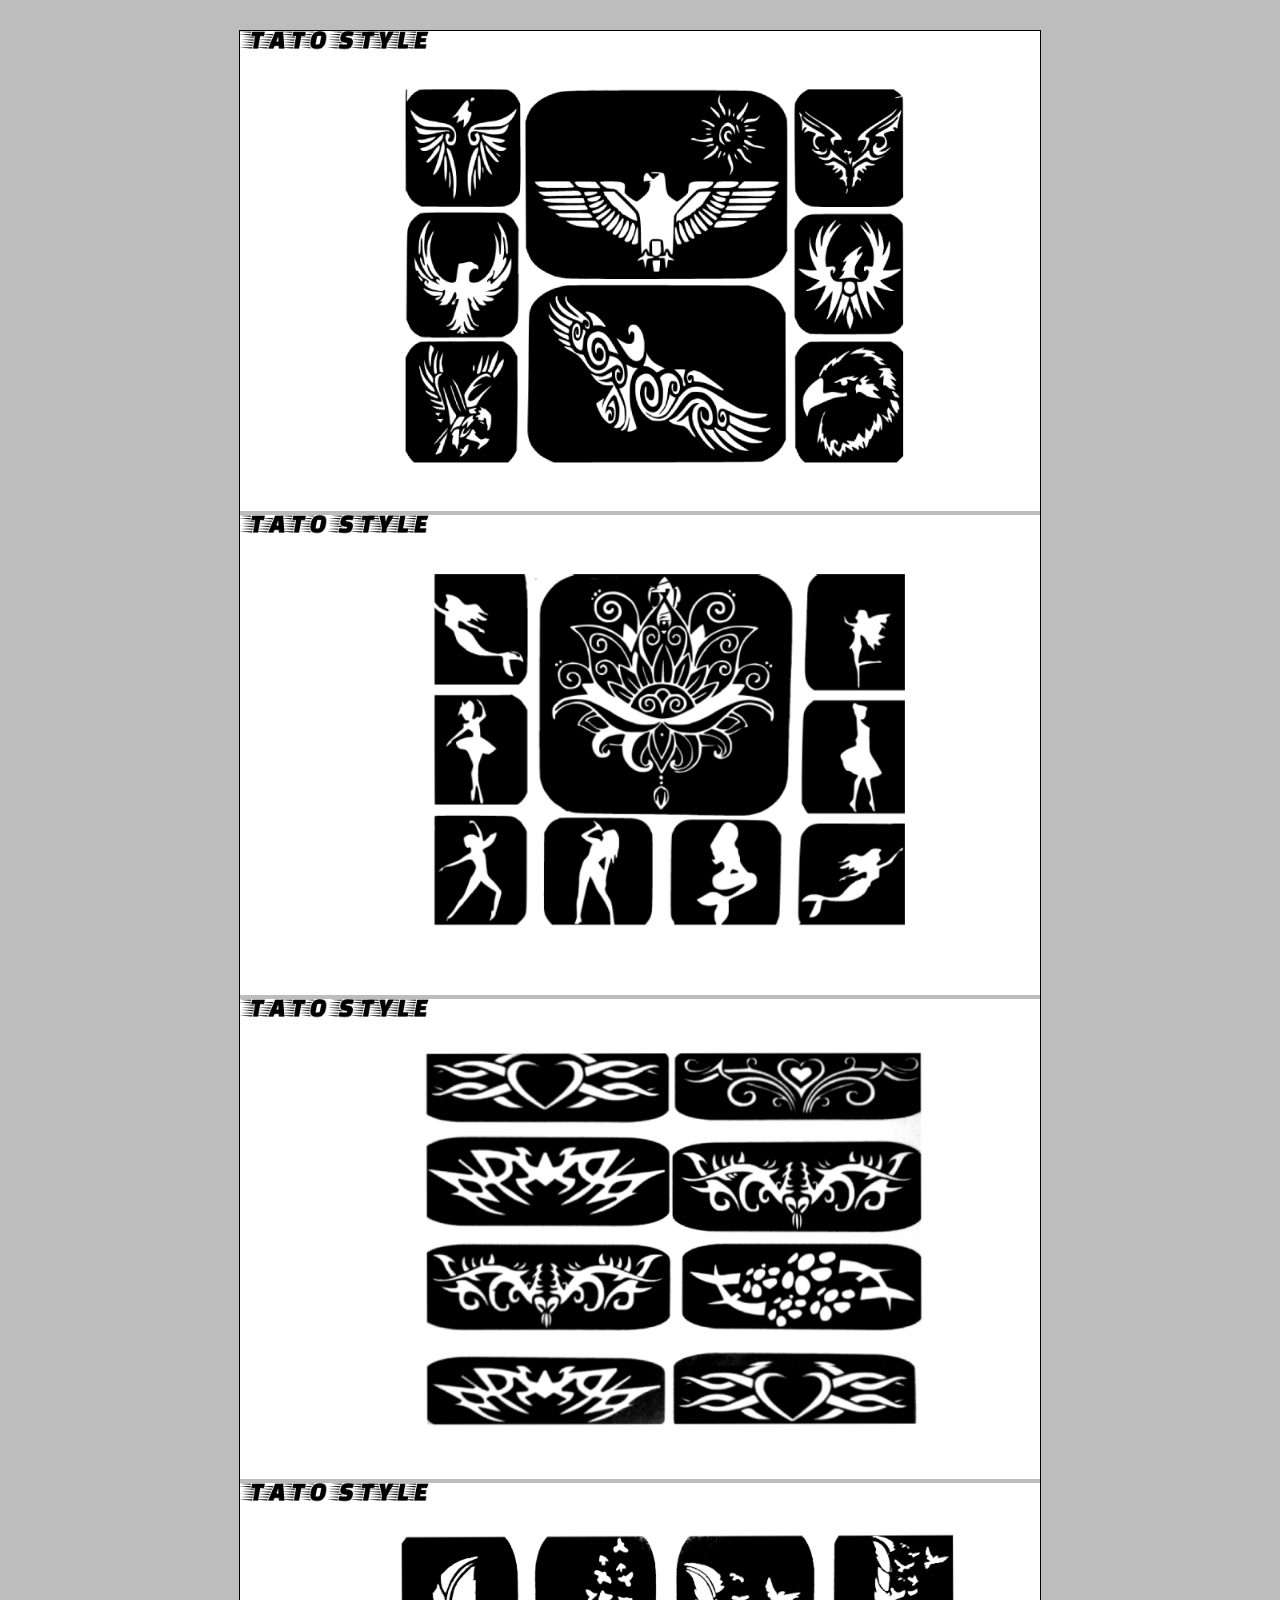
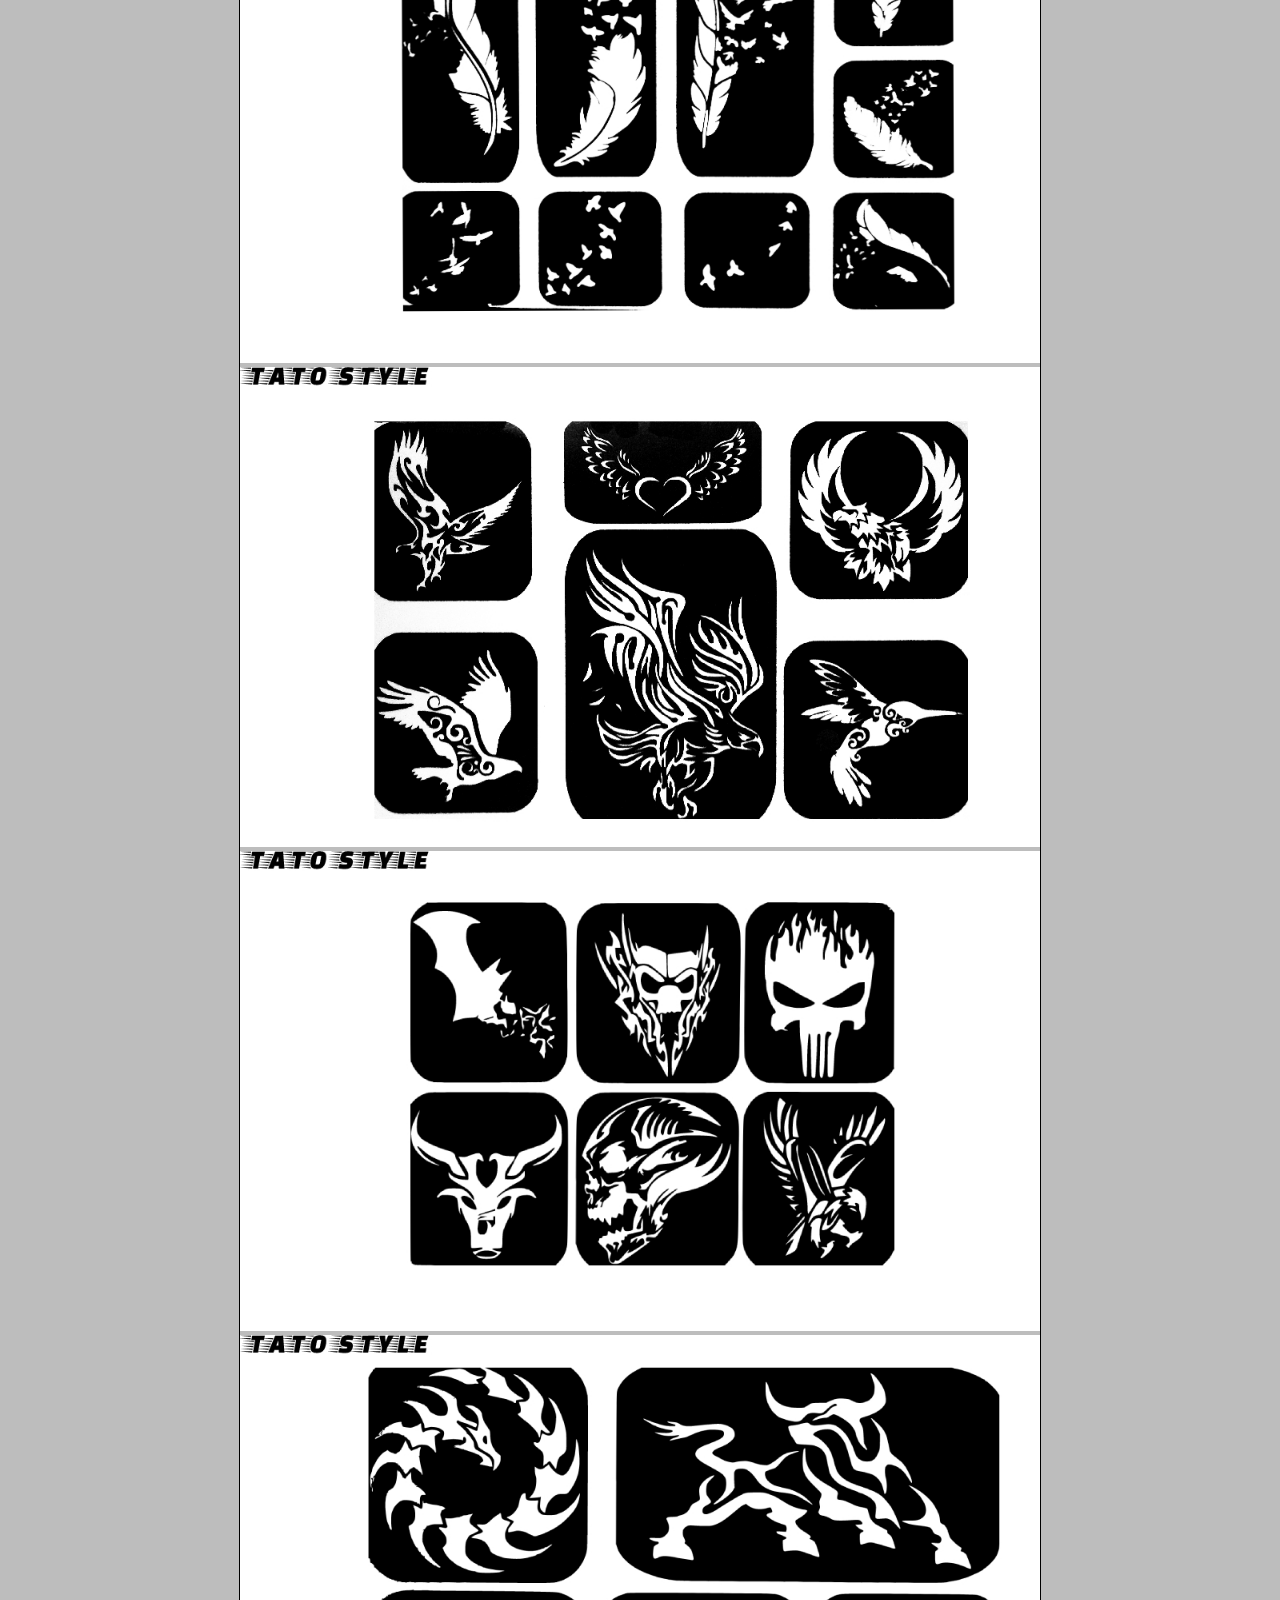
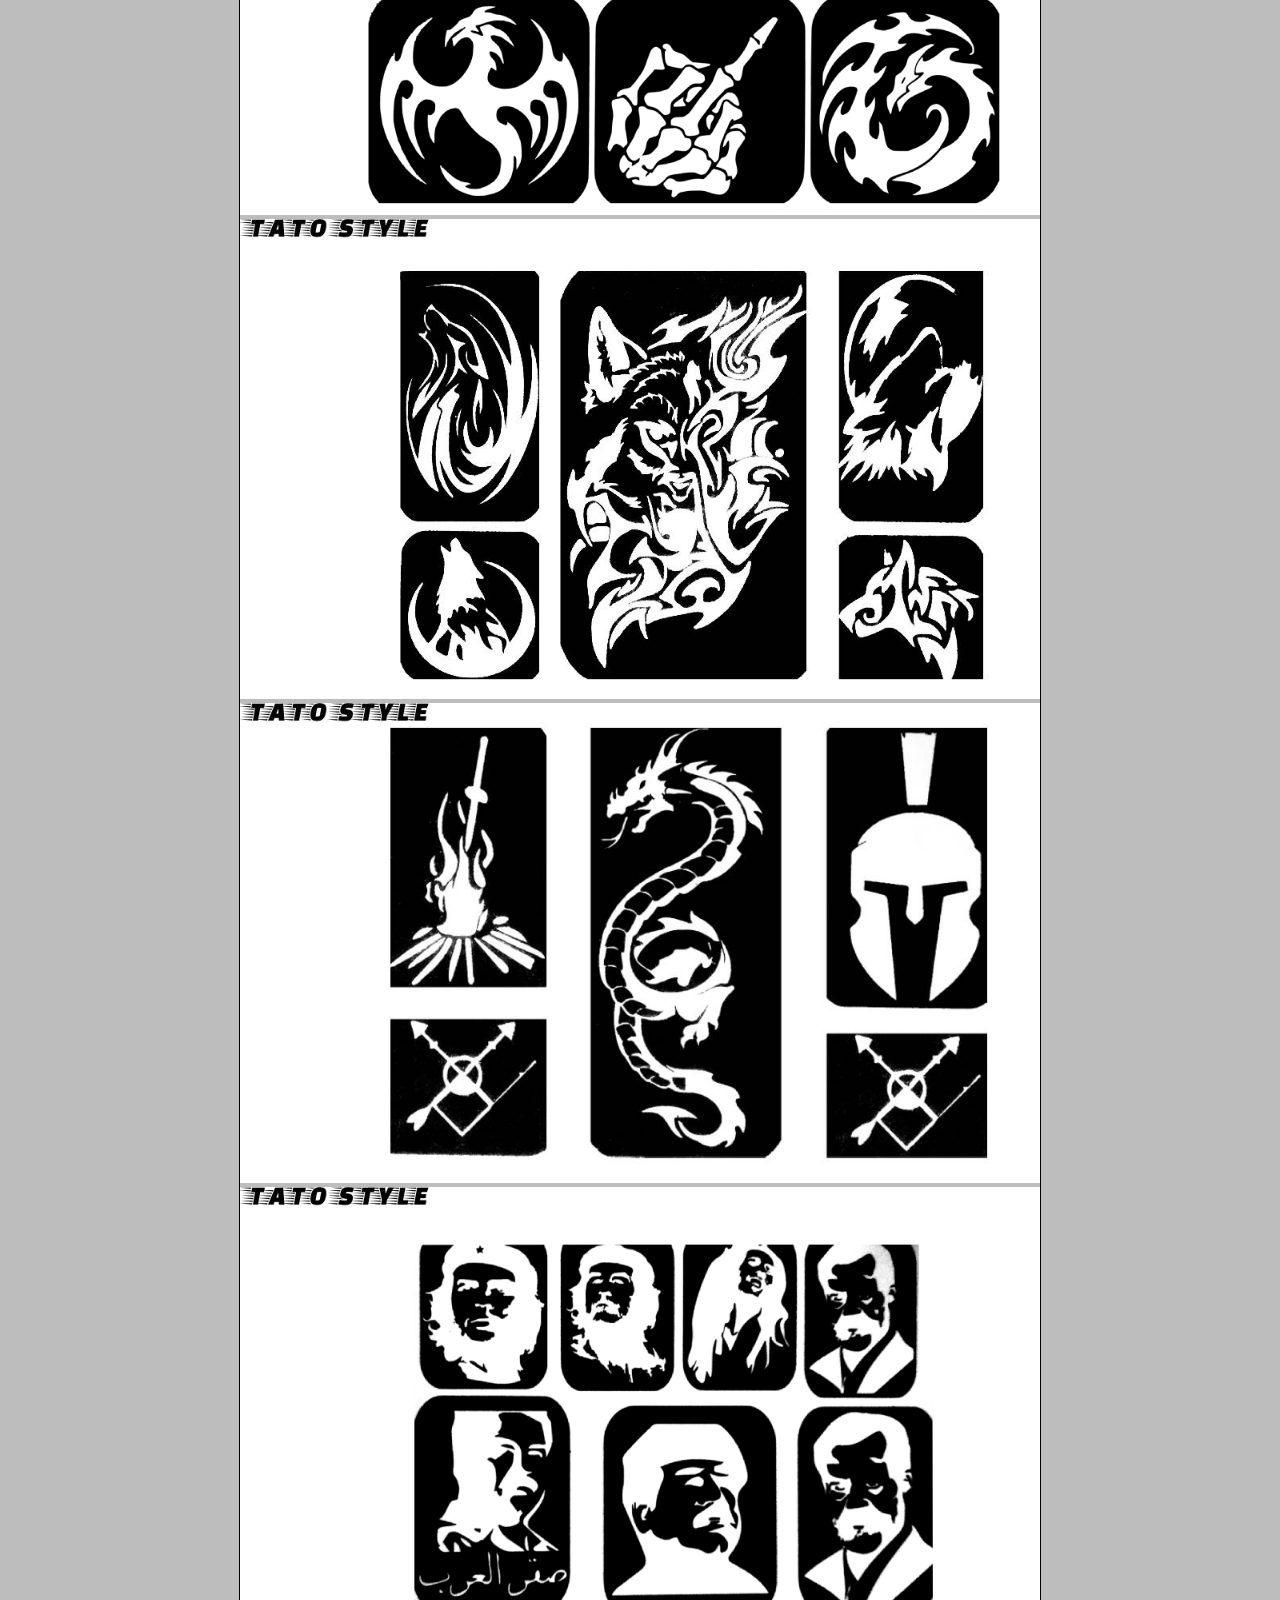
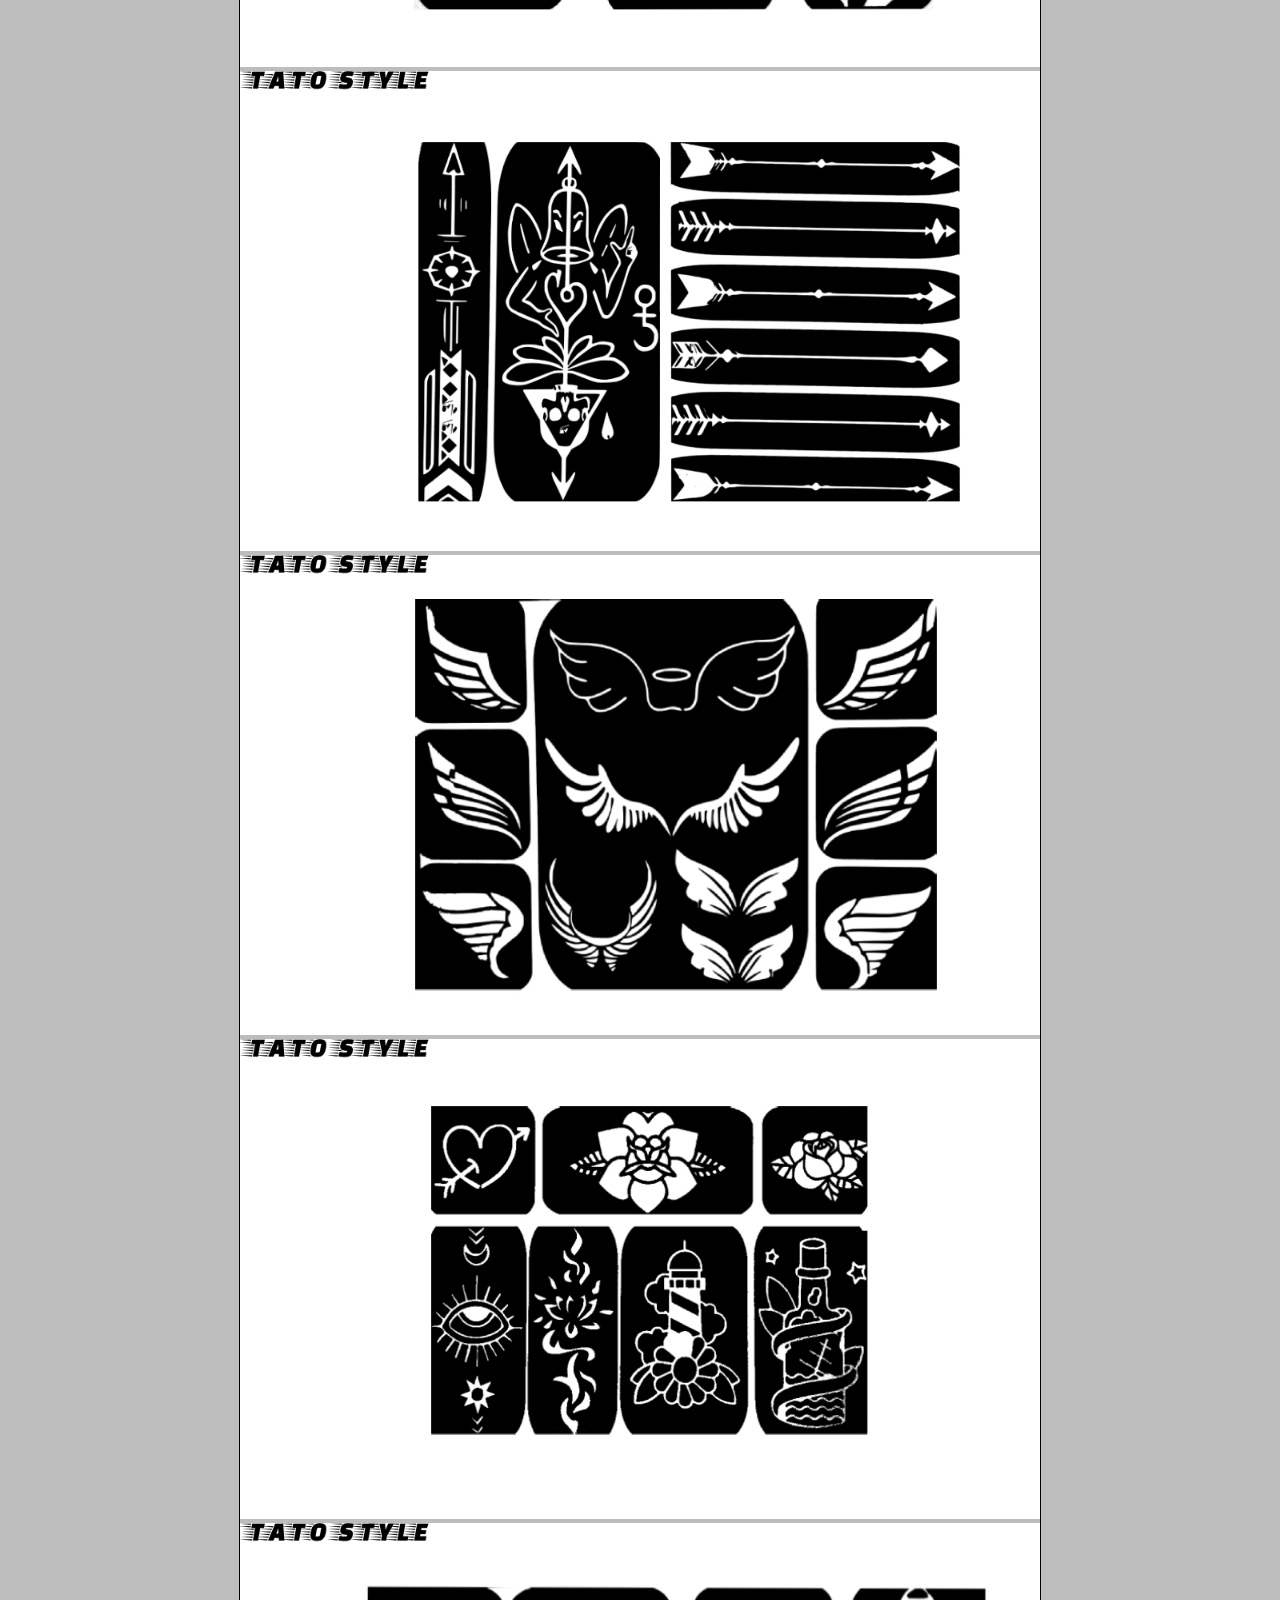
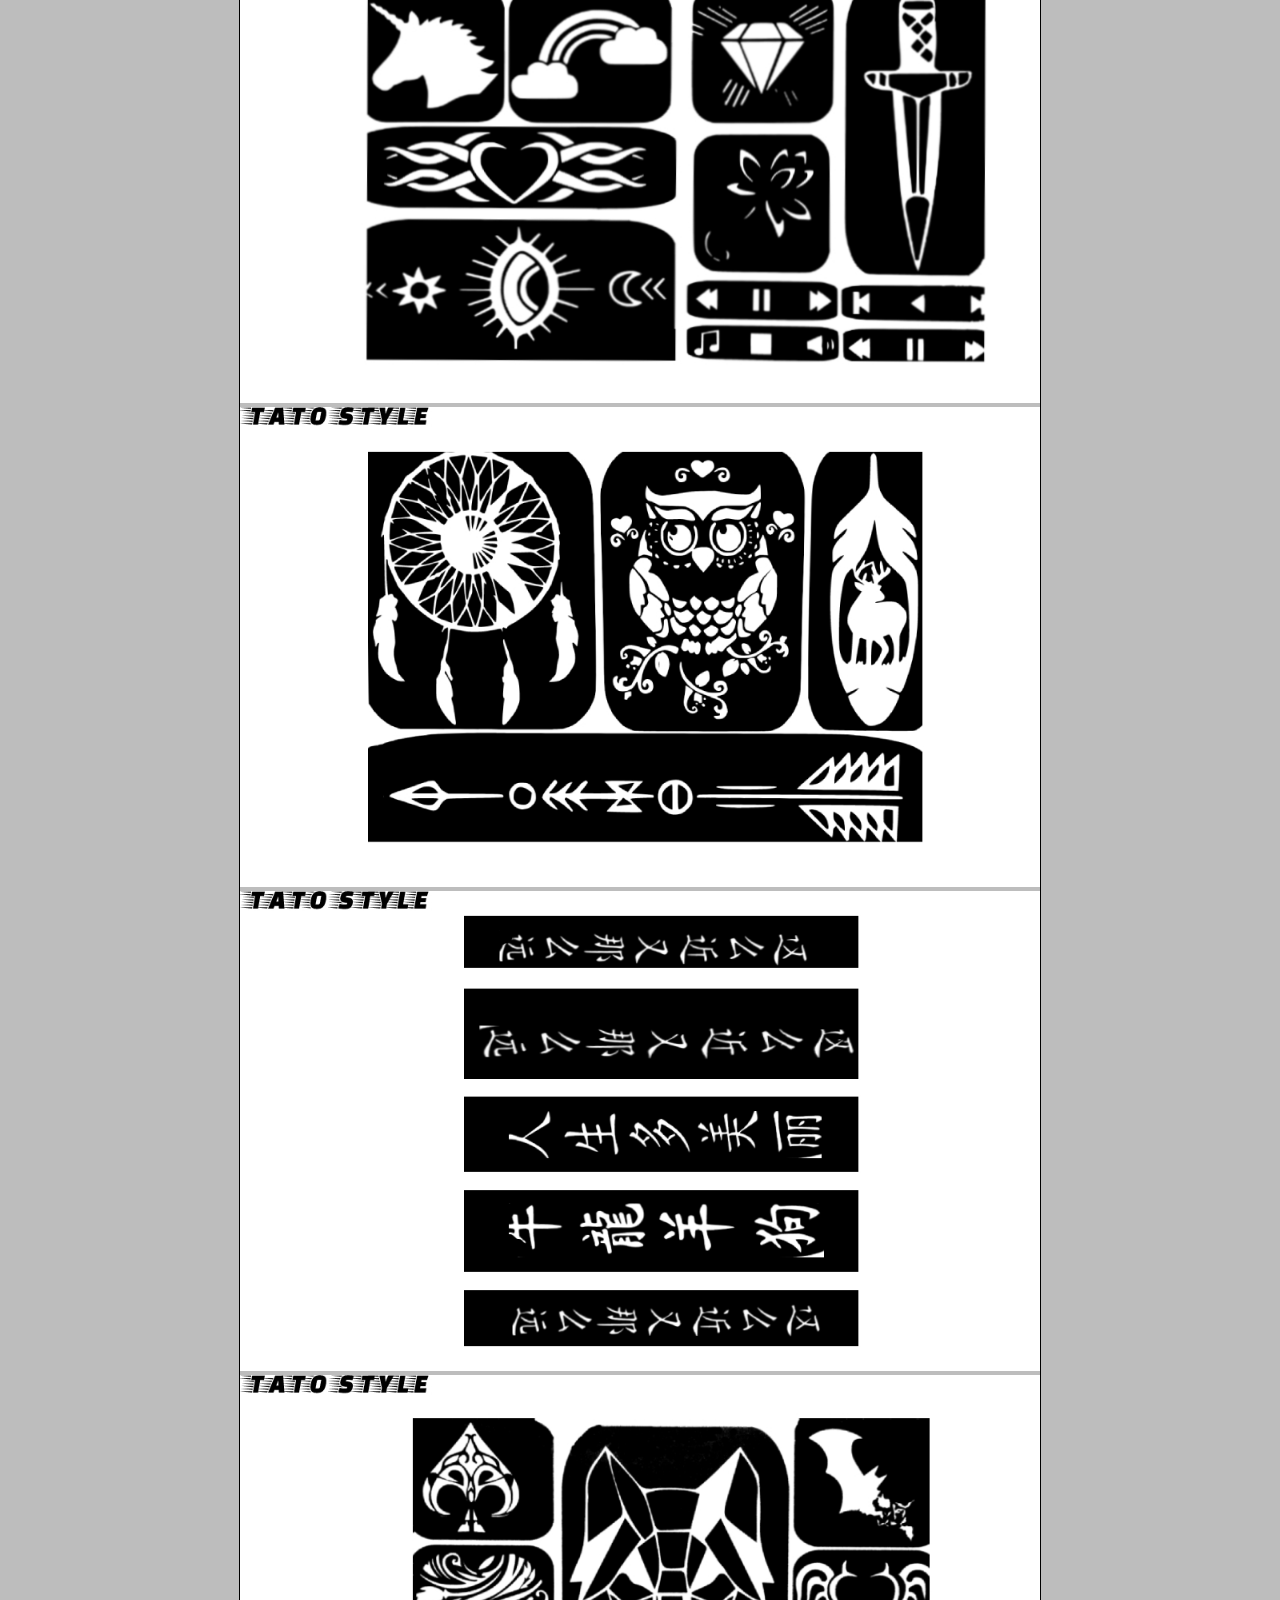
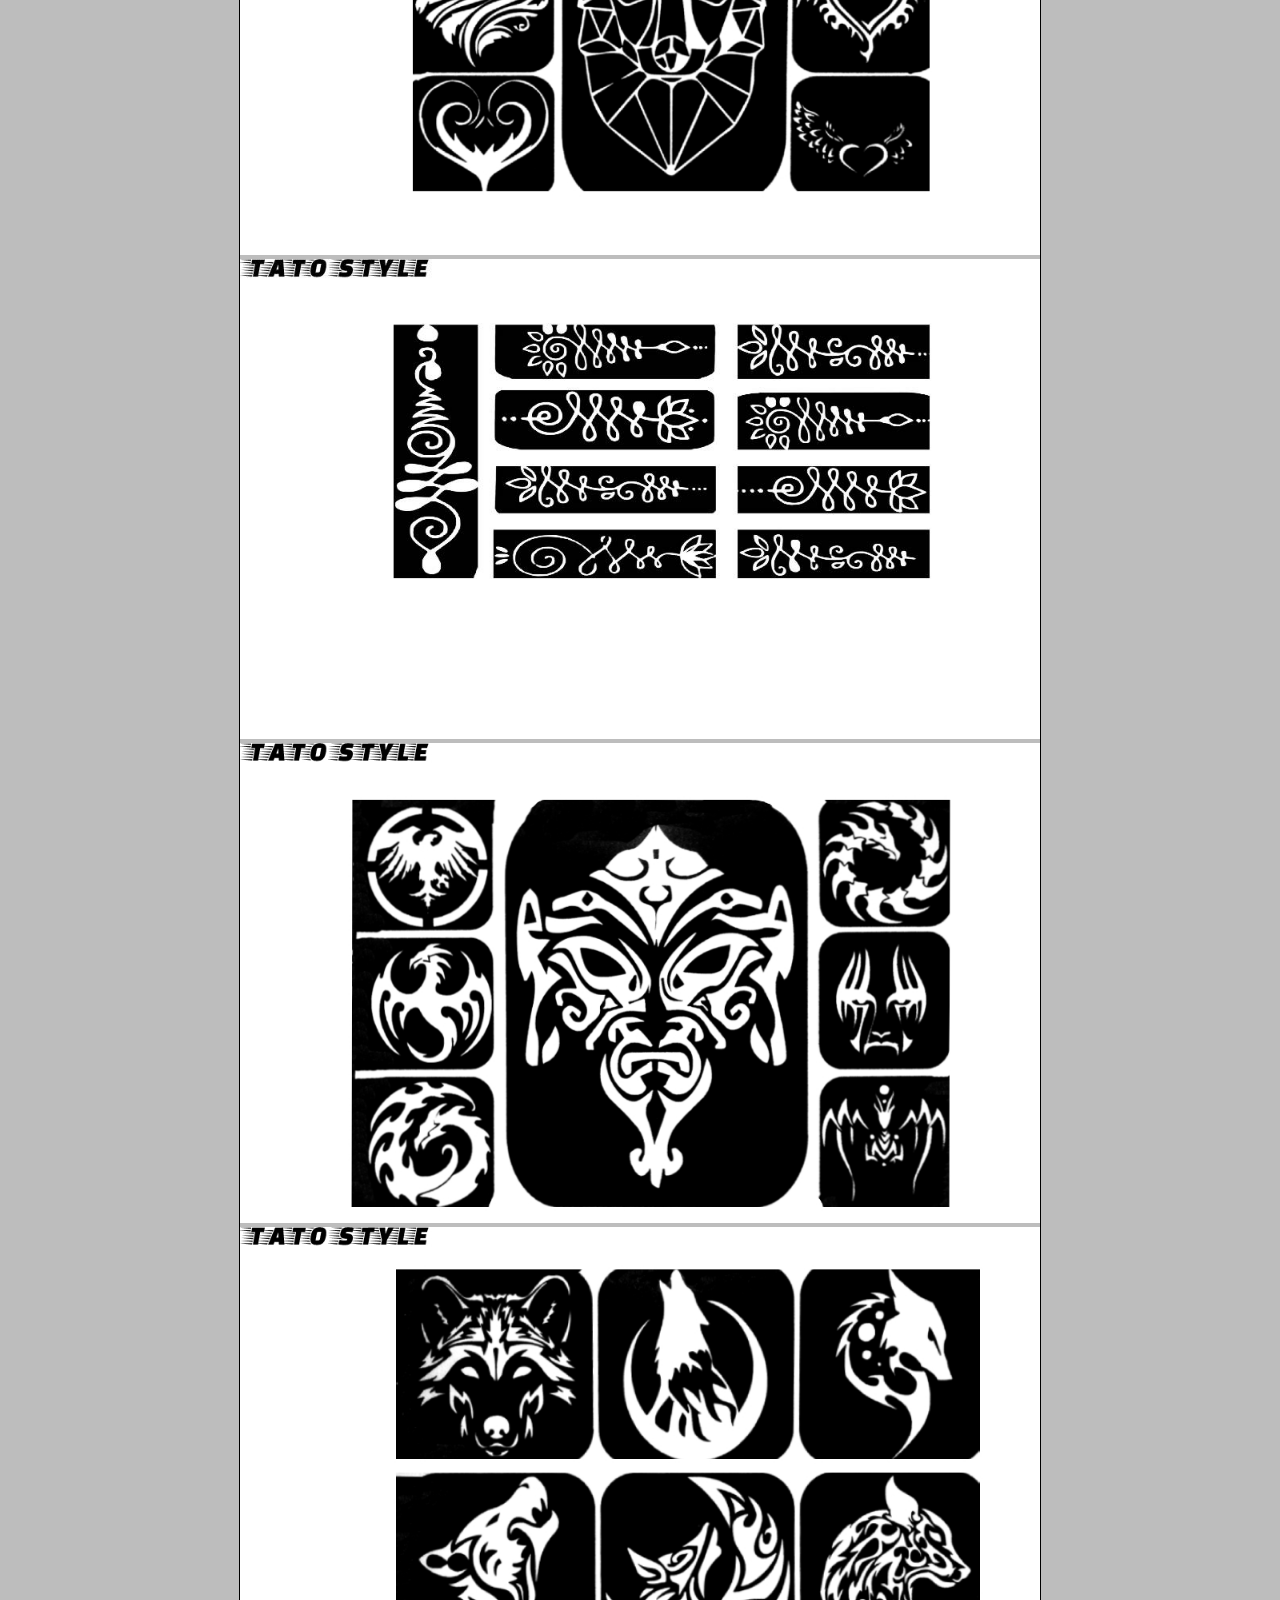
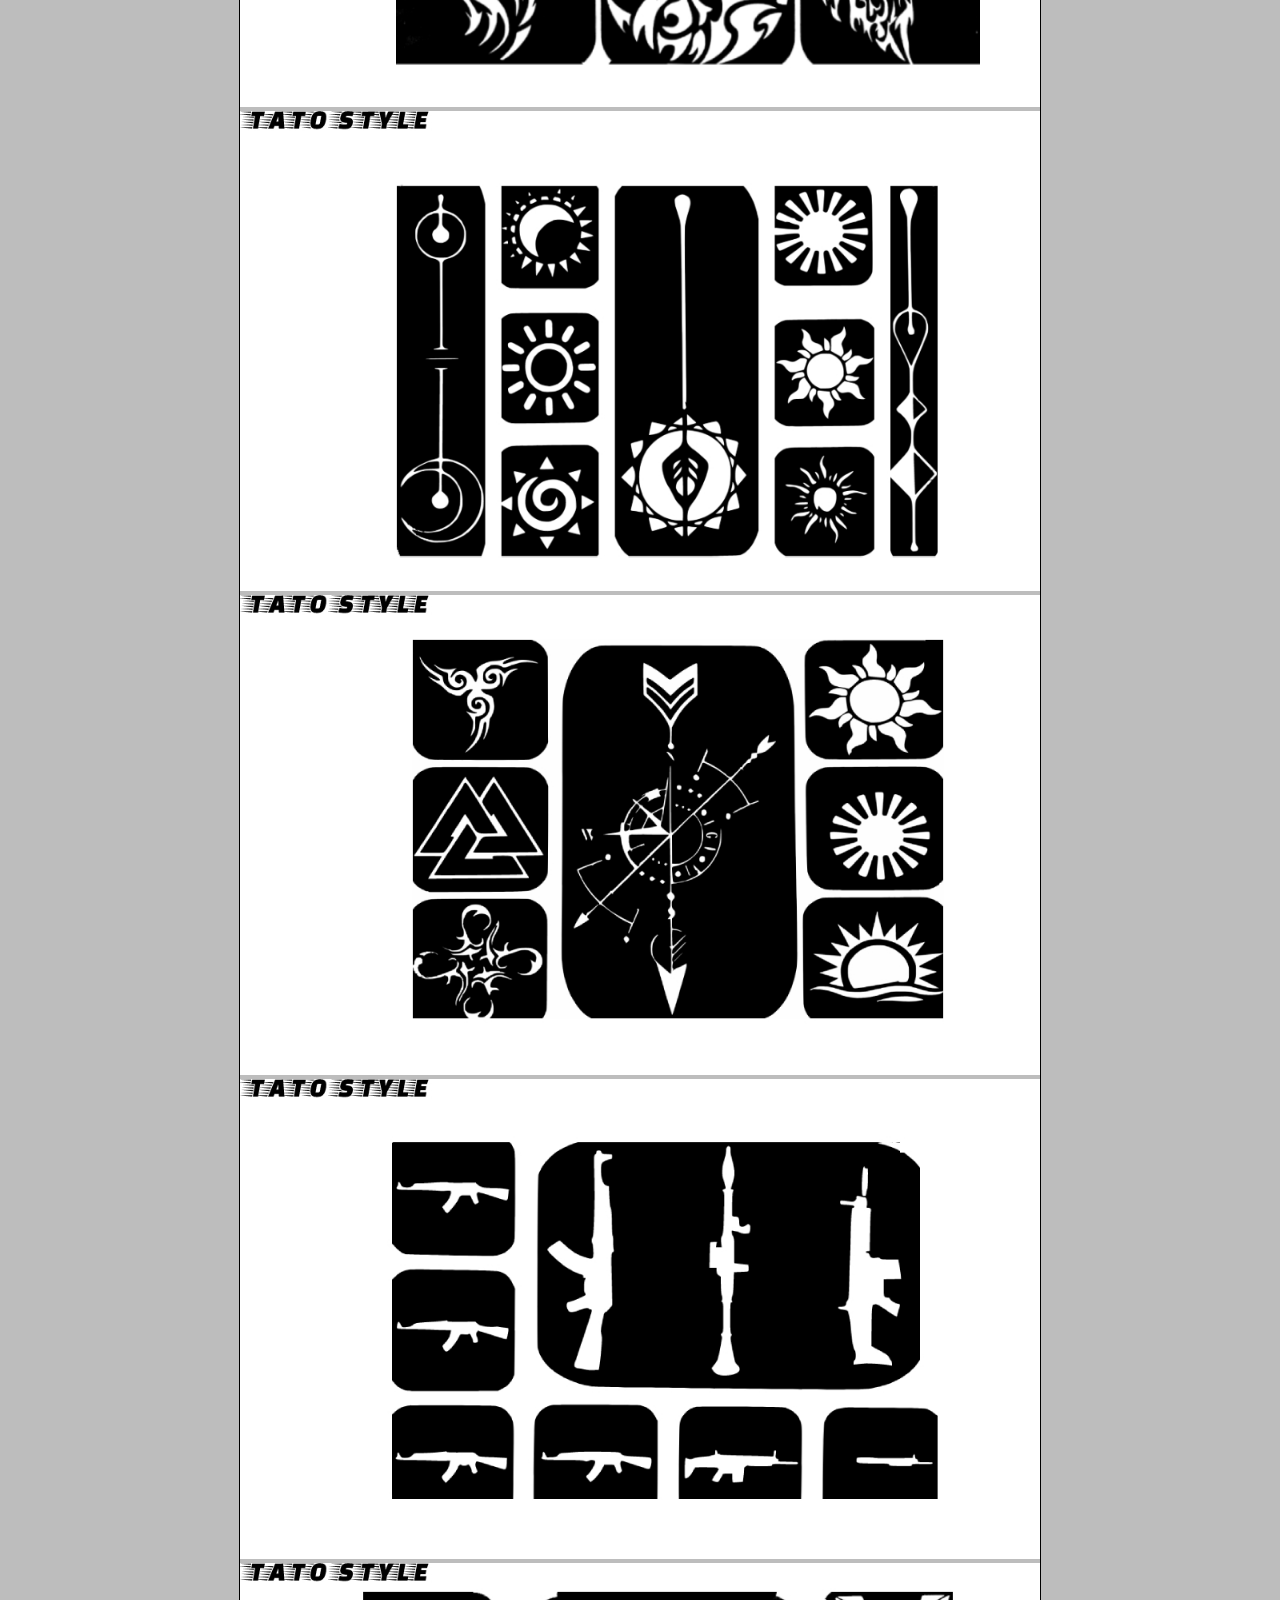
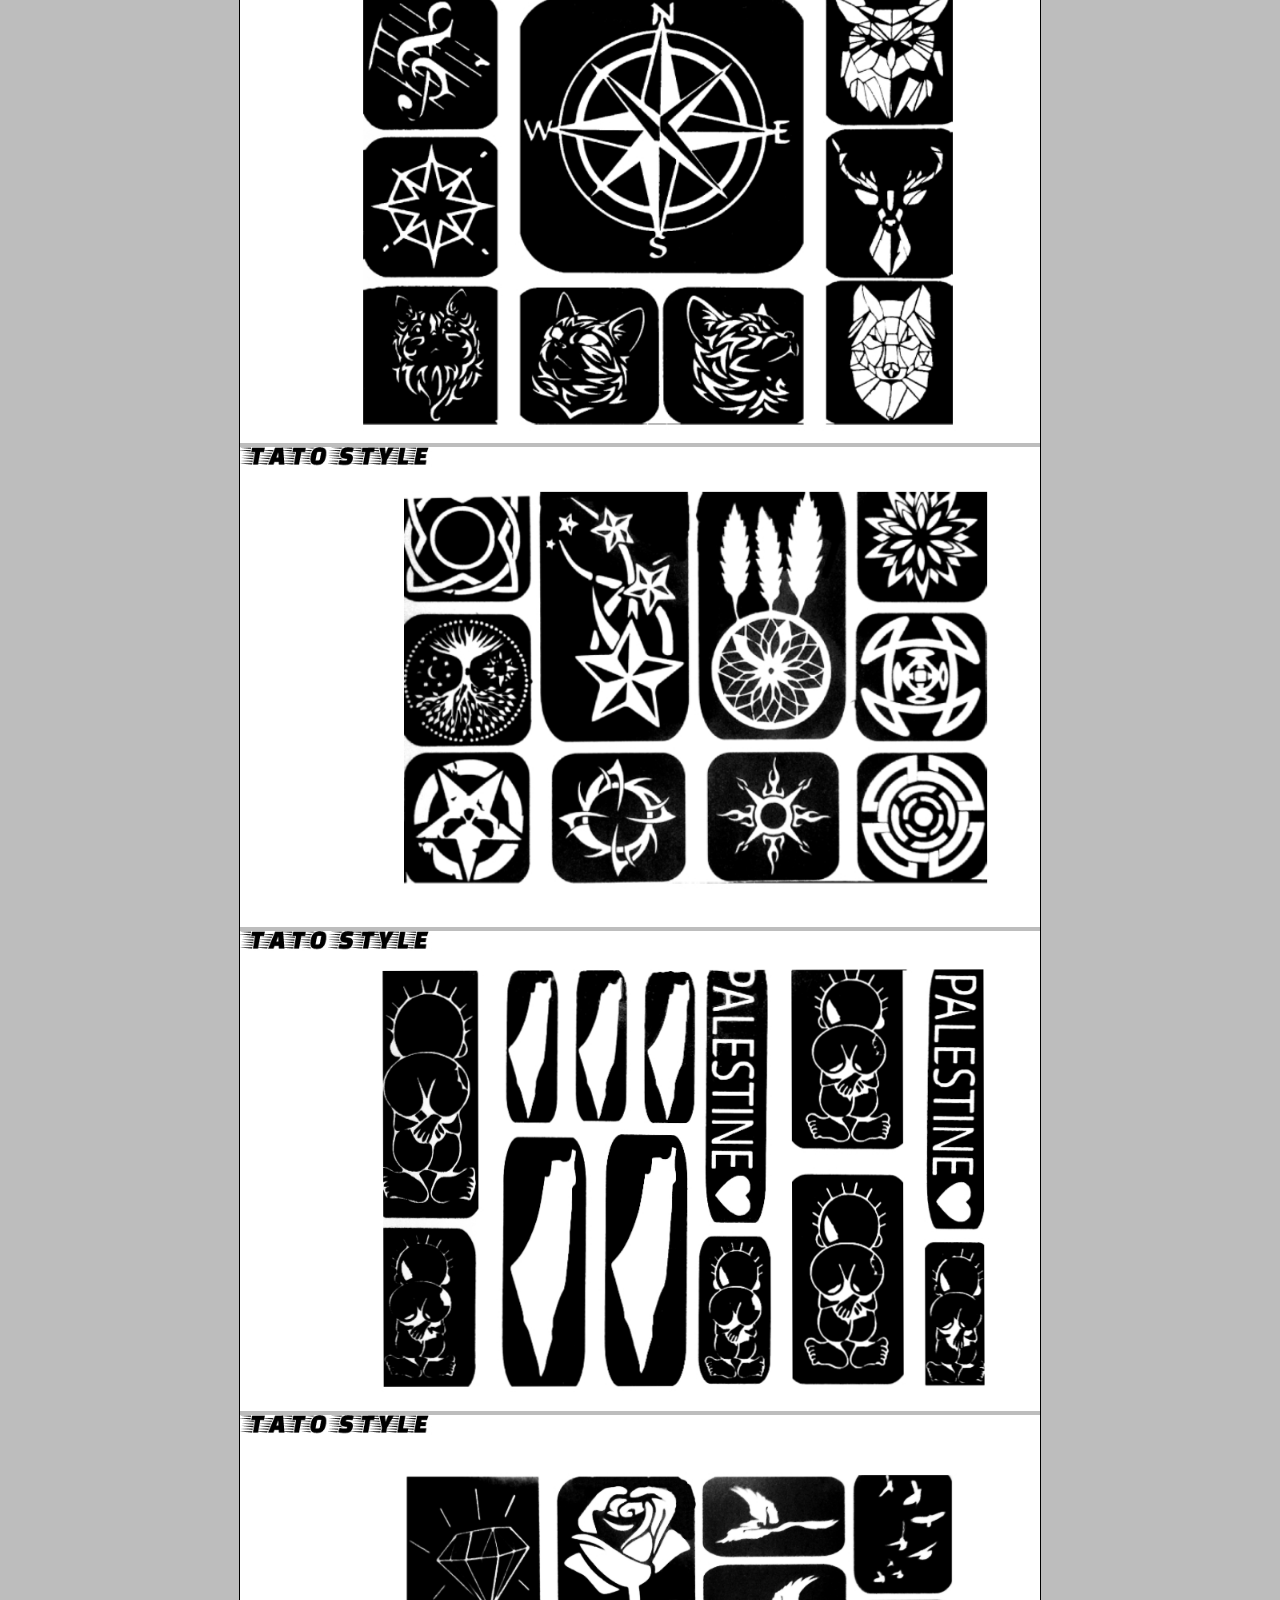
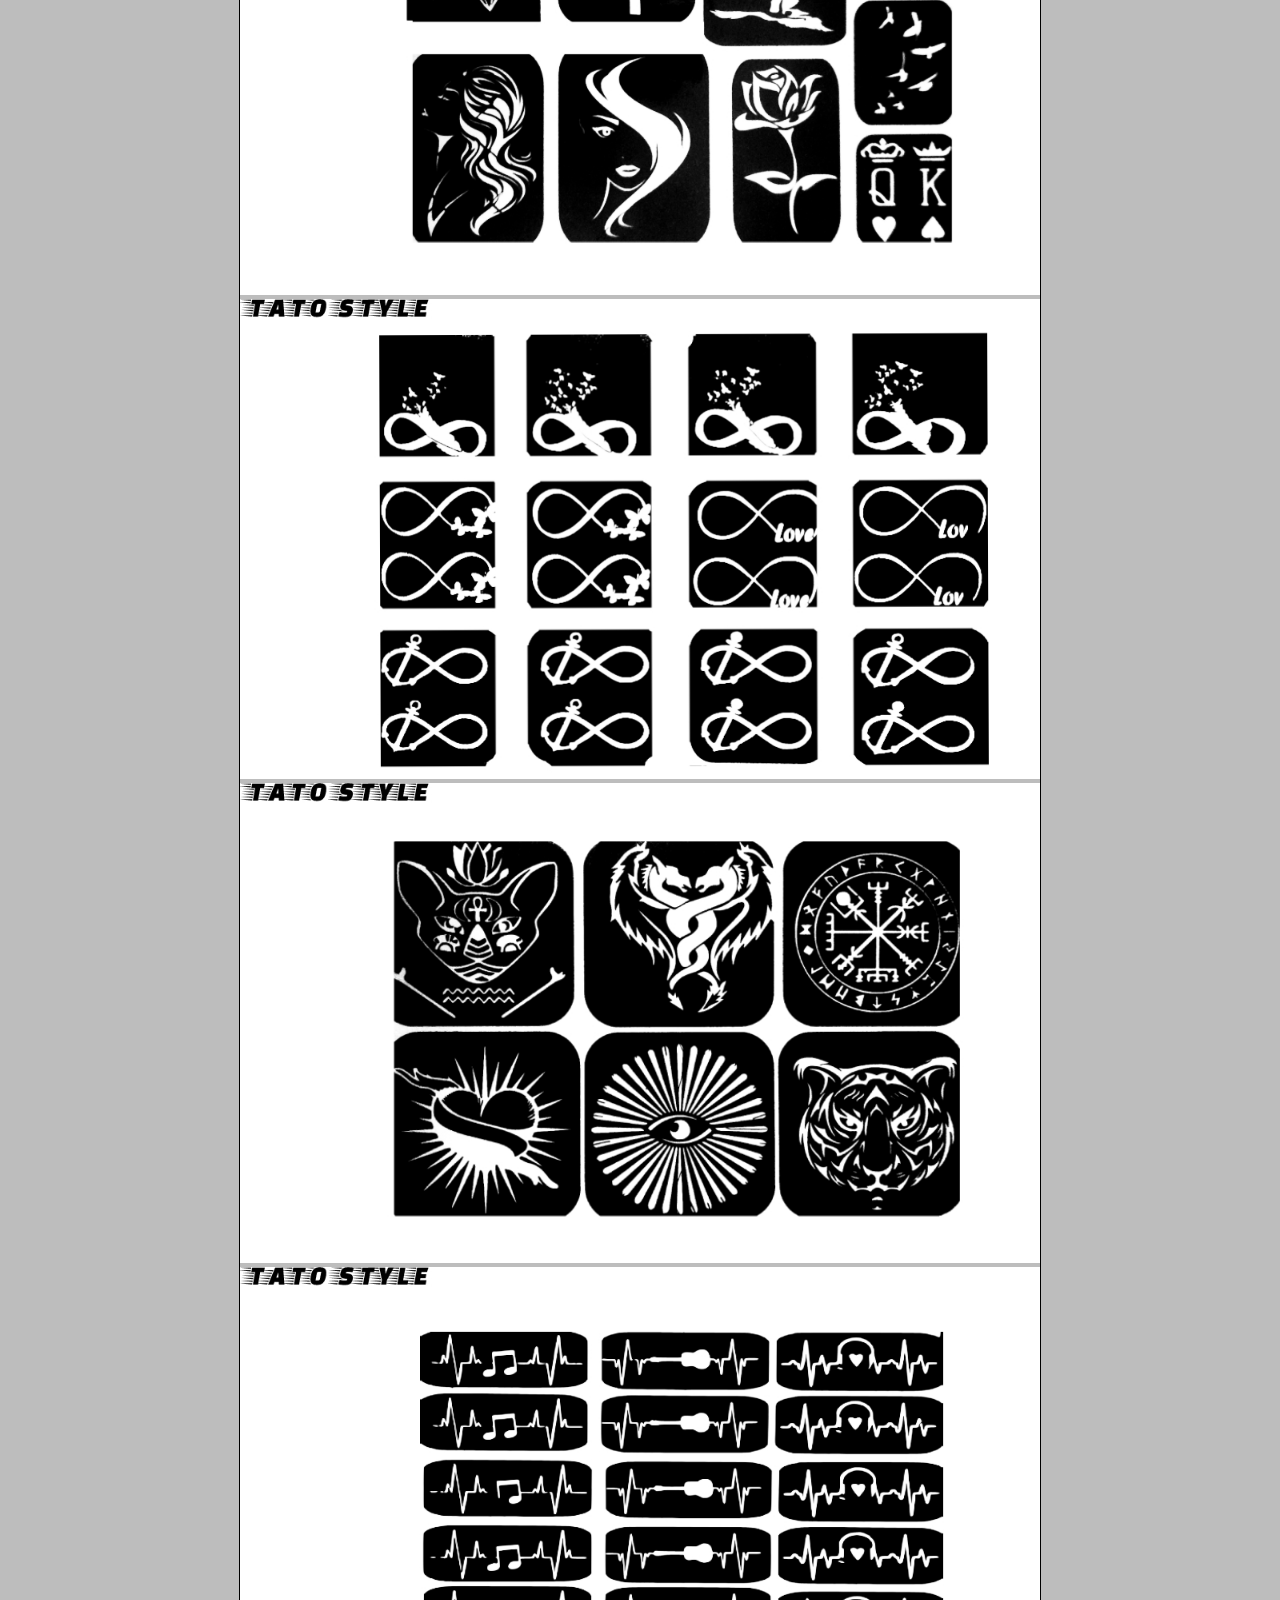
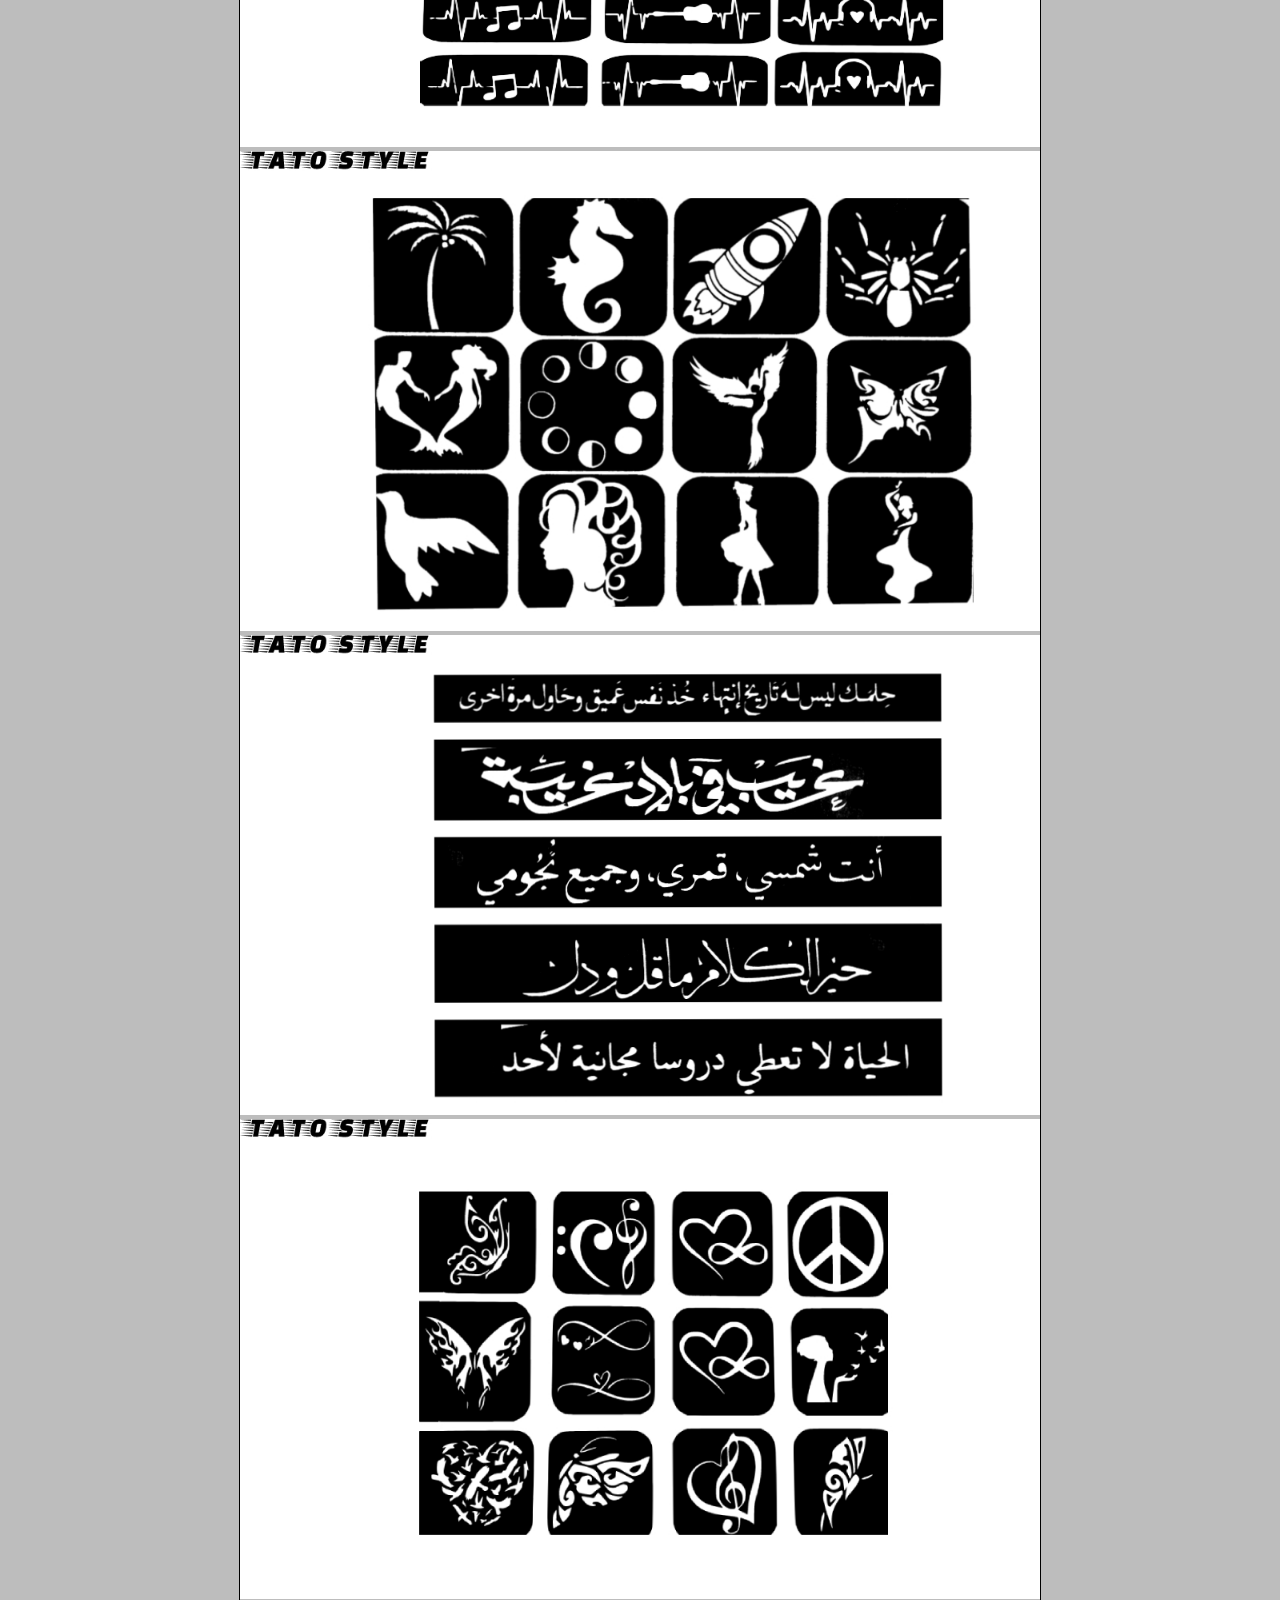
==== index.html @ 299eb209 "Update index.html" ====
<!doctype html>
<html>
     <head>
              <title>Tato-style</title>
              <meta name="viewport" content="width=device-width, initial-scale=1.0">
              <script type="text/javascript" src="js/jquery-3.6.0.min.js"></script>
              <script type="text/javascript" src="js/jquery.cycle2.min.s"></script>
              <link rel="stylesheet" type="text/css" href="style.css">

     </head>
     <body>









      <div class="cycle-slideshow" data-cycle-speed="5000" >
   
 
         <samp class="cycle-prev"></samp>
     <samp class="cycle-next"></samp>
     

    
    
   	<img src="images/09.jpg" alt="luse" >  
	<img src="images/10.jpg" alt="luse" > 
	<img src="images/13.jpg" alt="luse" >    
 	<img src="images/31.jpg" alt="luse" >  
	<img src="images/38.jpg" alt="luse" > 
	<img src="images/11.jpg" alt="luse" >   
 	<img src="images/16.jpg" alt="luse" >  
	
	<img src="images/57.jpg" alt="luse" >   
 	<img src="images/58.jpg" alt="luse" >  
	
	
        <img src="images/18.jpg" alt="luse" >  
        <img src="images/14.jpg" alt="luse" >  
        <img src="images/15.jpg" alt="luse" >
        <img src="images/07.jpg" alt="luse" >  
	<img src="images/17.jpg" alt="luse" > 
	<img src="images/03.jpg" alt="luse" >    
 	<img src="images/26.jpg" alt="luse" >  
	<img src="images/20.jpg" alt="luse" > 
	<img src="images/21.jpg" alt="luse" >   
 	<img src="images/22.jpg" alt="luse" >  
	<img src="images/23.jpg" alt="luse" > 
	<img src="images/24.jpg" alt="luse" >   
 	<img src="images/25.jpg" alt="luse" >  
	<img src="images/19.jpg" alt="luse" > 
	<img src="images/27.jpg" alt="luse" >  
        <img src="images/28.jpg" alt="luse" >  
        <img src="images/29.jpg" alt="luse" > 
        <img src="images/30.jpg" alt="luse" > 
    
	<img src="images/32.jpg" alt="luse" > 
	<img src="images/33.jpg" alt="luse" >    
 	<img src="images/34.jpg" alt="luse" >  
	<img src="images/35.jpg" alt="luse" > 
	<img src="images/36.jpg" alt="luse" >   
 	
	<img src="images/05.jpg" alt="luse" > 
	<img src="images/39.jpg" alt="luse" >   
 	<img src="images/40.jpg" alt="luse" >  
	 <img src="images/41.jpg" alt="luse" >  
        <img src="images/42.jpg" alt="luse" > 
        <img src="images/43.jpg" alt="luse" > 
  	<img src="images/44.jpg" alt="luse" >  
	<img src="images/45.jpg" alt="luse" > 
	<img src="images/46.jpg" alt="luse" >    
 	<img src="images/47.jpg" alt="luse" >  
	<img src="images/48.jpg" alt="luse" > 
	<img src="images/49.jpg" alt="luse" >   
 	
	<img src="images/50.jpg" alt="luse" > 
	<img src="images/51.jpg" alt="luse" >   
 	<img src="images/52.jpg" alt="luse" >  
	<img src="images/53.jpg" alt="luse" >  
        <img src="images/54.jpg" alt="luse" > 
        <img src="images/55.jpg" alt="luse" > 
  	<img src="images/56.jpg" alt="luse" >  
	<img src="images/01.jpg" alt="luse" > 
	<img src="images/02.jpg" alt="luse" >    

      </div>





     </body>
</html>
---- style.css ----
*, body, html {
  margin: 0;
  padding: 0;

}

html {
 height: 100%


}

body{

	background-color: #bdbdbd;
}
img {

	
	width: 100%;
	height: 100%;
}

.cycle-slideshow {


max-width: 800px;
display: relative;
position: 30px auto;
margin: 30px auto;
border: 1px solid black;

}

.cycle-prev{




font-size: 600%;

color: ;
display: block;
position: absolute;

top: 30%;
z-index: 999;

}
.cycle-next{




font-size: 600%;

color: ;
display: block;
position: absolute;

top: 30%;
z-index: 999;

}
.cycle-prev{left:1%}

.cycle-next{right:1%}

.cycle-pager  .cycle-pager-active{background-color: white;}
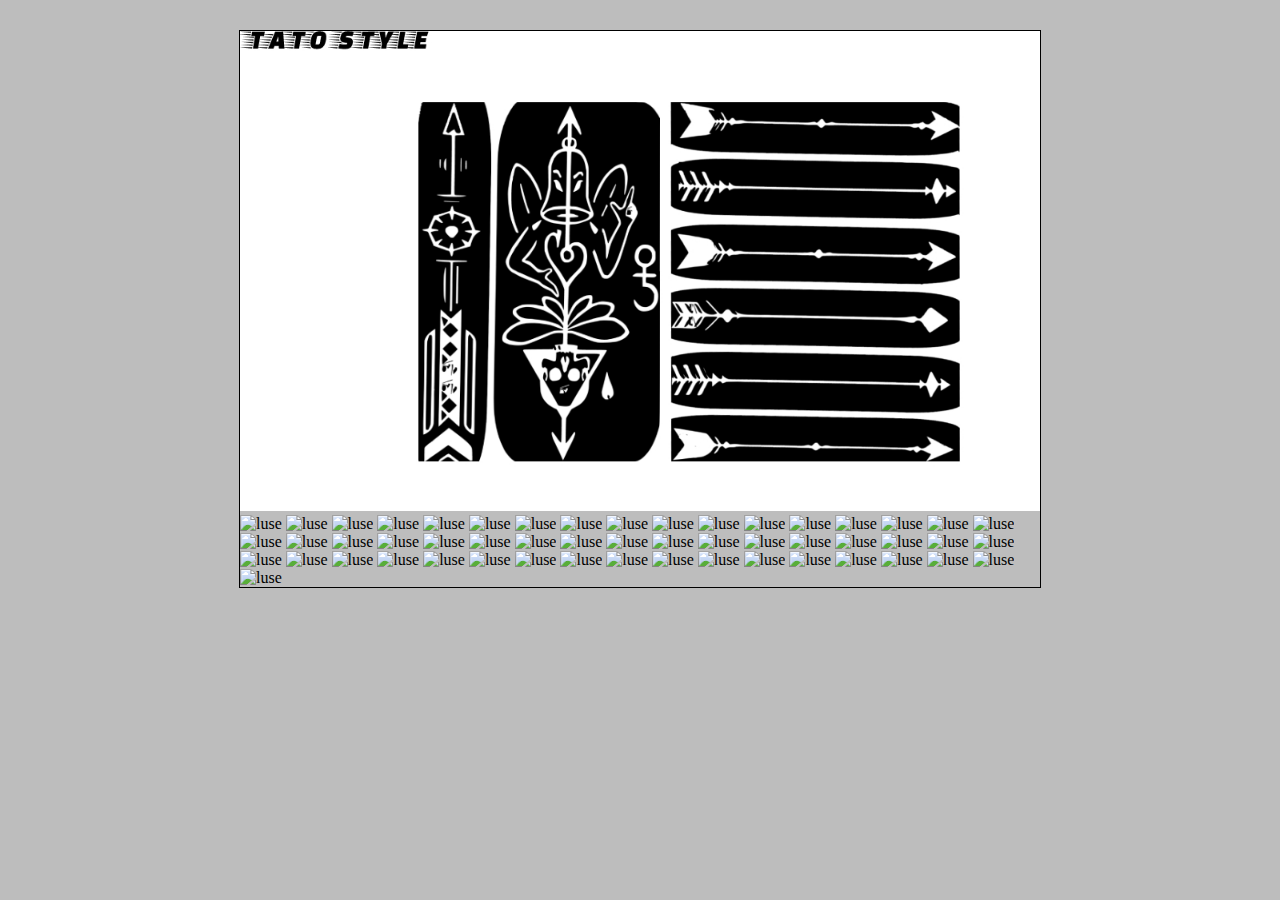
==== commit 308f426c: "Update index.html" ====
--- a/index.html
+++ b/index.html
@@ -27,7 +27,7 @@
 
     
     
-   	<img src="images/09.jpg" alt="luse" >  
+   	<img src="09.jpg" alt="luse" >  
 	<img src="images/10.jpg" alt="luse" > 
 	<img src="images/13.jpg" alt="luse" >    
  	<img src="images/31.jpg" alt="luse" >  
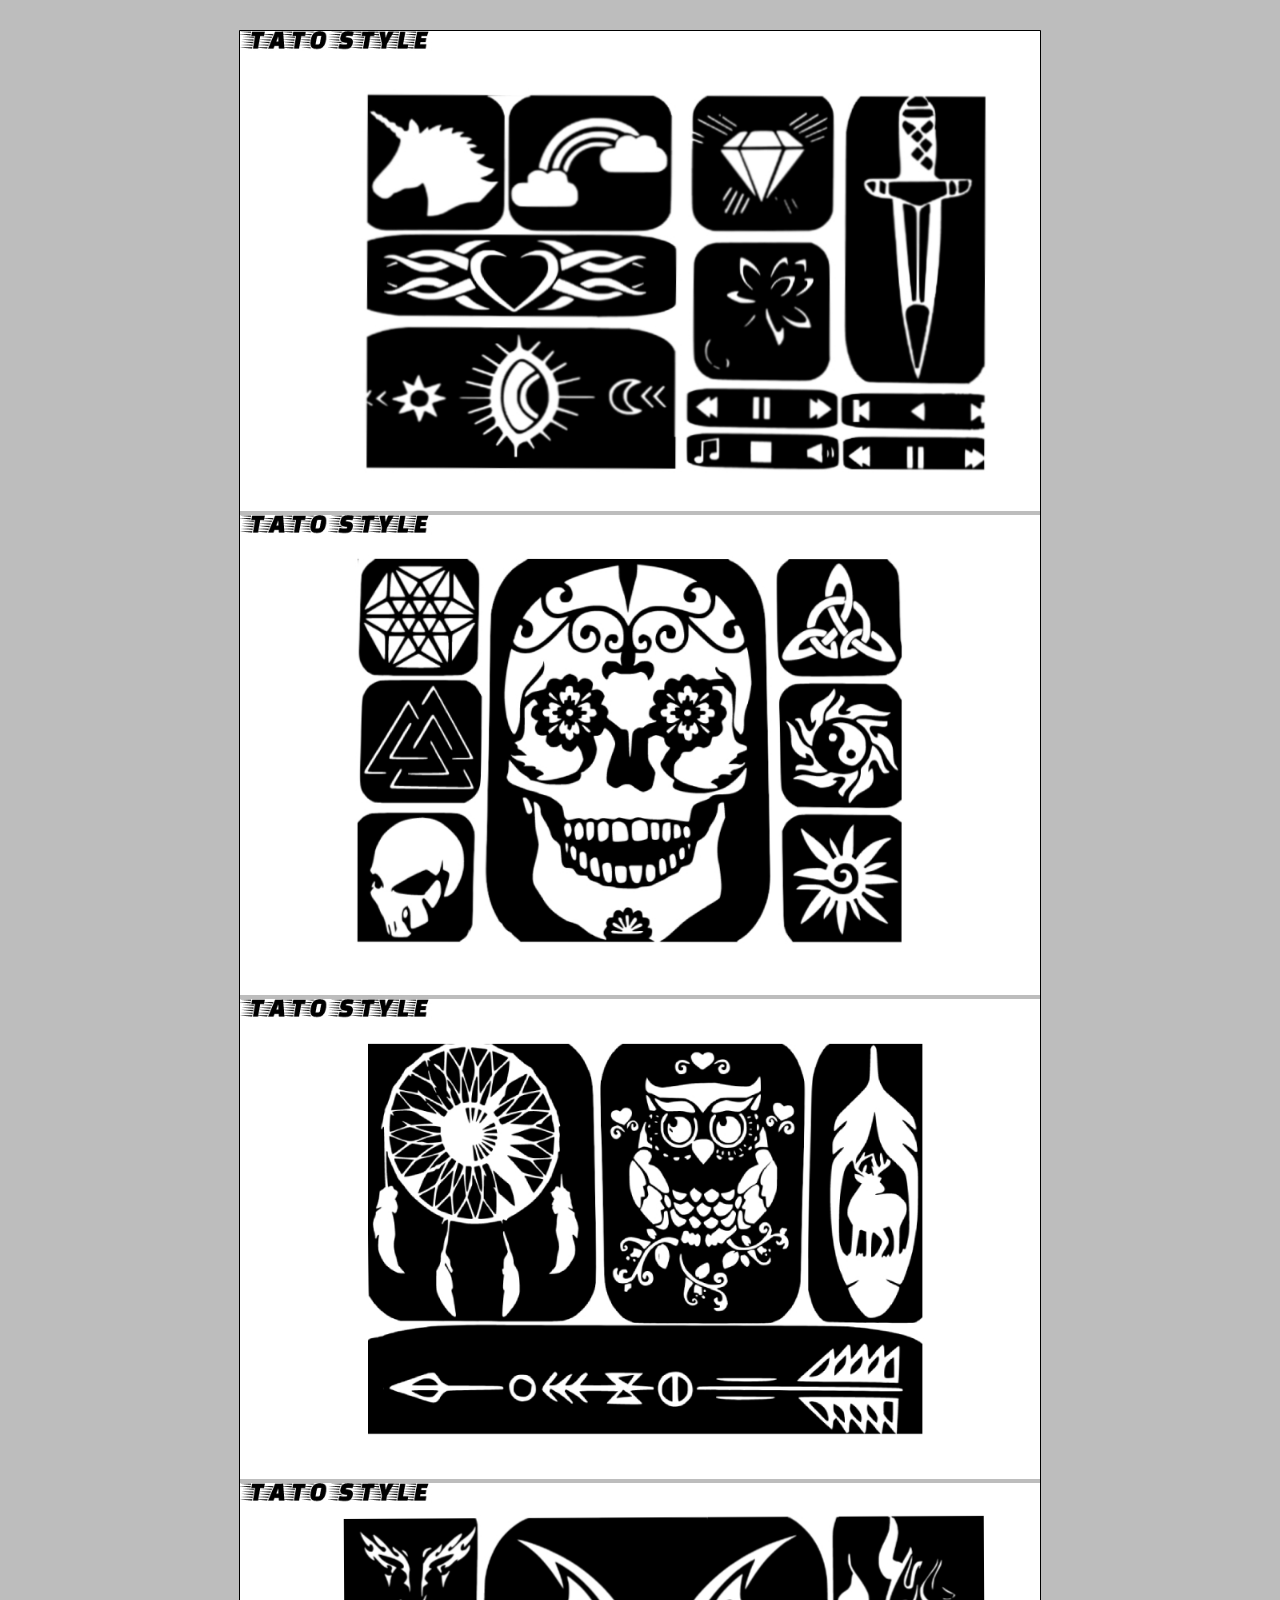
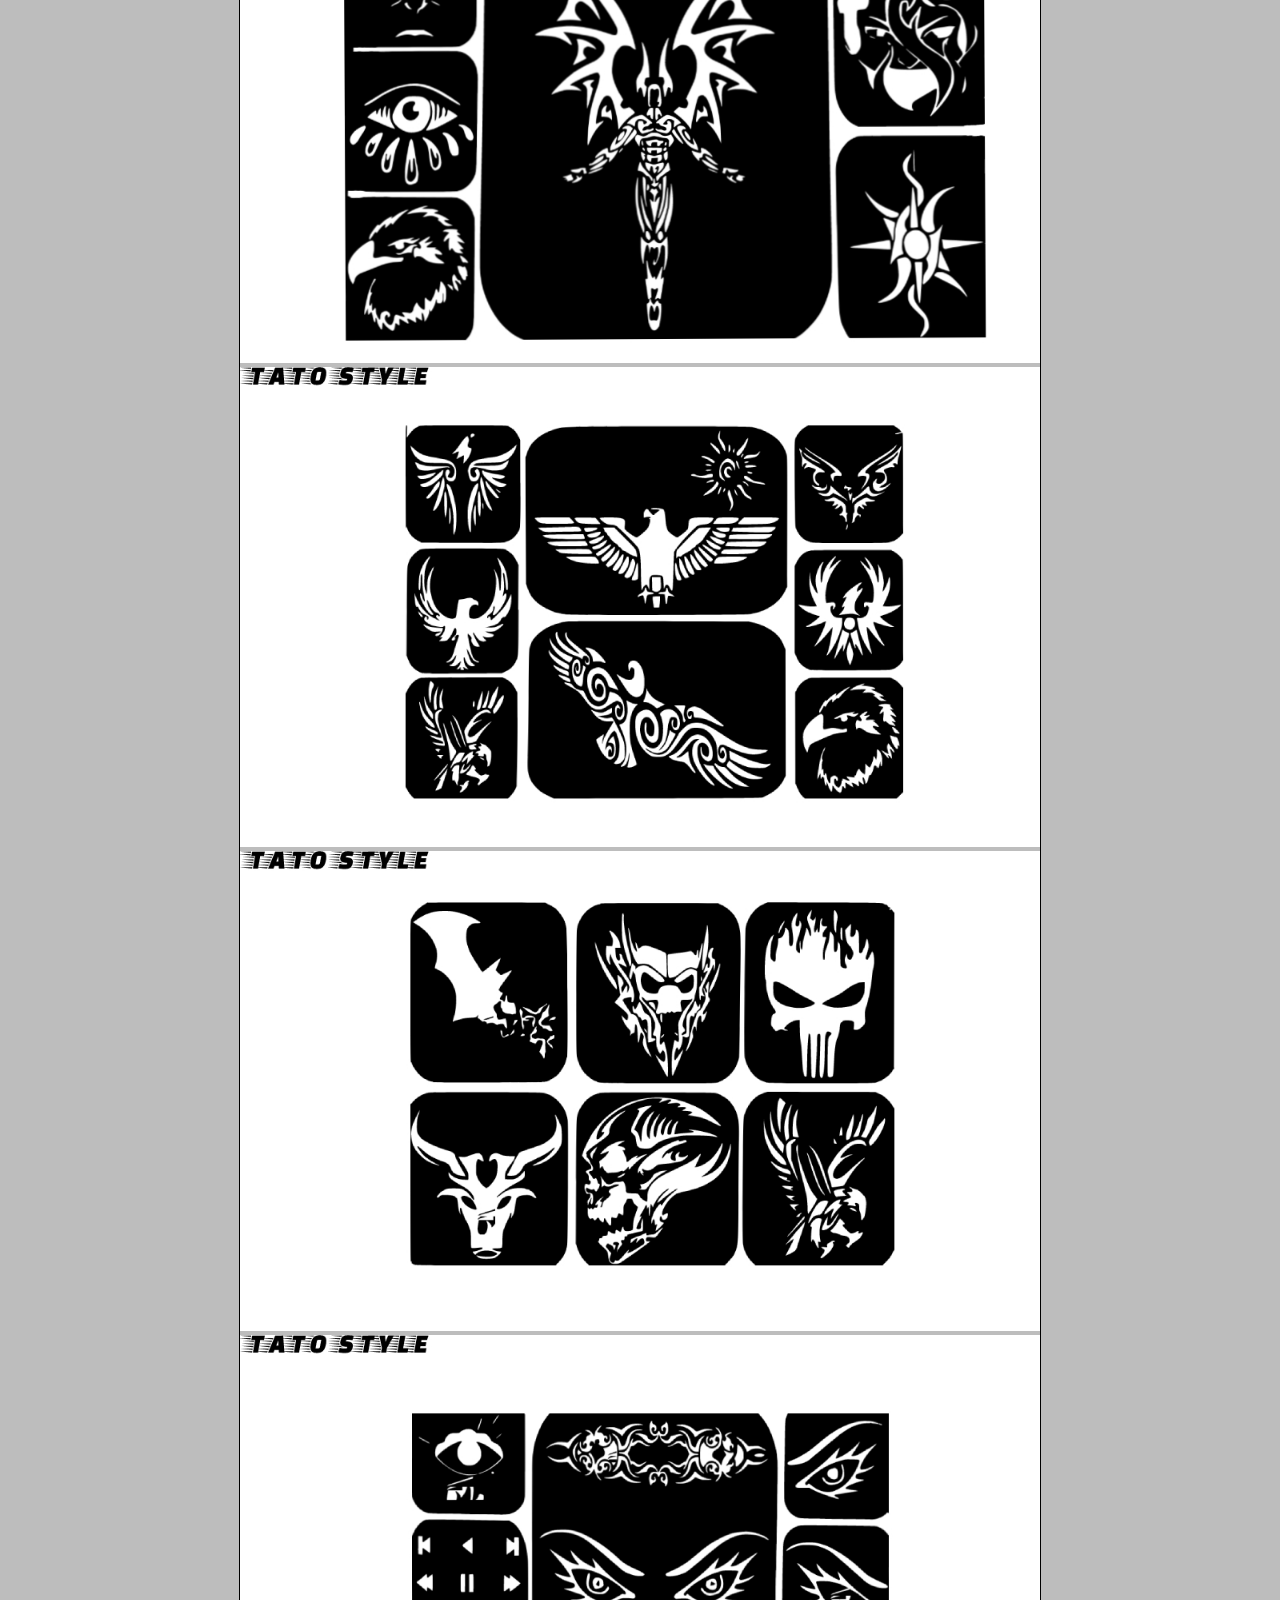
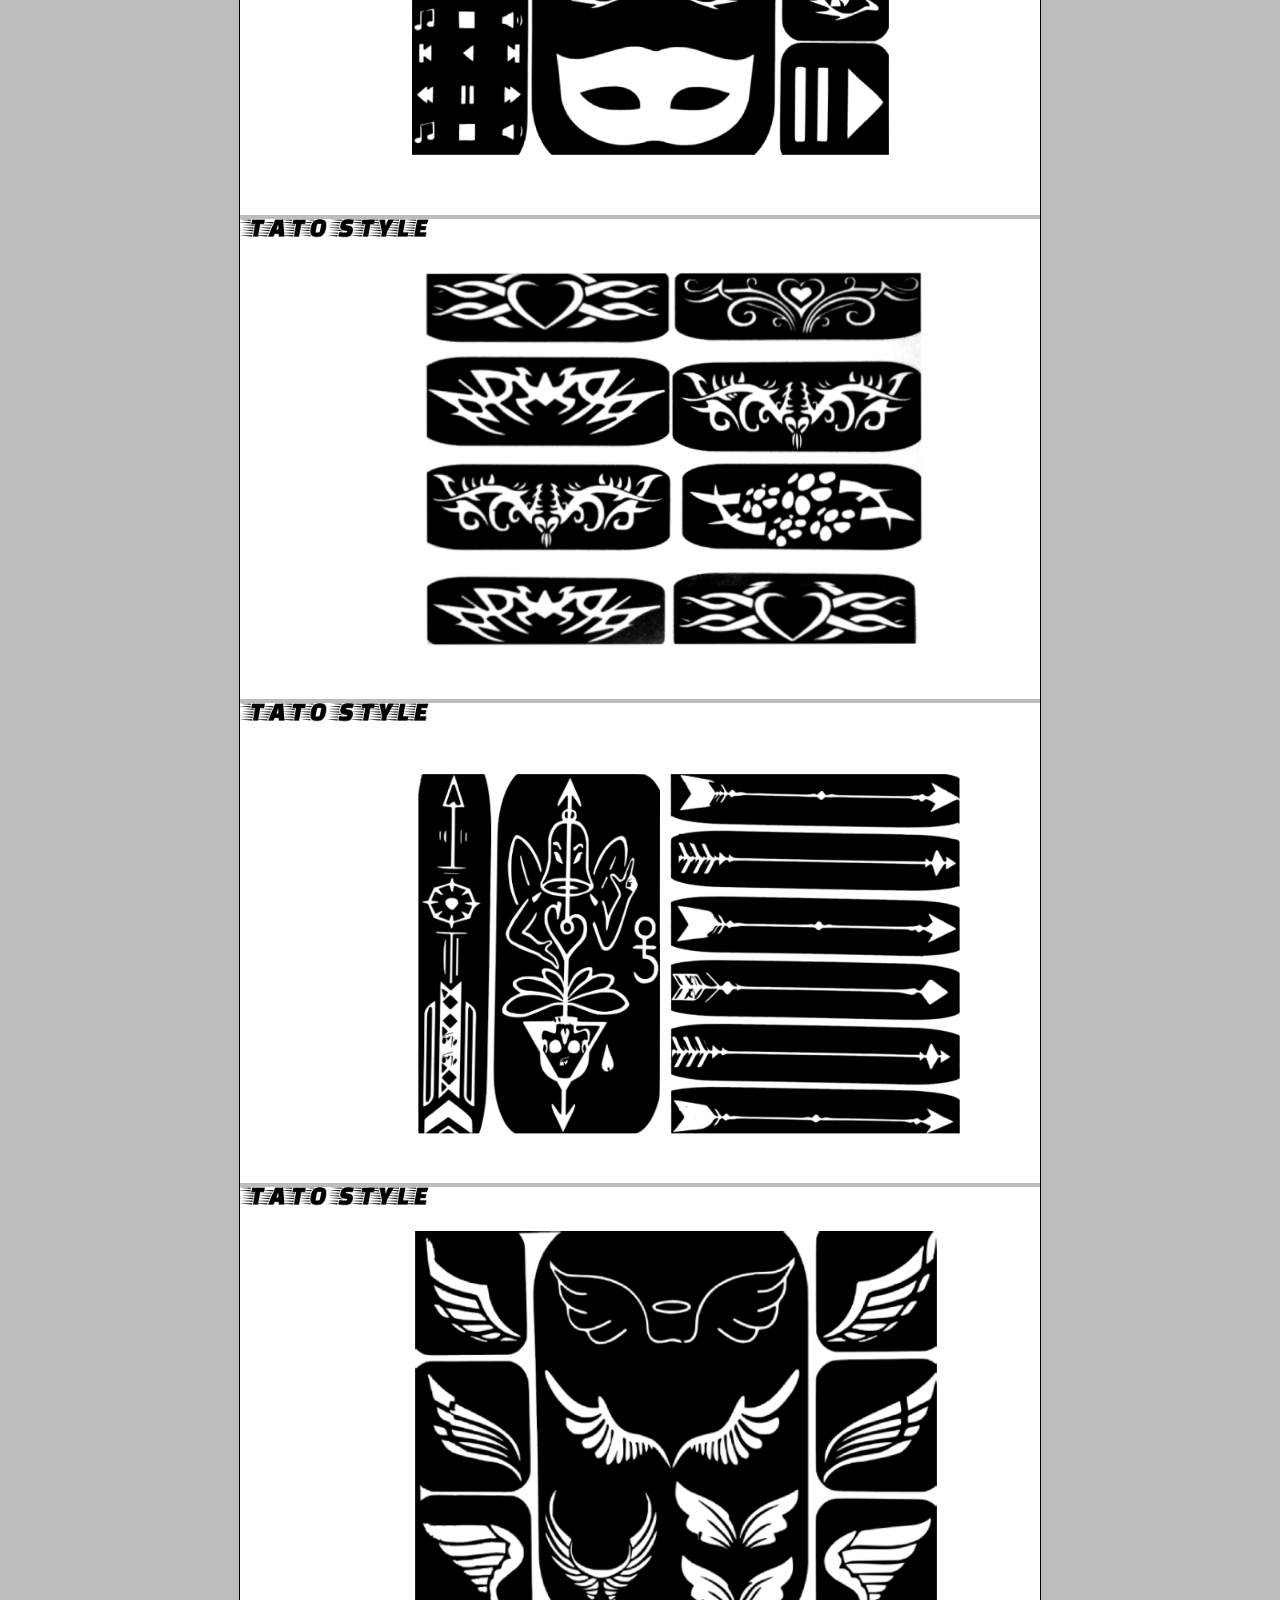
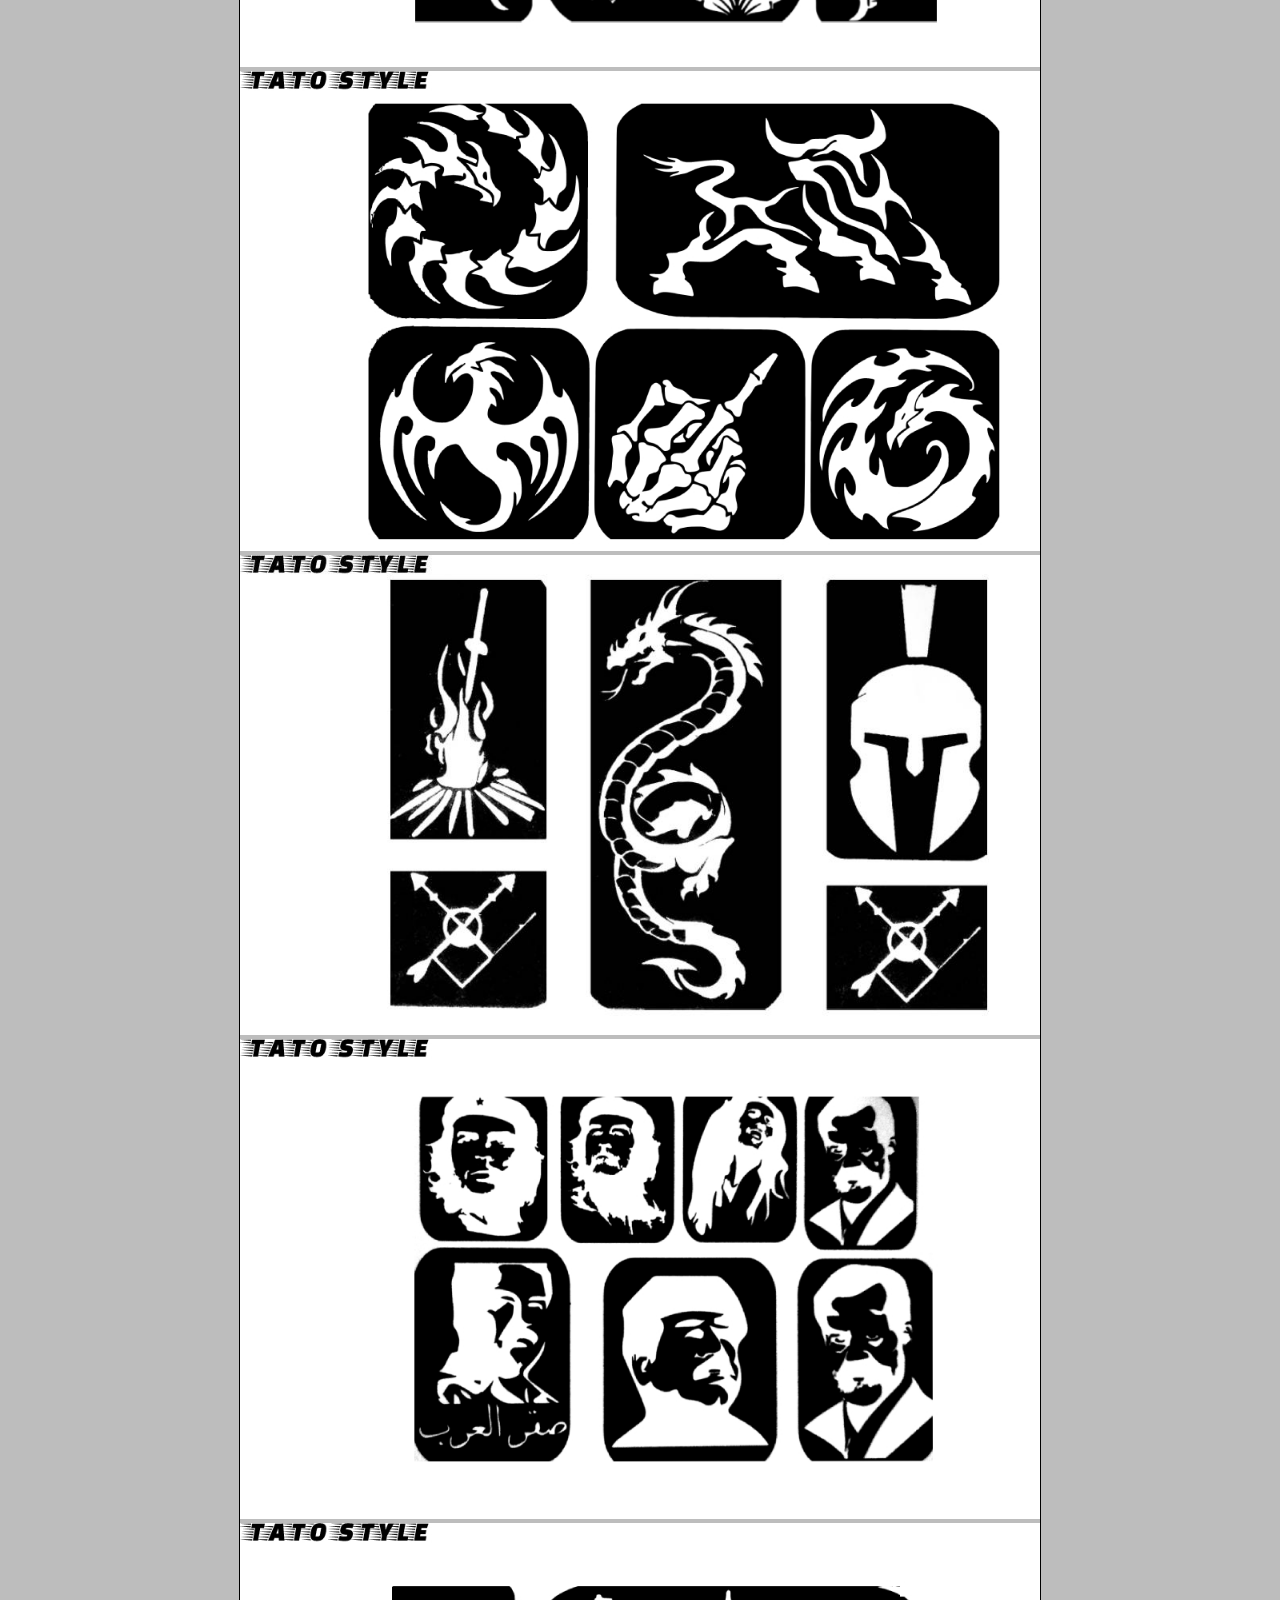
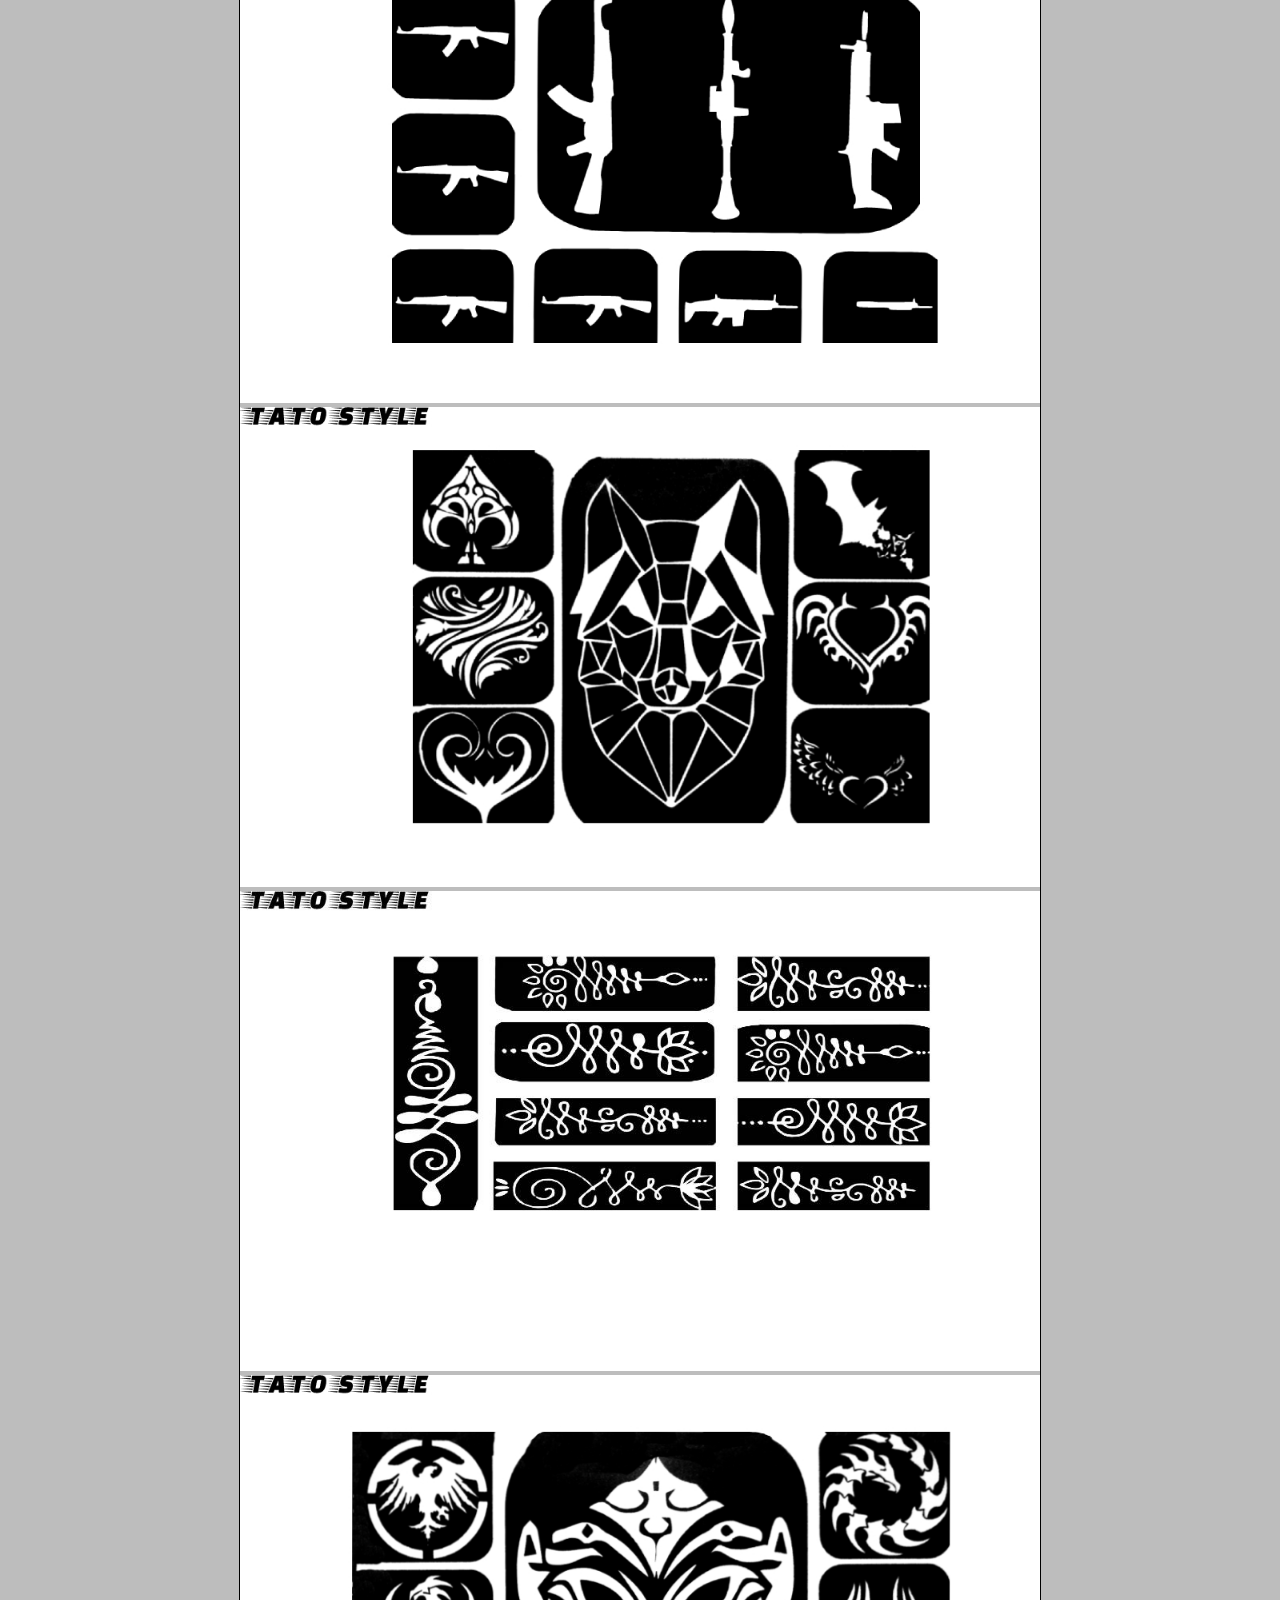
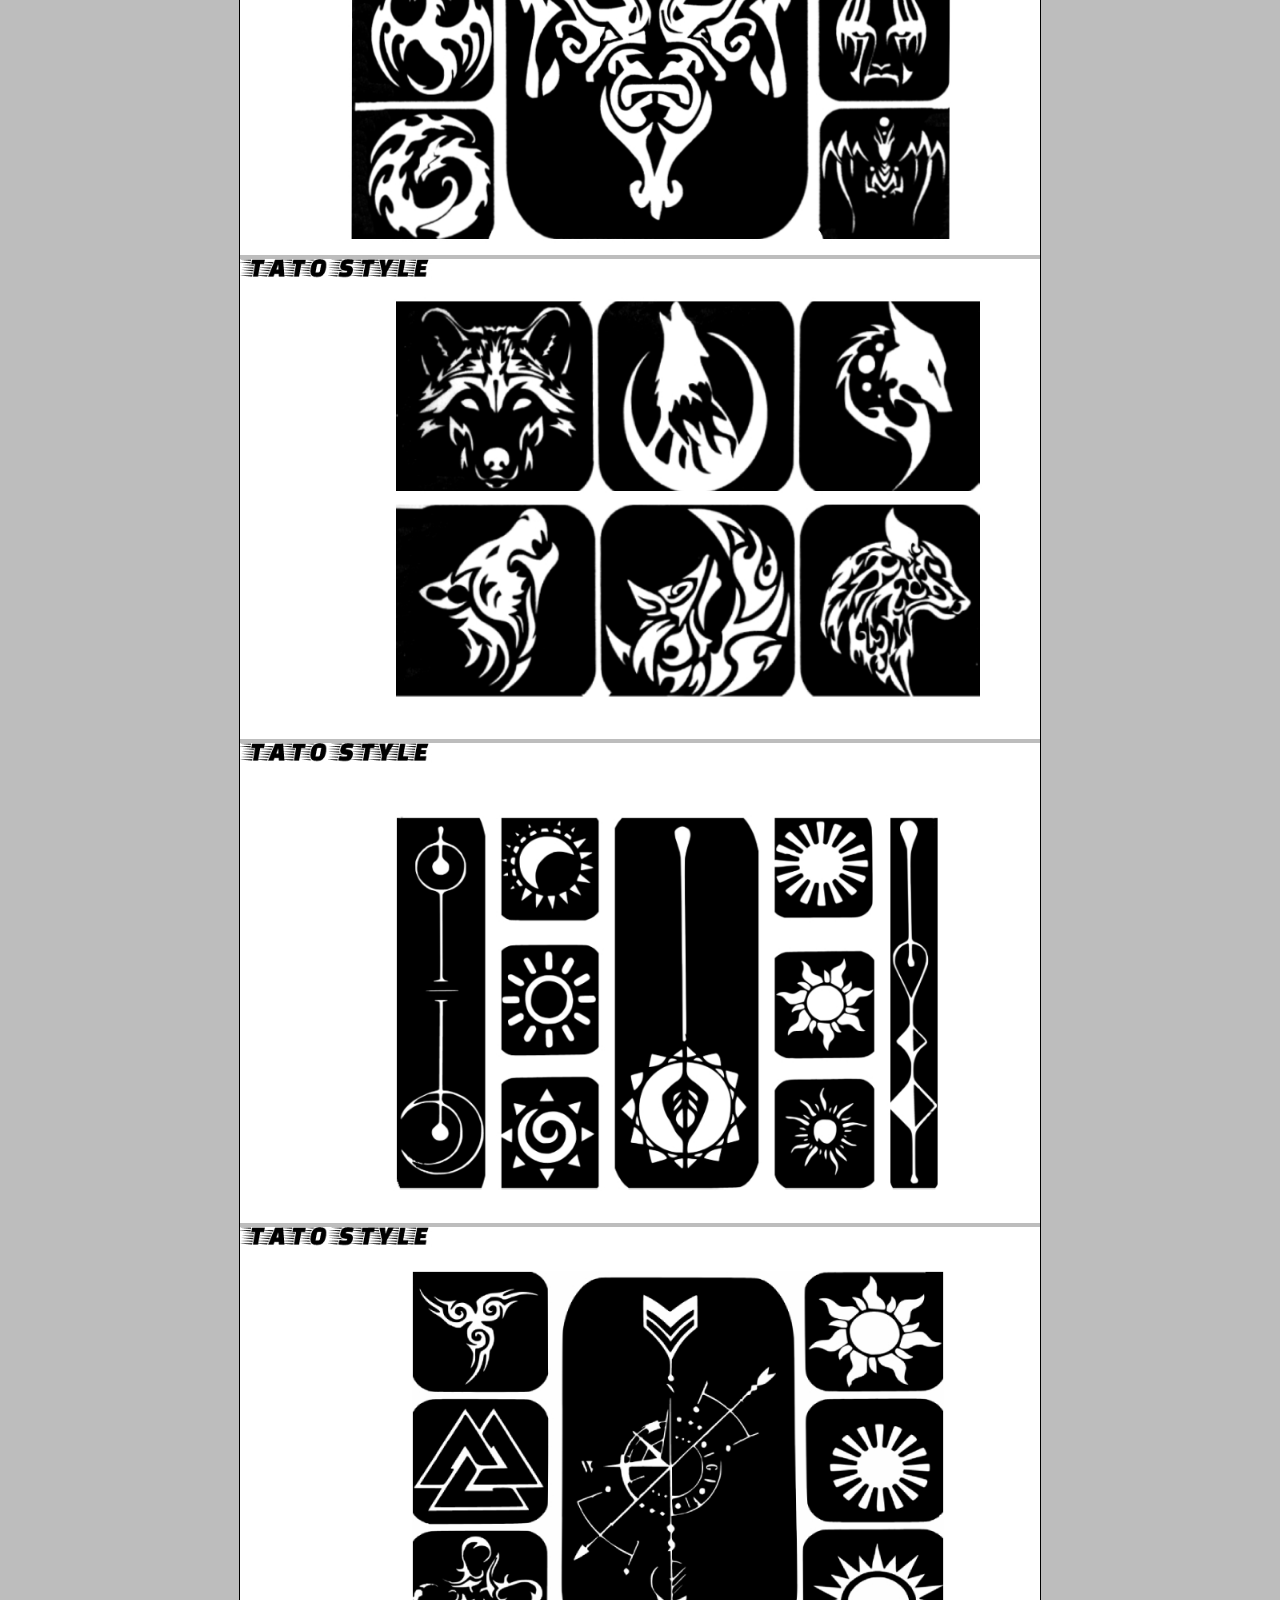
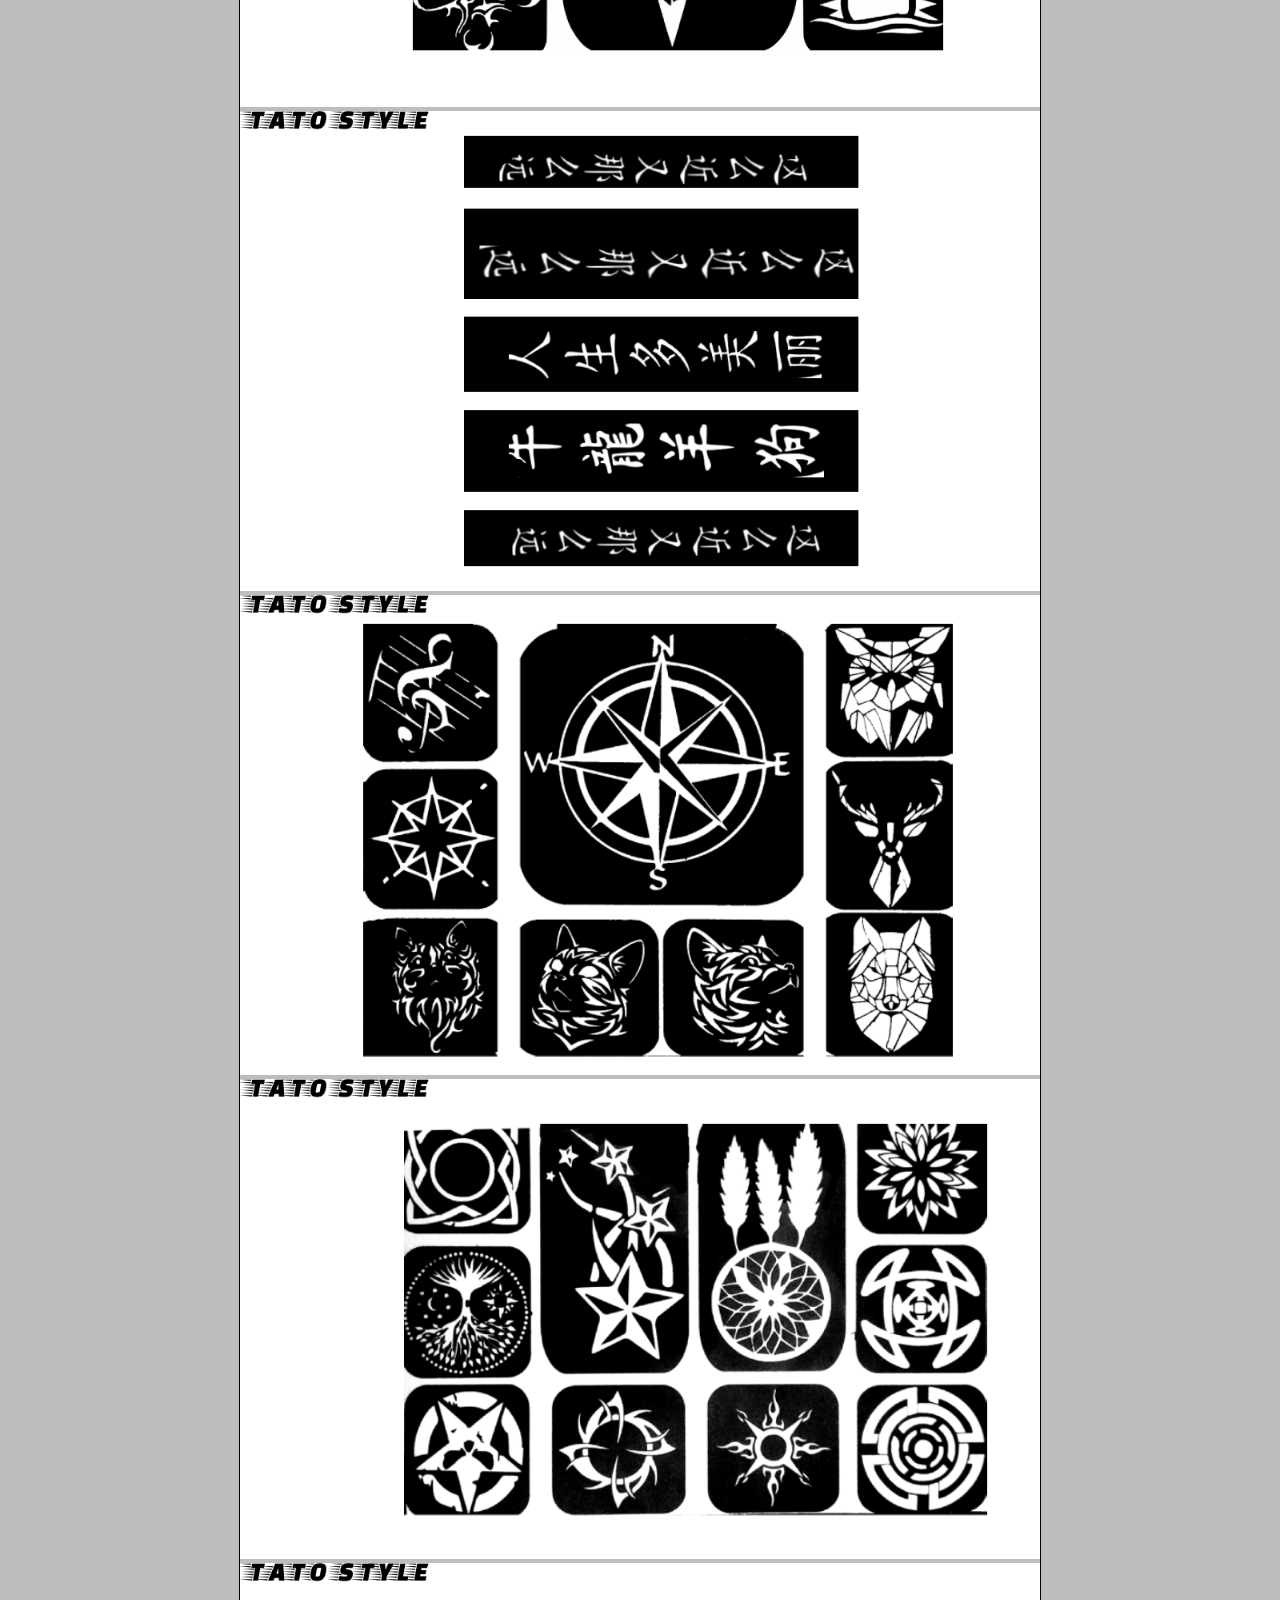
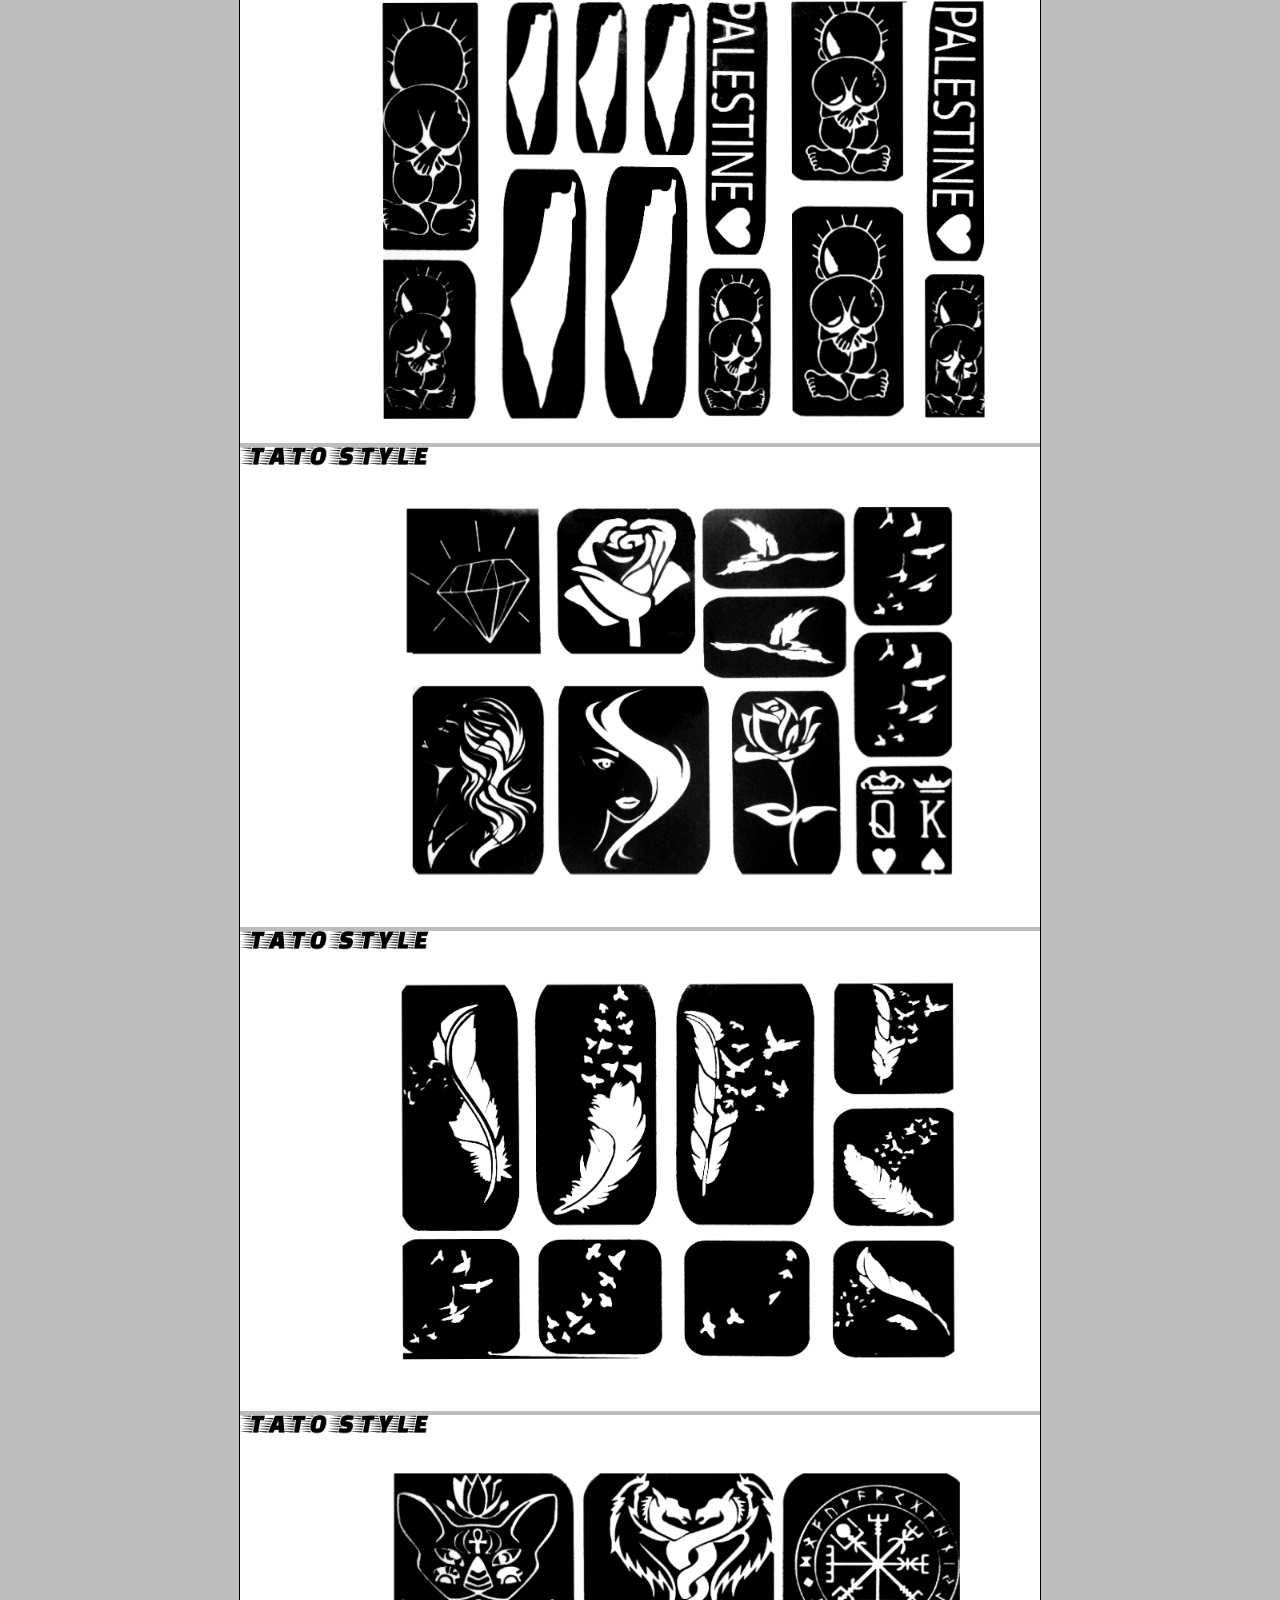
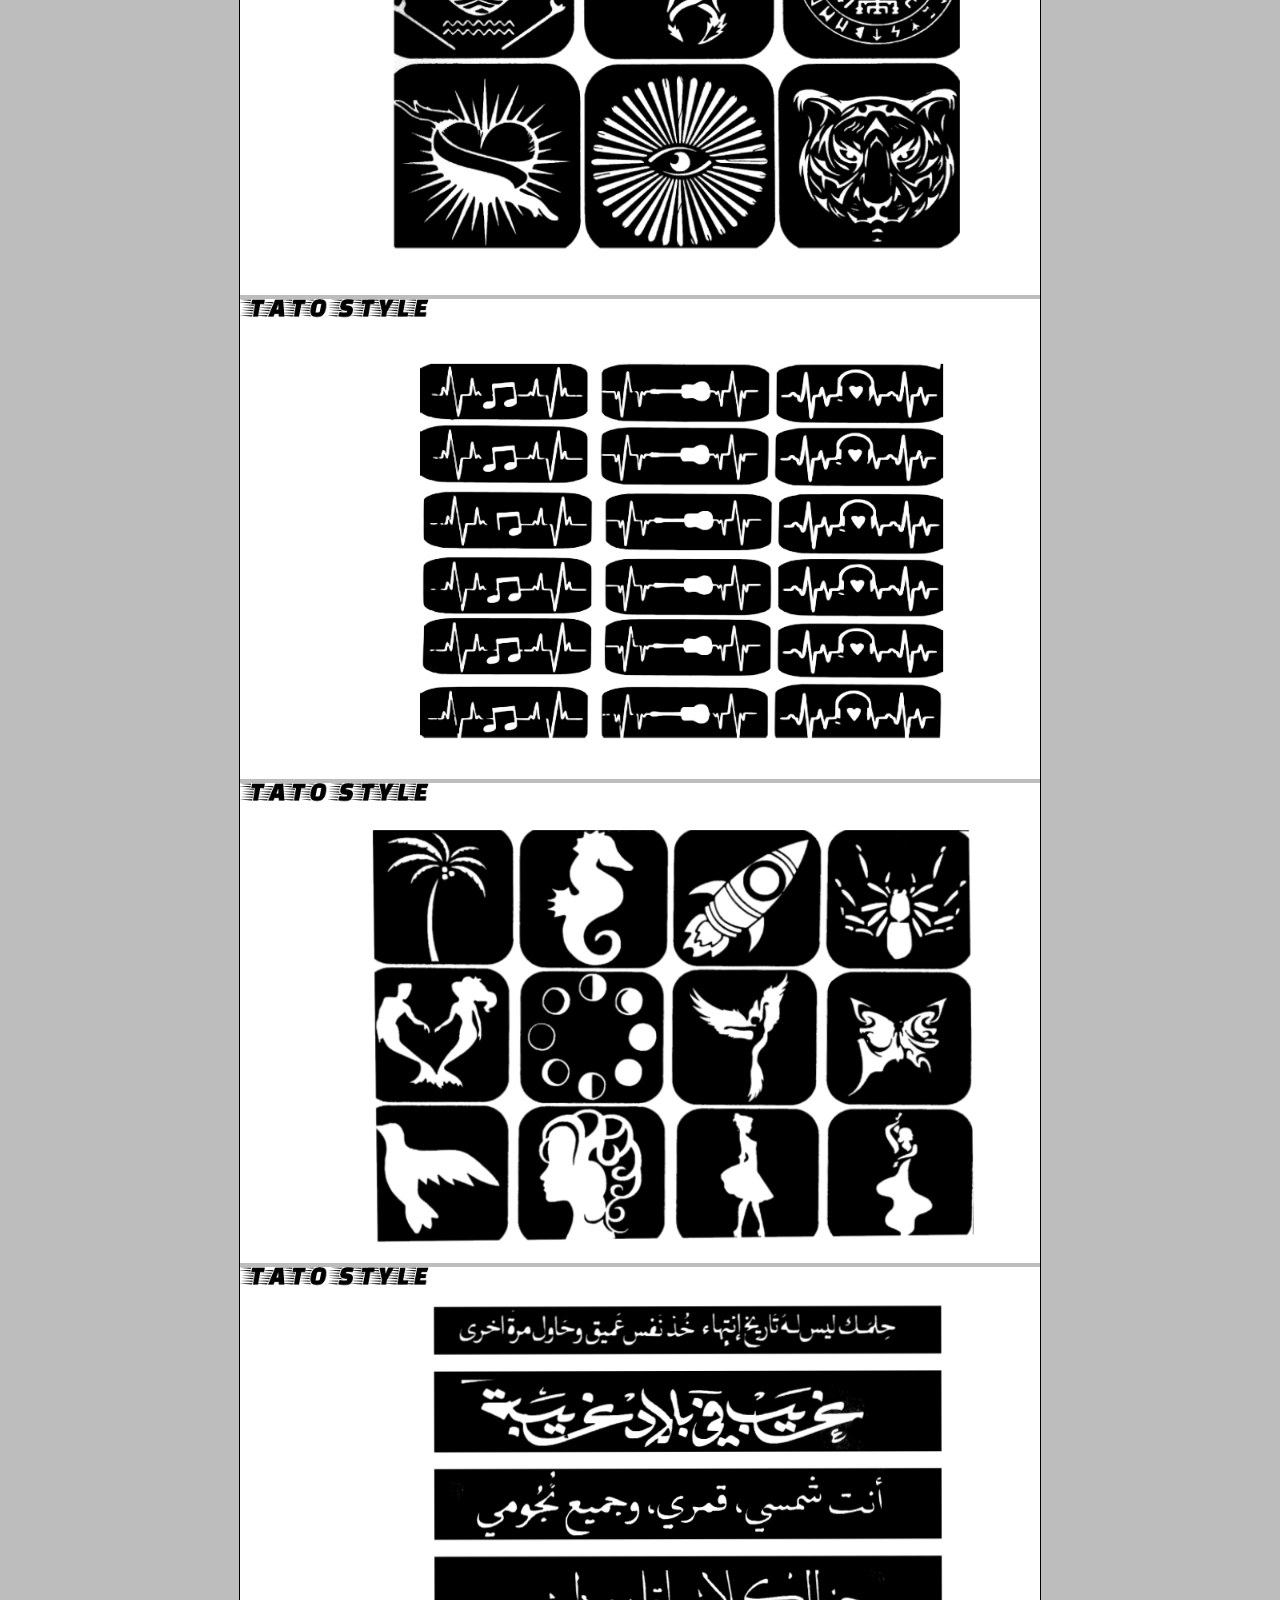
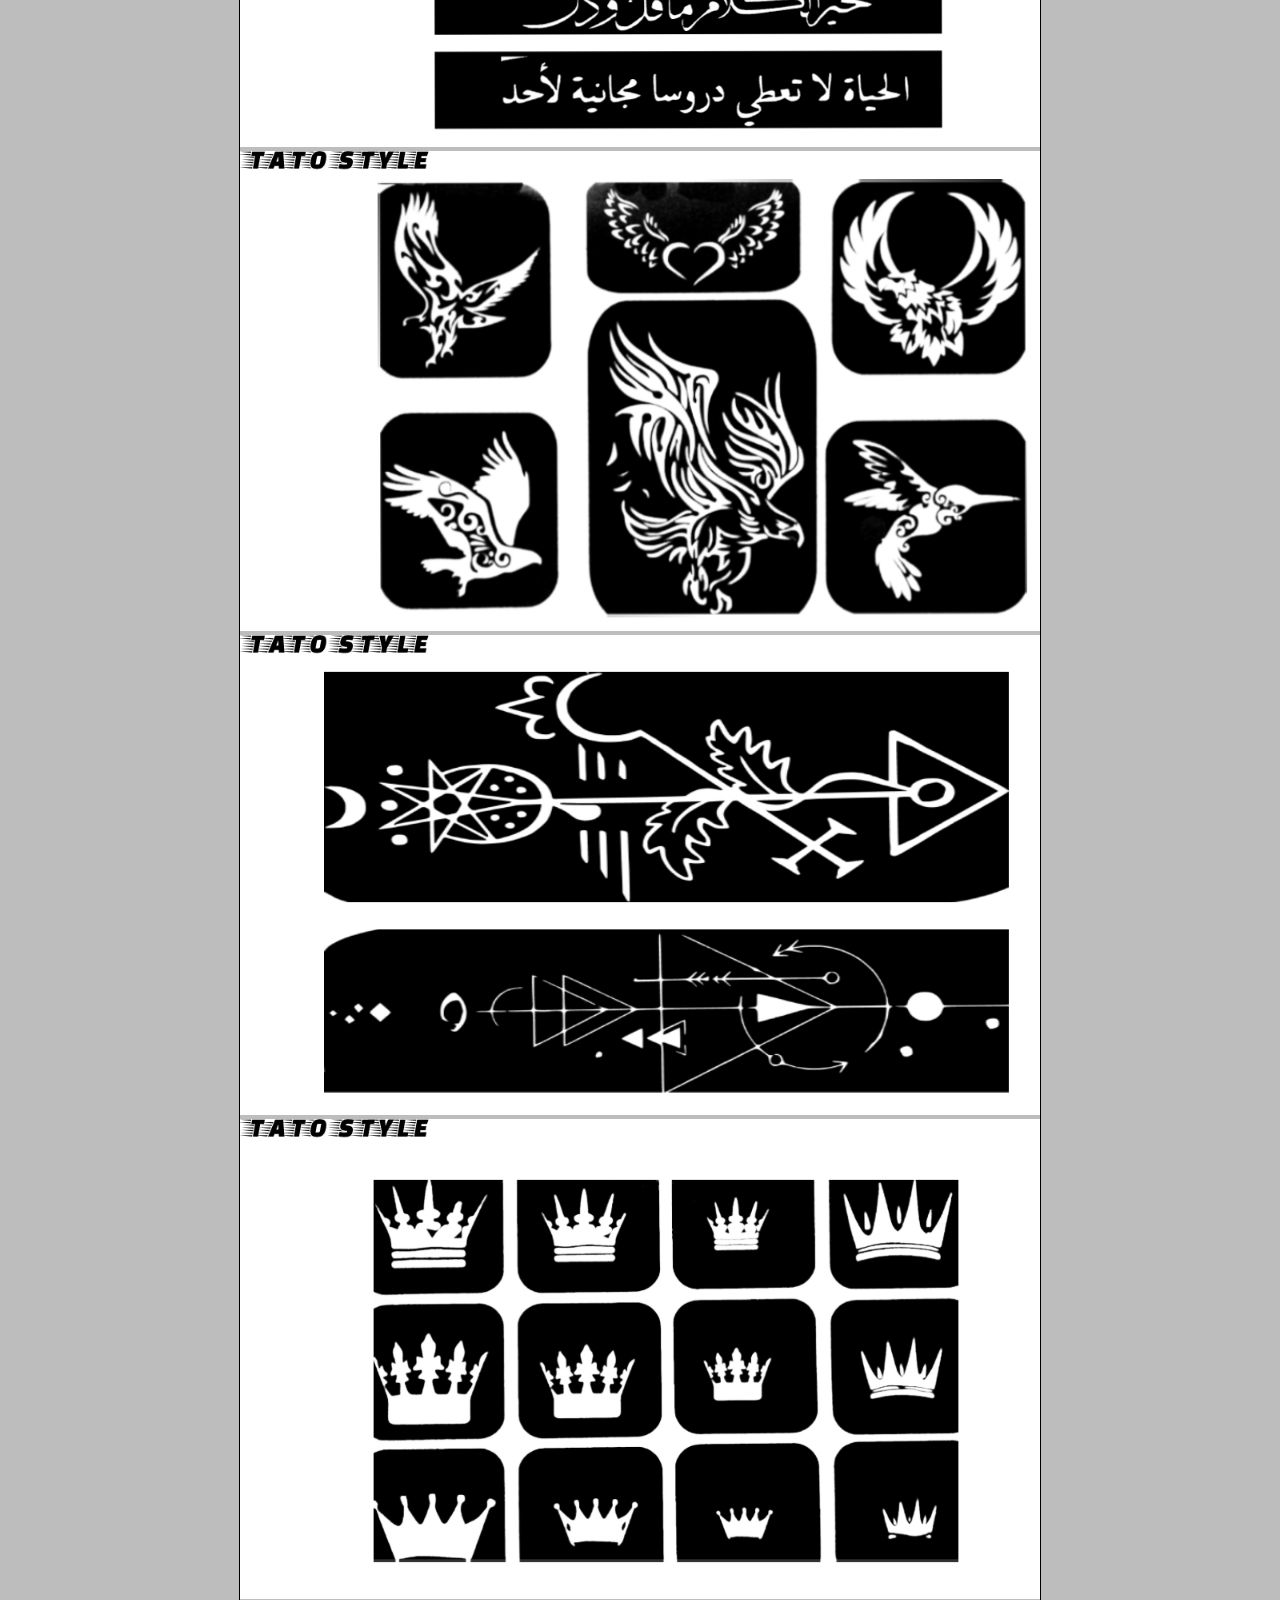
==== commit 7ad37f98: "Update index.html" ====
--- a/index.html
+++ b/index.html
@@ -26,66 +26,128 @@
      
 
     
-    
-   	<img src="09.jpg" alt="luse" >  
-	<img src="images/10.jpg" alt="luse" > 
-	<img src="images/13.jpg" alt="luse" >    
- 	<img src="images/31.jpg" alt="luse" >  
-	<img src="images/38.jpg" alt="luse" > 
-	<img src="images/11.jpg" alt="luse" >   
- 	<img src="images/16.jpg" alt="luse" >  
+        <img src="/01.jpg" alt="luse" > 
+	<img src="/02.jpg" alt="luse" > 
+	<img src="/03.jpg" alt="luse" >    
+ 	<img src="/04.jpg" alt="luse" >  
+	<img src="/05.jpg" alt="luse" > 
+	<img src="/06.jpg" alt="luse" >   
+ 	<img src="/07.jpg" alt="luse" >  
 	
-	<img src="images/57.jpg" alt="luse" >   
- 	<img src="images/58.jpg" alt="luse" >  
+	<img src="/08.jpg" alt="luse" >   
+ 	<img src="/09.jpg" alt="luse" >  
 	
 	
-        <img src="images/18.jpg" alt="luse" >  
-        <img src="images/14.jpg" alt="luse" >  
-        <img src="images/15.jpg" alt="luse" >
-        <img src="images/07.jpg" alt="luse" >  
-	<img src="images/17.jpg" alt="luse" > 
-	<img src="images/03.jpg" alt="luse" >    
- 	<img src="images/26.jpg" alt="luse" >  
-	<img src="images/20.jpg" alt="luse" > 
-	<img src="images/21.jpg" alt="luse" >   
- 	<img src="images/22.jpg" alt="luse" >  
-	<img src="images/23.jpg" alt="luse" > 
-	<img src="images/24.jpg" alt="luse" >   
- 	<img src="images/25.jpg" alt="luse" >  
-	<img src="images/19.jpg" alt="luse" > 
-	<img src="images/27.jpg" alt="luse" >  
-        <img src="images/28.jpg" alt="luse" >  
-        <img src="images/29.jpg" alt="luse" > 
-        <img src="images/30.jpg" alt="luse" > 
+        <img src="/10.jpg" alt="luse" >  
+        <img src="/11.jpg" alt="luse" >  
+        <img src="/12.jpg" alt="luse" >
+        <img src="/13.jpg" alt="luse" >  
+	<img src="/14.jpg" alt="luse" > 
+	<img src="/15.jpg" alt="luse" >    
+ 	<img src="/16.jpg" alt="luse" >  
+	<img src="/17.jpg" alt="luse" > 
+	<img src="/18.jpg" alt="luse" >   
+ 	<img src="/19.jpg" alt="luse" >  
+	<img src="/20.jpg" alt="luse" > 
+	<img src="/21.jpg" alt="luse" >   
+ 	<img src="/22.jpg" alt="luse" >  
+	<img src="/23.jpg" alt="luse" > 
+	<img src="/24.jpg" alt="luse" >  
+        <img src="/25.jpg" alt="luse" >  
+        <img src="/26.jpg" alt="luse" > 
+        <img src="/27.jpg" alt="luse" > 
     
-	<img src="images/32.jpg" alt="luse" > 
-	<img src="images/33.jpg" alt="luse" >    
- 	<img src="images/34.jpg" alt="luse" >  
-	<img src="images/35.jpg" alt="luse" > 
-	<img src="images/36.jpg" alt="luse" >   
+	<img src="/28.jpg" alt="luse" > 
+	<img src="/29.jpg" alt="luse" >    
+ 	<img src="/30.jpg" alt="luse" >  
+	<img src="/31.jpg" alt="luse" > 
+	<img src="/32.jpg" alt="luse" >   
  	
-	<img src="images/05.jpg" alt="luse" > 
-	<img src="images/39.jpg" alt="luse" >   
- 	<img src="images/40.jpg" alt="luse" >  
-	 <img src="images/41.jpg" alt="luse" >  
-        <img src="images/42.jpg" alt="luse" > 
-        <img src="images/43.jpg" alt="luse" > 
-  	<img src="images/44.jpg" alt="luse" >  
-	<img src="images/45.jpg" alt="luse" > 
-	<img src="images/46.jpg" alt="luse" >    
- 	<img src="images/47.jpg" alt="luse" >  
-	<img src="images/48.jpg" alt="luse" > 
-	<img src="images/49.jpg" alt="luse" >   
+	<img src="/33.jpg" alt="luse" > 
+	<img src="/34.jpg" alt="luse" >   
+ 	<img src="/35.jpg" alt="luse" >  
+	 <img src="/36.jpg" alt="luse" >  
+        <img src="/37.jpg" alt="luse" > 
+        <img src="/38.jpg" alt="luse" > 
+  	<img src="/39.jpg" alt="luse" >  
+	<img src="/40.jpg" alt="luse" > 
+	<img src="/41.jpg" alt="luse" >    
+ 	<img src="/42.jpg" alt="luse" >  
+	<img src="/43.jpg" alt="luse" > 
+	<img src="/44.jpg" alt="luse" >   
  	
-	<img src="images/50.jpg" alt="luse" > 
-	<img src="images/51.jpg" alt="luse" >   
- 	<img src="images/52.jpg" alt="luse" >  
-	<img src="images/53.jpg" alt="luse" >  
-        <img src="images/54.jpg" alt="luse" > 
-        <img src="images/55.jpg" alt="luse" > 
-  	<img src="images/56.jpg" alt="luse" >  
-	<img src="images/01.jpg" alt="luse" > 
-	<img src="images/02.jpg" alt="luse" >    
+	<img src="/45.jpg" alt="luse" > 
+	<img src="/46.jpg" alt="luse" >   
+ 	<img src="/47.jpg" alt="luse" >  
+	<img src="/48.jpg" alt="luse" >  
+        <img src="/49.jpg" alt="luse" > 
+        <img src="/50.jpg" alt="luse" > 
+  	<img src="/51.jpg" alt="luse" >  
+	<img src="/52.jpg" alt="luse" > 
+	<img src="/53.jpg" alt="luse" >    
+
+
+
+
+        
+	<img src="/54.jpg" alt="luse" > 
+	<img src="/55.jpg" alt="luse" >    
+ 	<img src="/56.jpg" alt="luse" >  
+	<img src="/57.jpg" alt="luse" > 
+	<img src="/58.jpg" alt="luse" >   
+ 	<img src="/59.jpg" alt="luse" >  
+	
+	<img src="/60.jpg" alt="luse" >   
+ 	<img src="/61.jpg" alt="luse" >  
+	
+	
+        <img src="/62.jpg" alt="luse" >  
+        <img src="/63.jpg" alt="luse" >  
+        <img src="/64.jpg" alt="luse" >
+        <img src="/65.jpg" alt="luse" >  
+	<img src="/66.jpg" alt="luse" > 
+	<img src="/67.jpg" alt="luse" >    
+ 	<img src="/68.jpg" alt="luse" >  
+	<img src="/69.jpg" alt="luse" > 
+	<img src="/70.jpg" alt="luse" >   
+ 	<img src="/71.jpg" alt="luse" >  
+	<img src="/72.jpg" alt="luse" > 
+	<img src="/73.jpg" alt="luse" >   
+ 	<img src="/74.jpg" alt="luse" >  
+	<img src="/75.jpg" alt="luse" > 
+	<img src="/76.jpg" alt="luse" >  
+        <img src="/77.jpg" alt="luse" >  
+        <img src="/78.jpg" alt="luse" > 
+        <img src="/79.jpg" alt="luse" > 
+    
+	<img src="/80.jpg" alt="luse" > 
+	<img src="/81.jpg" alt="luse" >    
+ 	<img src="/82.jpg" alt="luse" >  
+	<img src="/83.jpg" alt="luse" > 
+	<img src="/84.jpg" alt="luse" >   
+ 	
+	<img src="/85.jpg" alt="luse" > 
+	<img src="/86.jpg" alt="luse" >   
+ 	<img src="/87.jpg" alt="luse" >  
+	 <img src="/88.jpg" alt="luse" >  
+        <img src="/89.jpg" alt="luse" > 
+        <img src="/90.jpg" alt="luse" > 
+  	<img src="/91.jpg" alt="luse" >  
+	<img src="/92.jpg" alt="luse" > 
+	<img src="/93.jpg" alt="luse" >    
+ 	<img src="/94.jpg" alt="luse" >  
+	
+
+
+	<img src="/95.jpg" alt="luse" >    
+ 	<img src="/96.jpg" alt="luse" >  
+	<img src="/97.jpg" alt="luse" > 
+
+       <img src="/98.jpg" alt="luse" > 
+
+
+
+
 
       </div>
 
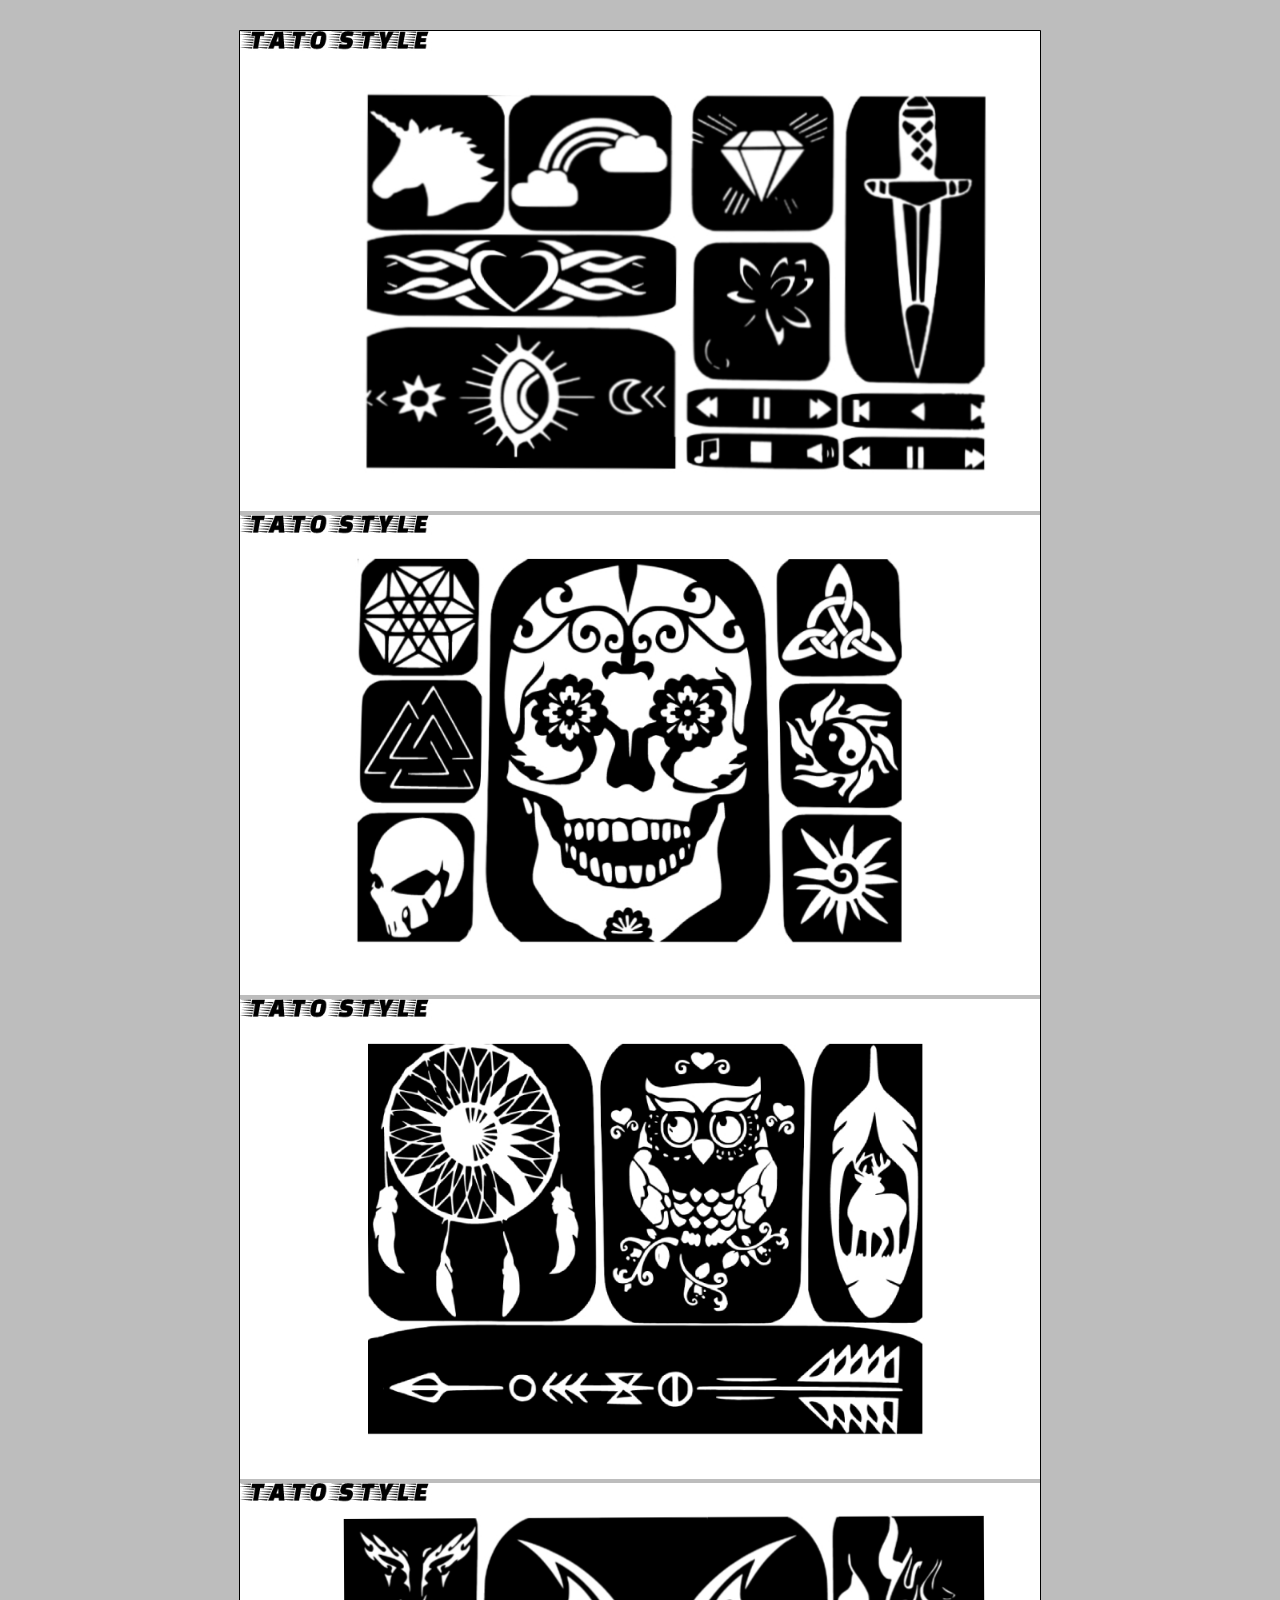
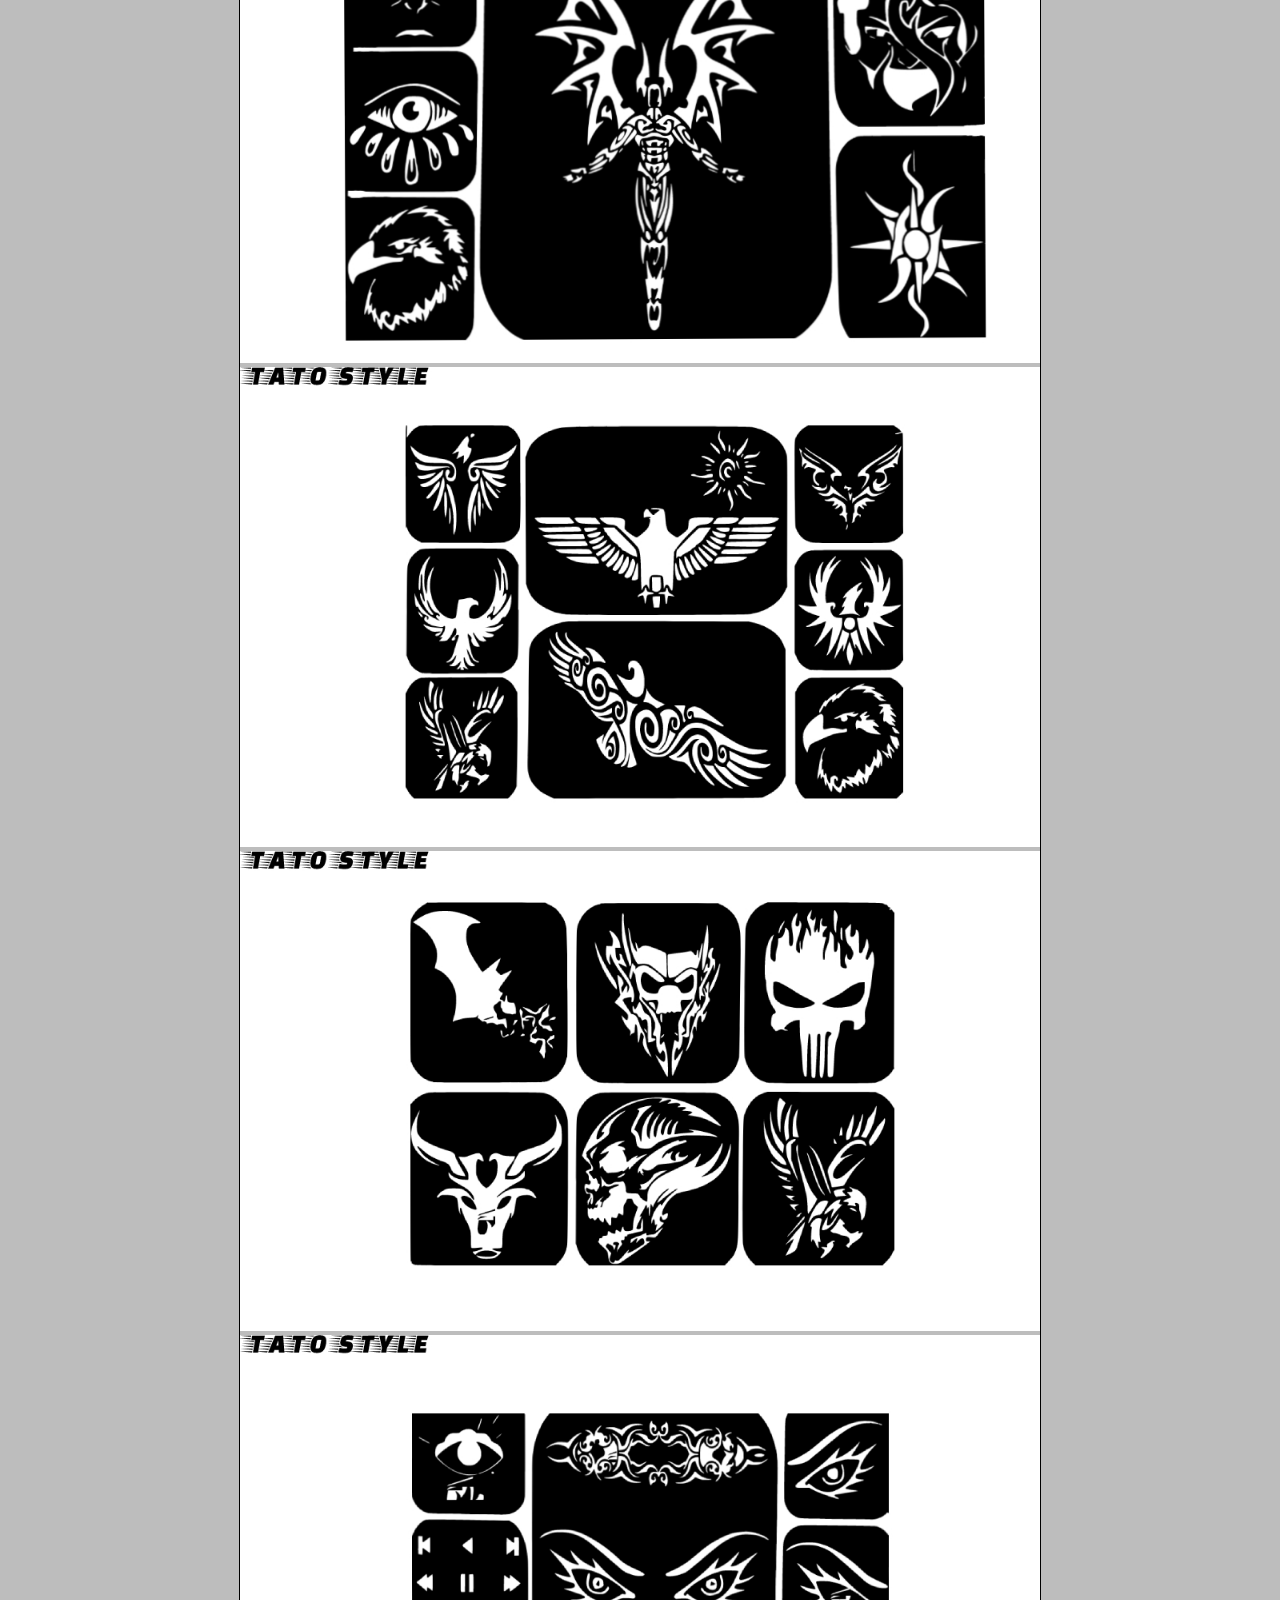
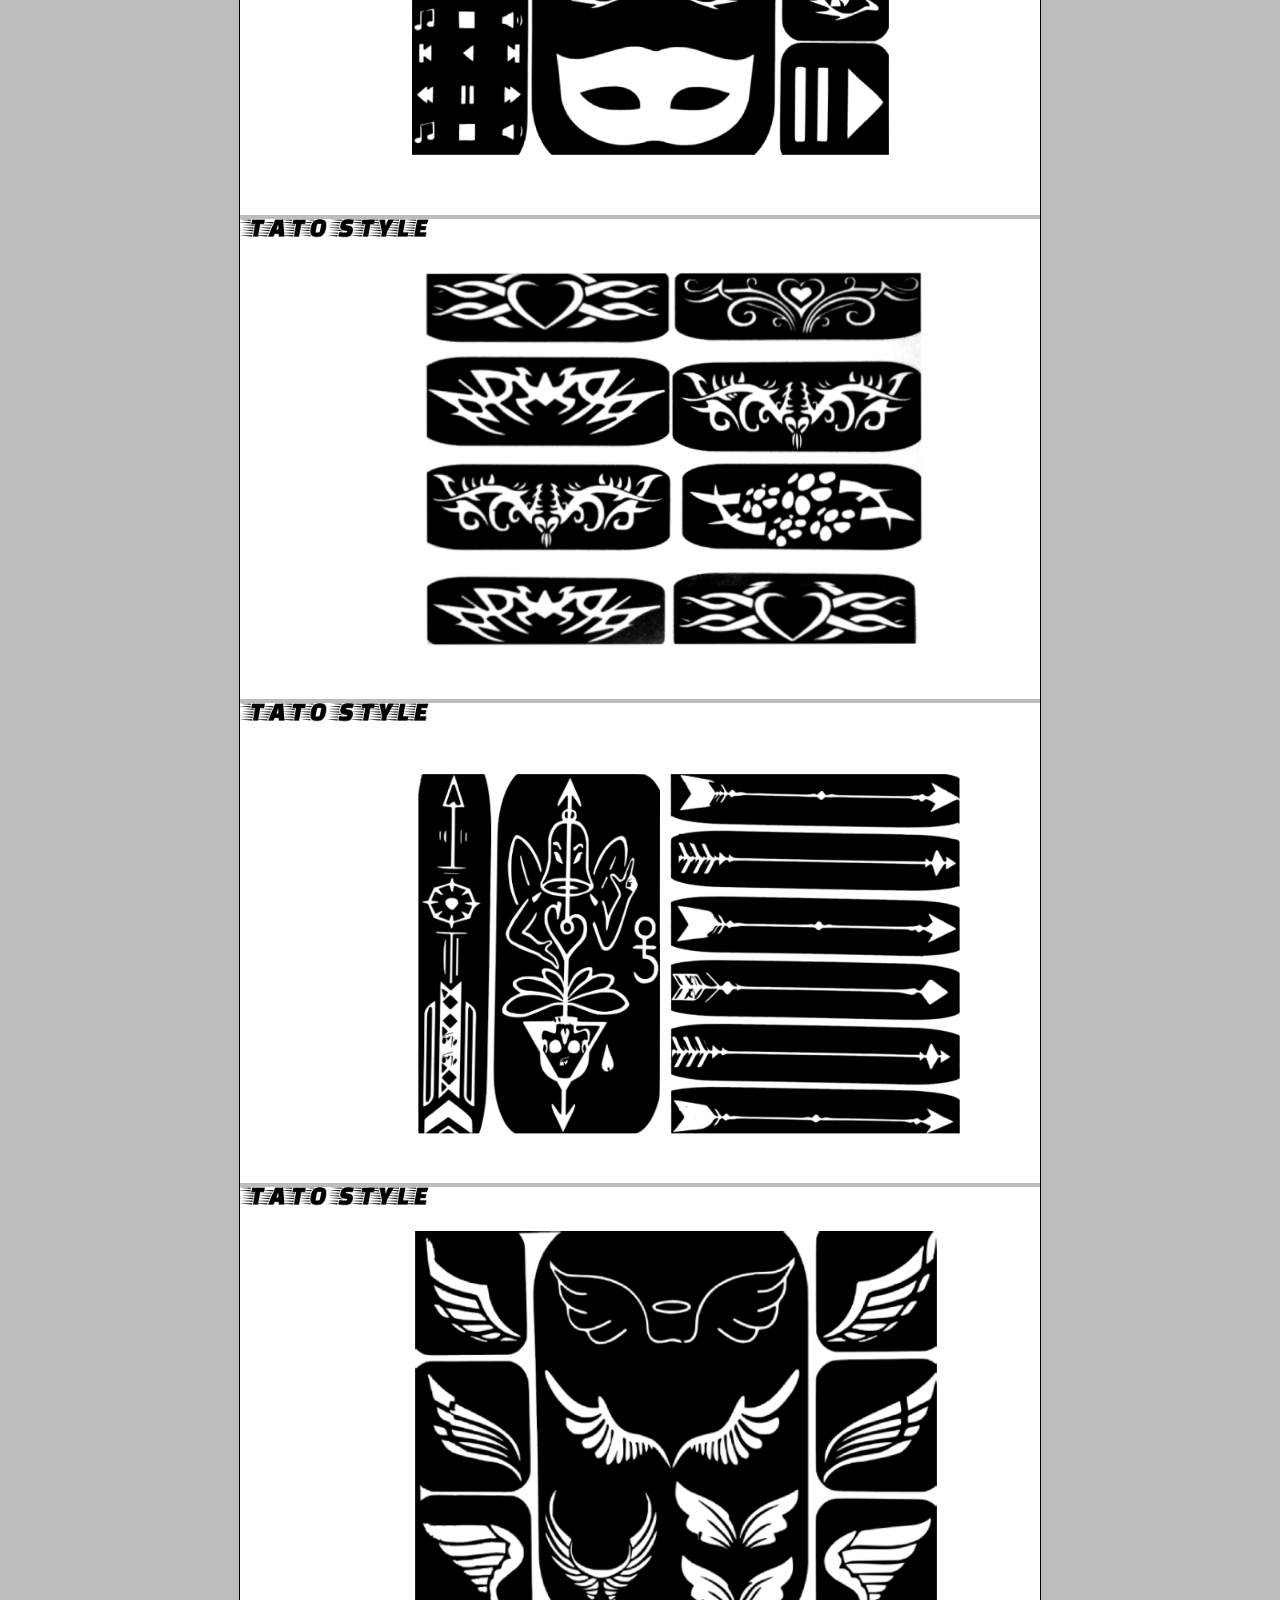
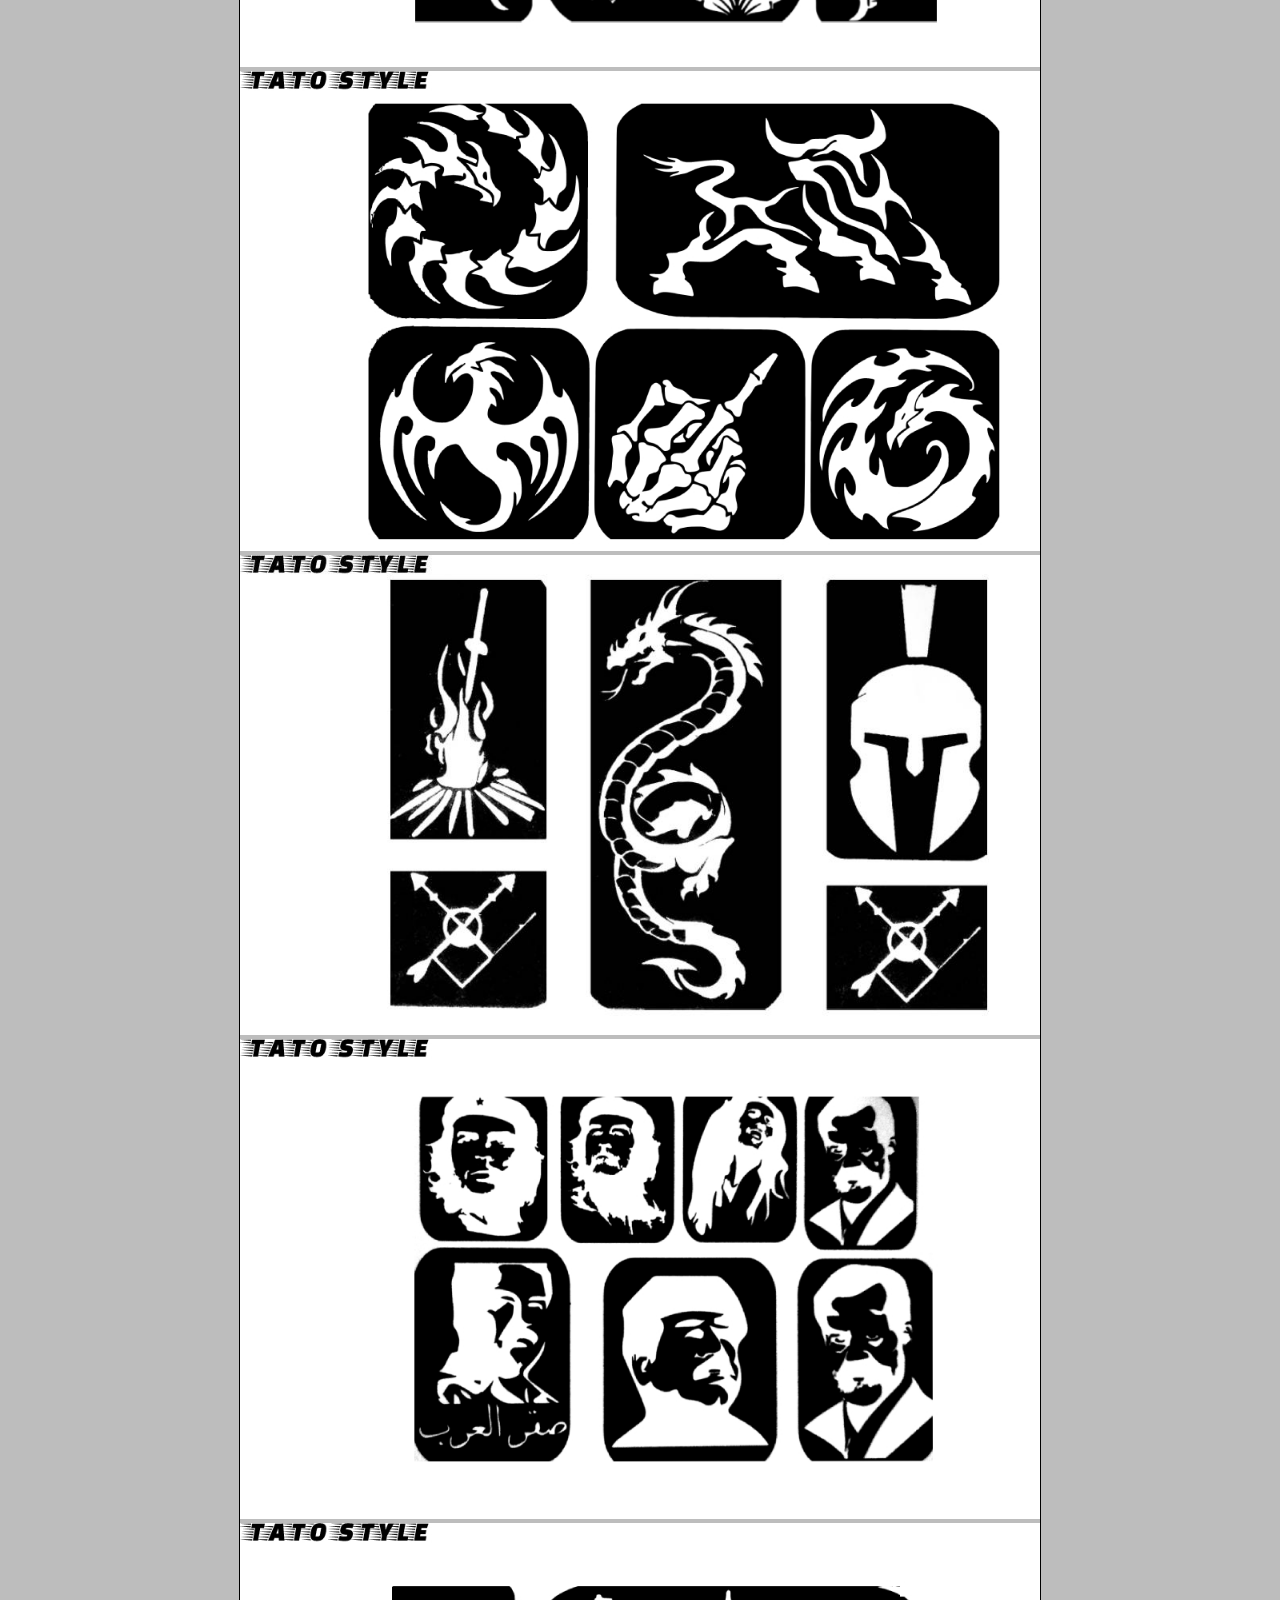
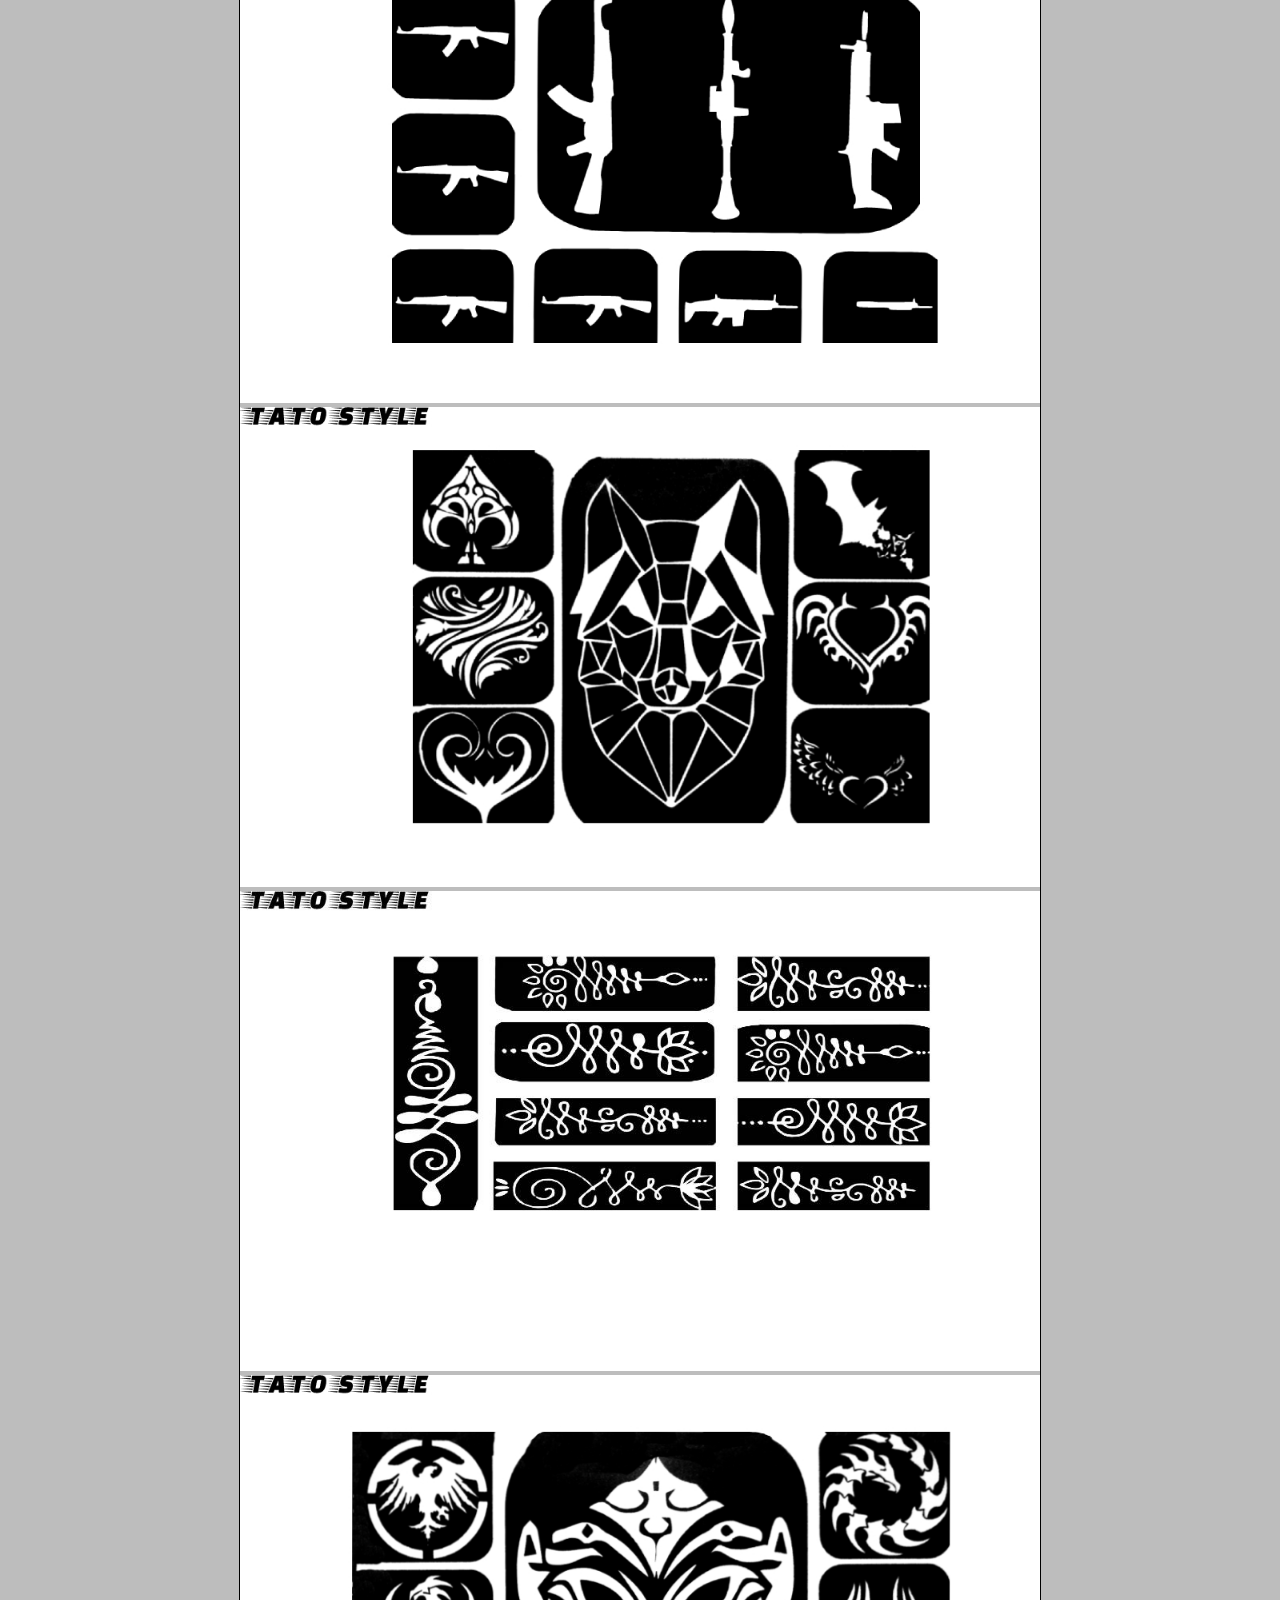
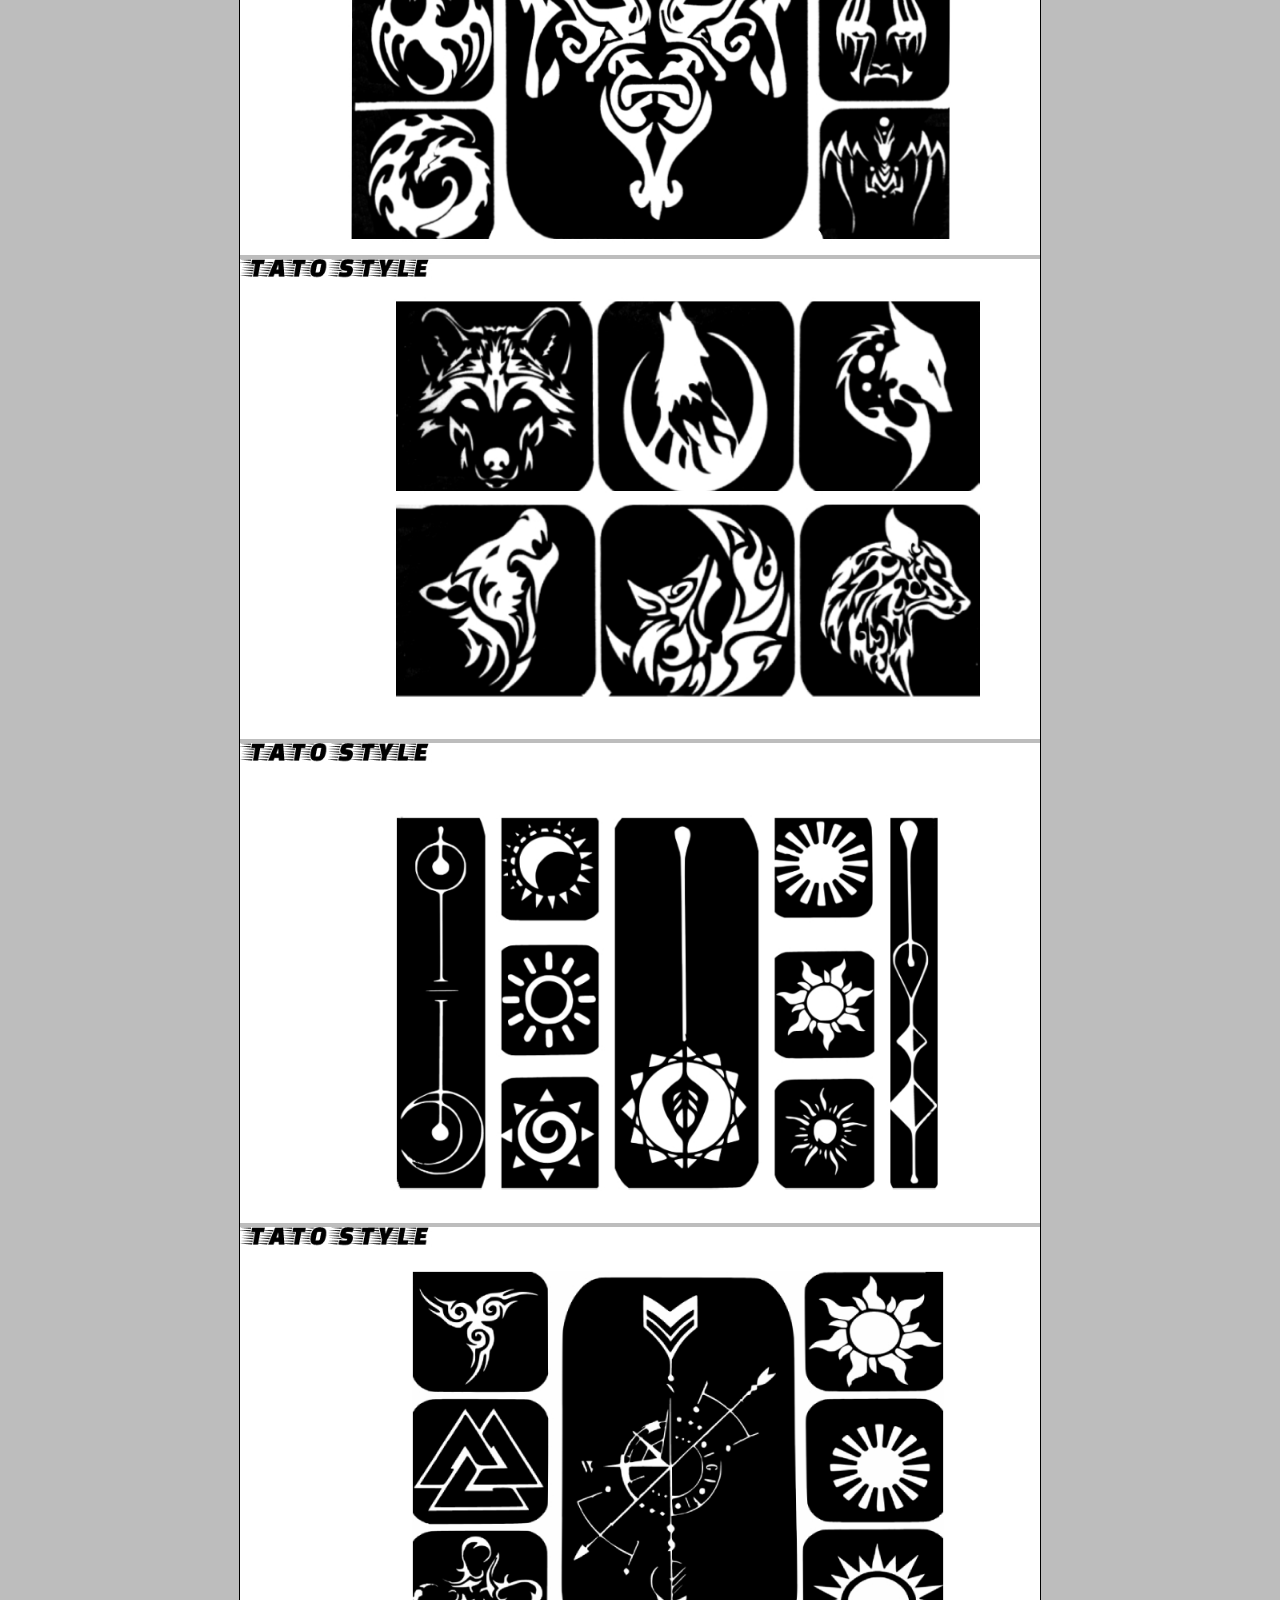
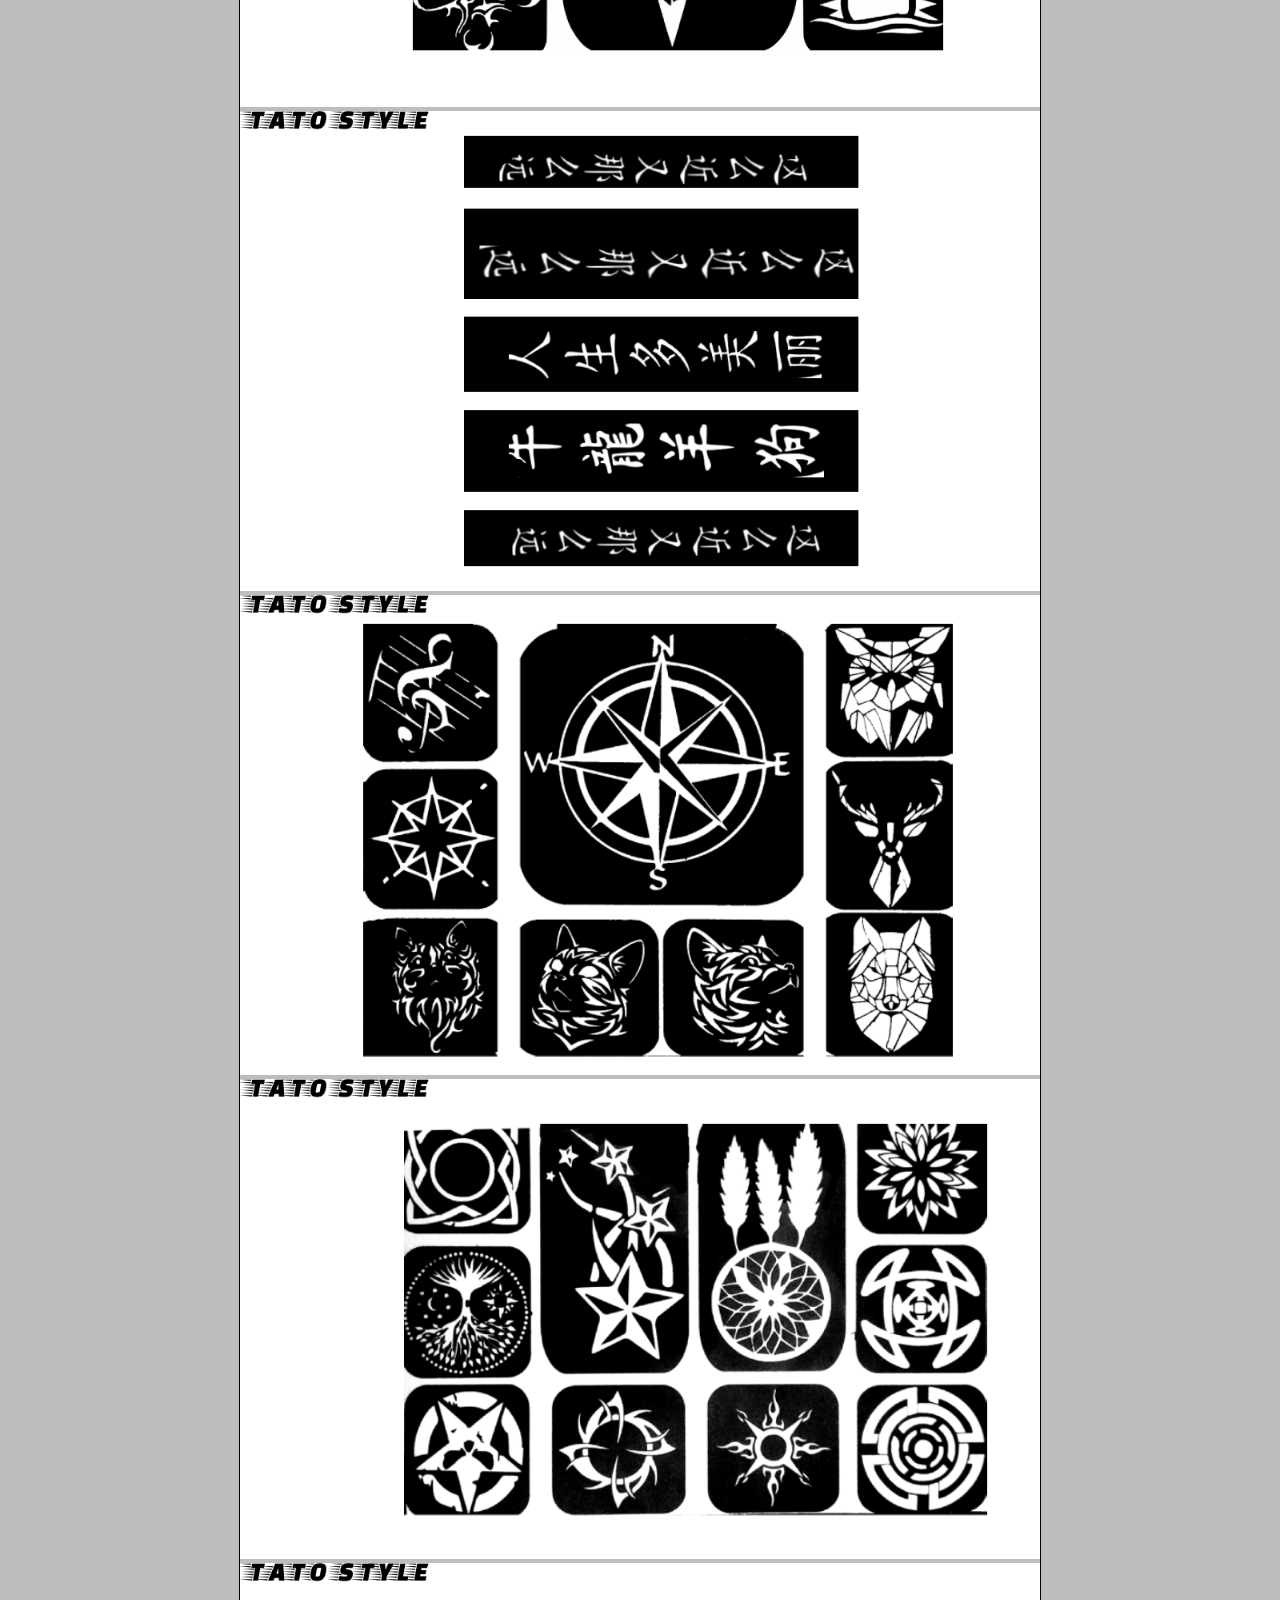
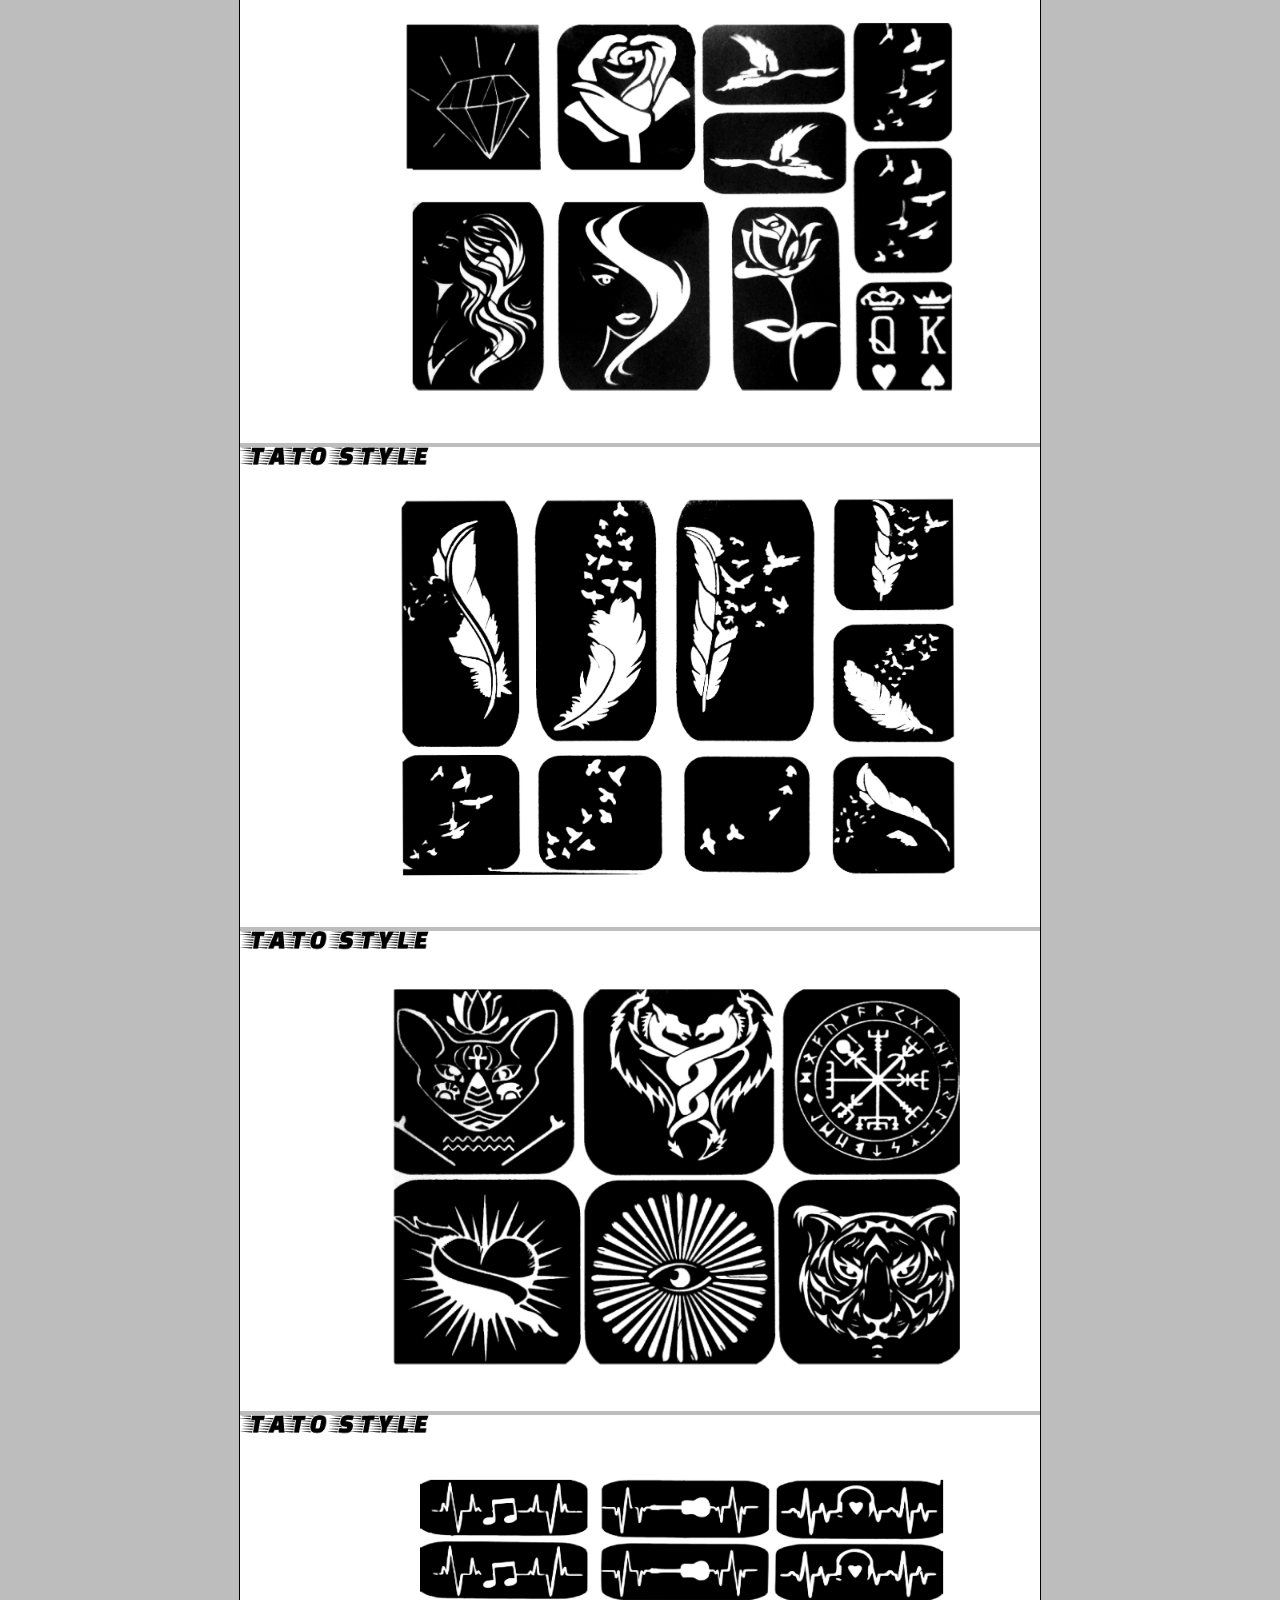
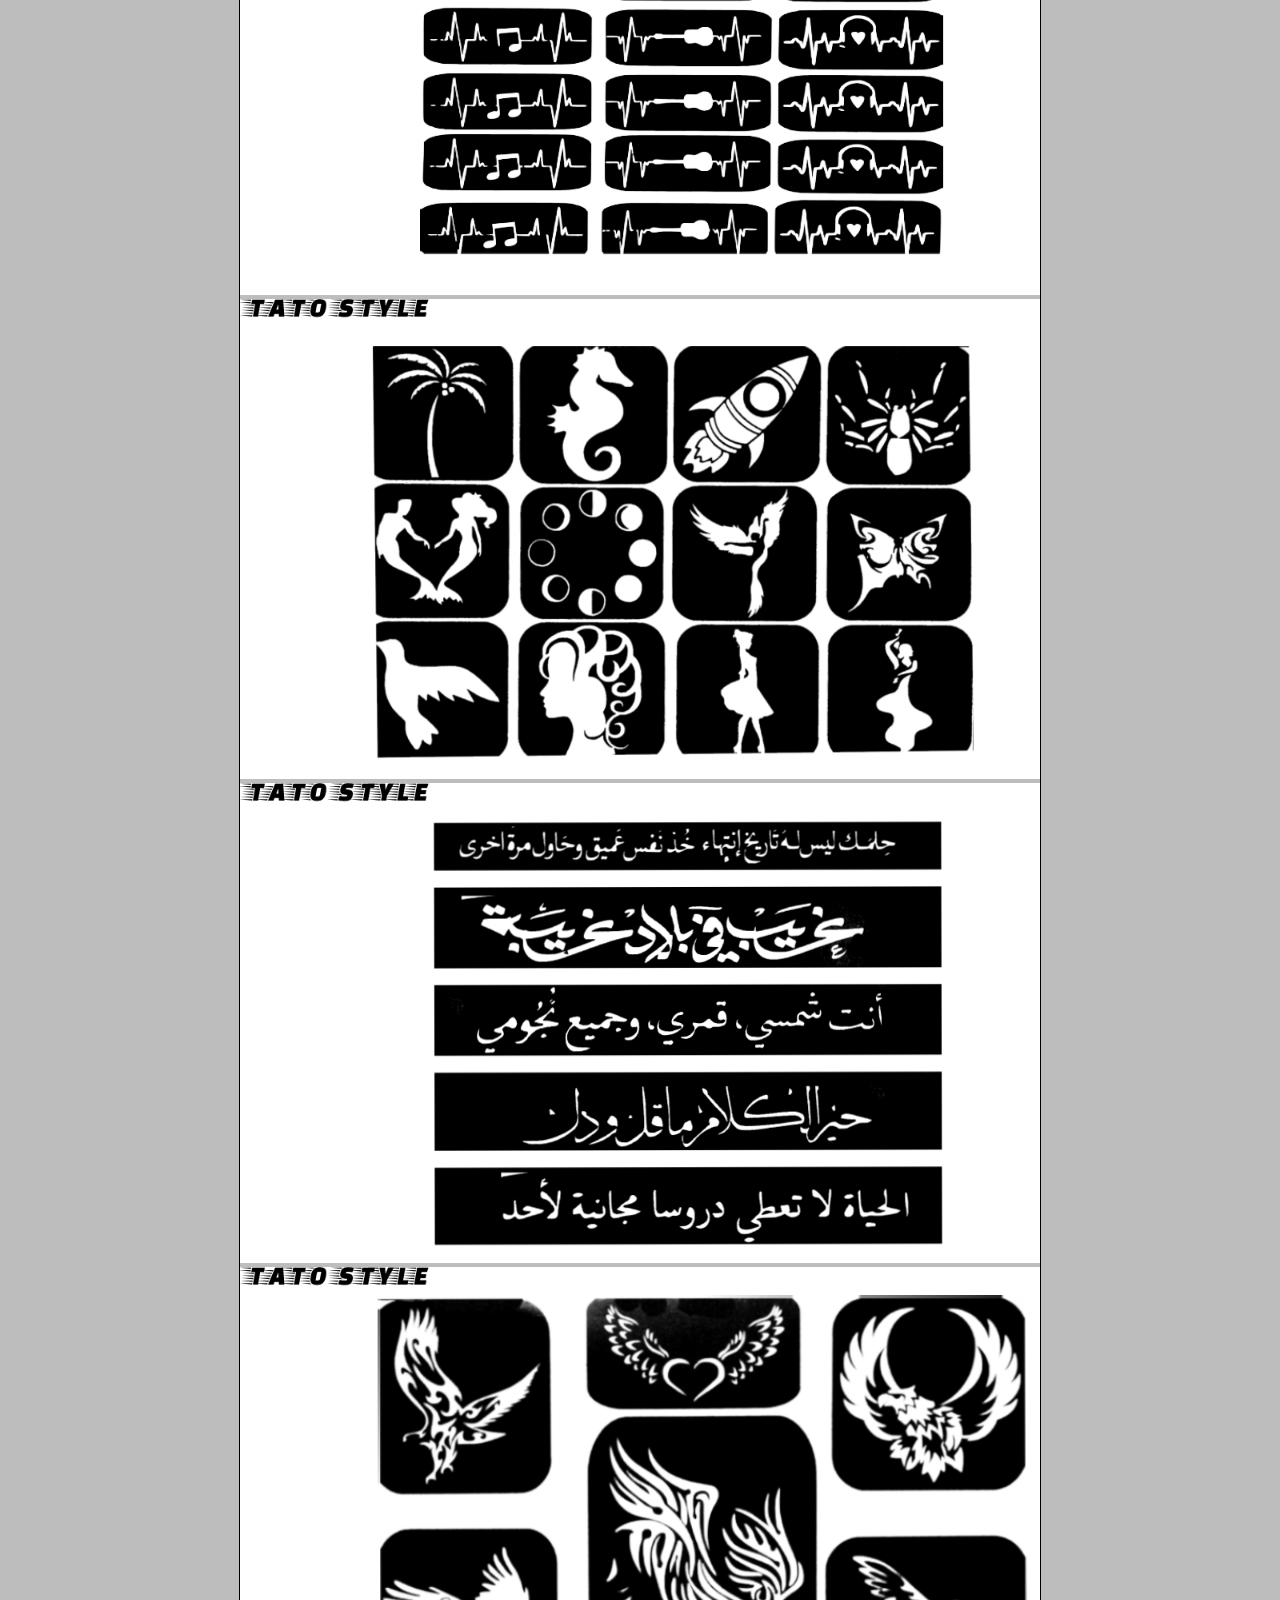
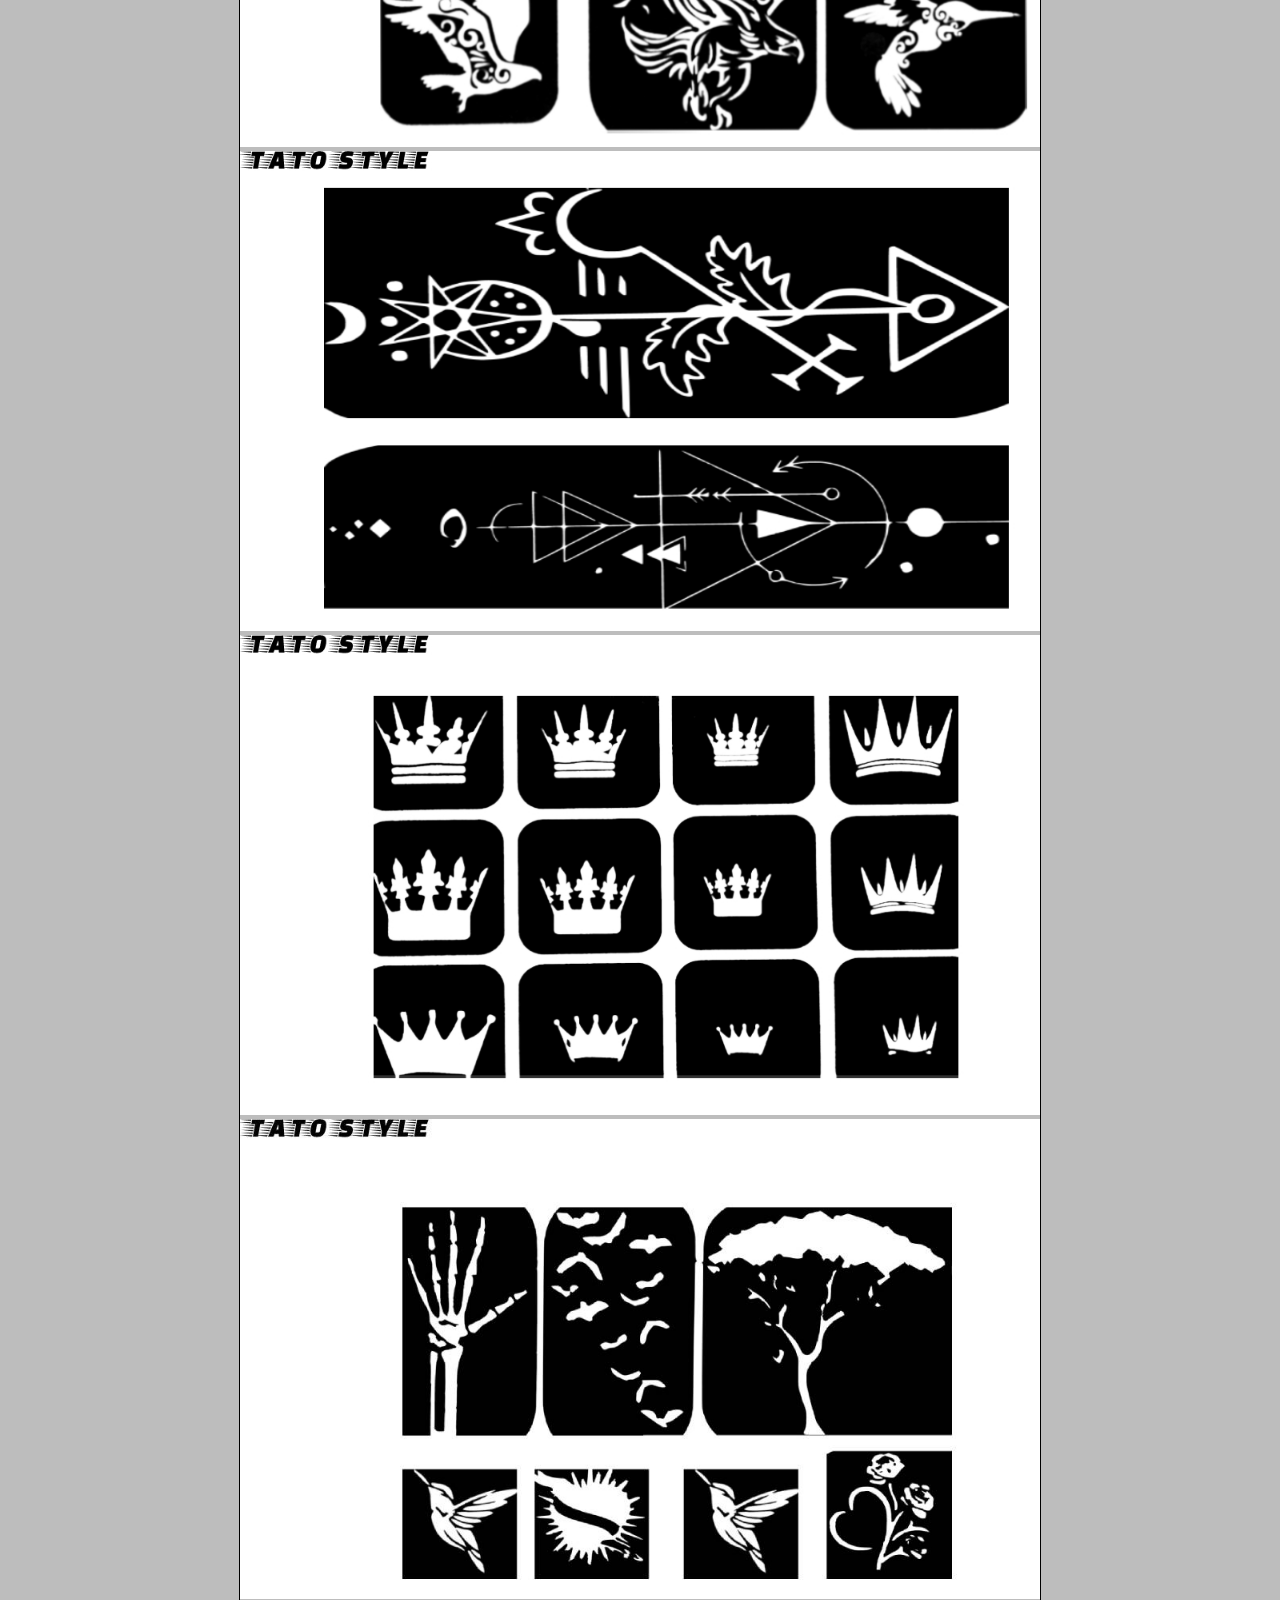
==== commit ddd7e430: "Update index.html" ====
--- a/index.html
+++ b/index.html
@@ -26,124 +26,124 @@
      
 
     
-        <img src="/01.jpg" alt="luse" > 
-	<img src="/02.jpg" alt="luse" > 
-	<img src="/03.jpg" alt="luse" >    
- 	<img src="/04.jpg" alt="luse" >  
-	<img src="/05.jpg" alt="luse" > 
-	<img src="/06.jpg" alt="luse" >   
- 	<img src="/07.jpg" alt="luse" >  
+        <img src="01.jpg" alt="luse" > 
+	<img src="02.jpg" alt="luse" > 
+	<img src="03.jpg" alt="luse" >    
+ 	<img src="04.jpg" alt="luse" >  
+	<img src="05.jpg" alt="luse" > 
+	<img src="06.jpg" alt="luse" >   
+ 	<img src="07.jpg" alt="luse" >  
 	
-	<img src="/08.jpg" alt="luse" >   
- 	<img src="/09.jpg" alt="luse" >  
+	<img src="08.jpg" alt="luse" >   
+ 	<img src="09.jpg" alt="luse" >  
 	
 	
-        <img src="/10.jpg" alt="luse" >  
-        <img src="/11.jpg" alt="luse" >  
-        <img src="/12.jpg" alt="luse" >
-        <img src="/13.jpg" alt="luse" >  
-	<img src="/14.jpg" alt="luse" > 
-	<img src="/15.jpg" alt="luse" >    
- 	<img src="/16.jpg" alt="luse" >  
-	<img src="/17.jpg" alt="luse" > 
-	<img src="/18.jpg" alt="luse" >   
- 	<img src="/19.jpg" alt="luse" >  
-	<img src="/20.jpg" alt="luse" > 
-	<img src="/21.jpg" alt="luse" >   
- 	<img src="/22.jpg" alt="luse" >  
-	<img src="/23.jpg" alt="luse" > 
-	<img src="/24.jpg" alt="luse" >  
-        <img src="/25.jpg" alt="luse" >  
-        <img src="/26.jpg" alt="luse" > 
-        <img src="/27.jpg" alt="luse" > 
+        <img src="10.jpg" alt="luse" >  
+        <img src="11.jpg" alt="luse" >  
+        <img src="12.jpg" alt="luse" >
+        <img src="13.jpg" alt="luse" >  
+	<img src="14.jpg" alt="luse" > 
+	<img src="15.jpg" alt="luse" >    
+ 	<img src="16.jpg" alt="luse" >  
+	<img src="17.jpg" alt="luse" > 
+	<img src="18.jpg" alt="luse" >   
+ 	<img src="19.jpg" alt="luse" >  
+	<img src="20.jpg" alt="luse" > 
+	<img src="21.jpg" alt="luse" >   
+ 	<img src="22.jpg" alt="luse" >  
+	<img src="23.jpg" alt="luse" > 
+
+        <img src="25.jpg" alt="luse" >  
+        <img src="26.jpg" alt="luse" > 
+        <img src="27.jpg" alt="luse" > 
     
-	<img src="/28.jpg" alt="luse" > 
-	<img src="/29.jpg" alt="luse" >    
- 	<img src="/30.jpg" alt="luse" >  
-	<img src="/31.jpg" alt="luse" > 
-	<img src="/32.jpg" alt="luse" >   
+	<img src="28.jpg" alt="luse" > 
+	<img src="29.jpg" alt="luse" >    
+ 	<img src="30.jpg" alt="luse" >  
+	<img src="31.jpg" alt="luse" > 
+	<img src="32.jpg" alt="luse" >   
  	
-	<img src="/33.jpg" alt="luse" > 
-	<img src="/34.jpg" alt="luse" >   
- 	<img src="/35.jpg" alt="luse" >  
-	 <img src="/36.jpg" alt="luse" >  
-        <img src="/37.jpg" alt="luse" > 
-        <img src="/38.jpg" alt="luse" > 
-  	<img src="/39.jpg" alt="luse" >  
-	<img src="/40.jpg" alt="luse" > 
-	<img src="/41.jpg" alt="luse" >    
- 	<img src="/42.jpg" alt="luse" >  
-	<img src="/43.jpg" alt="luse" > 
-	<img src="/44.jpg" alt="luse" >   
+	<img src="33.jpg" alt="luse" > 
+	<img src="34.jpg" alt="luse" >   
+ 	<img src="35.jpg" alt="luse" >  
+	 <img src="36.jpg" alt="luse" >  
+        <img src="37.jpg" alt="luse" > 
+        <img src="38.jpg" alt="luse" > 
+  	<img src="39.jpg" alt="luse" >  
+	<img src="40.jpg" alt="luse" > 
+	<img src="41.jpg" alt="luse" >    
+ 	<img src="42.jpg" alt="luse" >  
+	<img src="43.jpg" alt="luse" > 
+ 
  	
-	<img src="/45.jpg" alt="luse" > 
-	<img src="/46.jpg" alt="luse" >   
- 	<img src="/47.jpg" alt="luse" >  
-	<img src="/48.jpg" alt="luse" >  
-        <img src="/49.jpg" alt="luse" > 
-        <img src="/50.jpg" alt="luse" > 
-  	<img src="/51.jpg" alt="luse" >  
-	<img src="/52.jpg" alt="luse" > 
-	<img src="/53.jpg" alt="luse" >    
+	<img src="45.jpg" alt="luse" > 
+	<img src="46.jpg" alt="luse" >   
+ 	<img src="47.jpg" alt="luse" >  
+	<img src="48.jpg" alt="luse" >  
+        <img src="49.jpg" alt="luse" > 
+        <img src="50.jpg" alt="luse" > 
+  	<img src="51.jpg" alt="luse" >  
+	<img src="52.jpg" alt="luse" > 
+	<img src="53.jpg" alt="luse" >    
 
 
 
 
         
-	<img src="/54.jpg" alt="luse" > 
-	<img src="/55.jpg" alt="luse" >    
- 	<img src="/56.jpg" alt="luse" >  
-	<img src="/57.jpg" alt="luse" > 
-	<img src="/58.jpg" alt="luse" >   
- 	<img src="/59.jpg" alt="luse" >  
+	<img src="54.jpg" alt="luse" > 
+	<img src="55.jpg" alt="luse" >    
+ 	<img src="56.jpg" alt="luse" >  
+	<img src="57.jpg" alt="luse" > 
+	<img src="58.jpg" alt="luse" >   
+ 	<img src="59.jpg" alt="luse" >  
 	
-	<img src="/60.jpg" alt="luse" >   
- 	<img src="/61.jpg" alt="luse" >  
+	<img src="60.jpg" alt="luse" >   
+ 	<img src="61.jpg" alt="luse" >  
 	
 	
-        <img src="/62.jpg" alt="luse" >  
-        <img src="/63.jpg" alt="luse" >  
-        <img src="/64.jpg" alt="luse" >
-        <img src="/65.jpg" alt="luse" >  
-	<img src="/66.jpg" alt="luse" > 
-	<img src="/67.jpg" alt="luse" >    
- 	<img src="/68.jpg" alt="luse" >  
-	<img src="/69.jpg" alt="luse" > 
-	<img src="/70.jpg" alt="luse" >   
- 	<img src="/71.jpg" alt="luse" >  
-	<img src="/72.jpg" alt="luse" > 
-	<img src="/73.jpg" alt="luse" >   
- 	<img src="/74.jpg" alt="luse" >  
-	<img src="/75.jpg" alt="luse" > 
-	<img src="/76.jpg" alt="luse" >  
-        <img src="/77.jpg" alt="luse" >  
-        <img src="/78.jpg" alt="luse" > 
-        <img src="/79.jpg" alt="luse" > 
+        <img src="62.jpg" alt="luse" >  
+        <img src="63.jpg" alt="luse" >  
+        <img src="64.jpg" alt="luse" >
+        <img src="65.jpg" alt="luse" >  
+	<img src="66.jpg" alt="luse" > 
+	<img src="67.jpg" alt="luse" >    
+ 	<img src="68.jpg" alt="luse" >  
+	<img src="69.jpg" alt="luse" > 
+	<img src="70.jpg" alt="luse" >   
+ 	<img src="71.jpg" alt="luse" >  
+
+	<img src="73.jpg" alt="luse" >   
+ 	<img src="74.jpg" alt="luse" >  
+	<img src="75.jpg" alt="luse" > 
+	<img src="76.jpg" alt="luse" >  
+        <img src="77.jpg" alt="luse" >  
+        <img src="78.jpg" alt="luse" > 
+        <img src="79.jpg" alt="luse" > 
     
-	<img src="/80.jpg" alt="luse" > 
-	<img src="/81.jpg" alt="luse" >    
- 	<img src="/82.jpg" alt="luse" >  
-	<img src="/83.jpg" alt="luse" > 
-	<img src="/84.jpg" alt="luse" >   
+	<img src="80.jpg" alt="luse" > 
+	
+ 	<img src="82.jpg" alt="luse" >  
+	<img src="83.jpg" alt="luse" > 
+	<img src="84.jpg" alt="luse" >   
  	
-	<img src="/85.jpg" alt="luse" > 
-	<img src="/86.jpg" alt="luse" >   
- 	<img src="/87.jpg" alt="luse" >  
-	 <img src="/88.jpg" alt="luse" >  
-        <img src="/89.jpg" alt="luse" > 
-        <img src="/90.jpg" alt="luse" > 
-  	<img src="/91.jpg" alt="luse" >  
-	<img src="/92.jpg" alt="luse" > 
-	<img src="/93.jpg" alt="luse" >    
- 	<img src="/94.jpg" alt="luse" >  
+	<img src="85.jpg" alt="luse" > 
+	<img src="86.jpg" alt="luse" >   
+ 	<img src="87.jpg" alt="luse" >  
+	 <img src="88.jpg" alt="luse" >  
+        <img src="89.jpg" alt="luse" > 
+        <img src="90.jpg" alt="luse" > 
+  	<img src="91.jpg" alt="luse" >  
+	<img src="92.jpg" alt="luse" > 
+	<img src="93.jpg" alt="luse" >    
+ 	<img src="94.jpg" alt="luse" >  
 	
 
 
-	<img src="/95.jpg" alt="luse" >    
- 	<img src="/96.jpg" alt="luse" >  
-	<img src="/97.jpg" alt="luse" > 
+	<img src="95.jpg" alt="luse" >    
+ 	
+	<img src="97.jpg" alt="luse" > 
 
-       <img src="/98.jpg" alt="luse" > 
+       <img src="98.jpg" alt="luse" > 
 
 
 
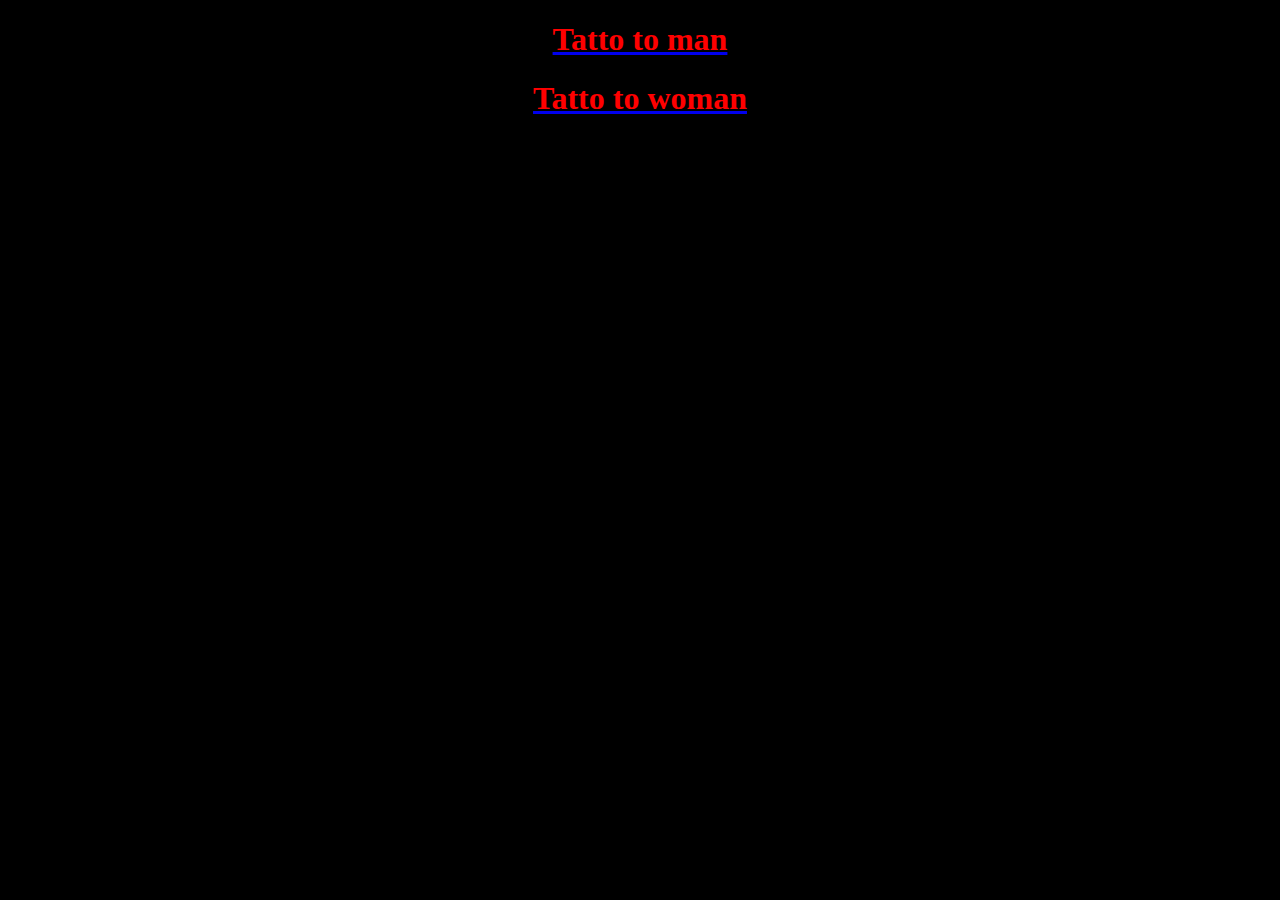
==== commit b51ea236: "Add files via upload" ====
--- a/index.html
+++ b/index.html
@@ -1,159 +1,28 @@
-<!doctype html>
-<html>
-     <head>
-              <title>Tato-style</title>
-              <meta name="viewport" content="width=device-width, initial-scale=1.0">
-              <script type="text/javascript" src="js/jquery-3.6.0.min.js"></script>
-              <script type="text/javascript" src="js/jquery.cycle2.min.s"></script>
-              <link rel="stylesheet" type="text/css" href="style.css">
-
-     </head>
-     <body>
-
-
-
-
-
-
-
-
-
-      <div class="cycle-slideshow" data-cycle-speed="5000" >
-   
- 
-         <samp class="cycle-prev"></samp>
-     <samp class="cycle-next"></samp>
-     
-
-    
-        <img src="01.jpg" alt="luse" > 
-	<img src="02.jpg" alt="luse" > 
-	<img src="03.jpg" alt="luse" >    
- 	<img src="04.jpg" alt="luse" >  
-	<img src="05.jpg" alt="luse" > 
-	<img src="06.jpg" alt="luse" >   
- 	<img src="07.jpg" alt="luse" >  
-	
-	<img src="08.jpg" alt="luse" >   
- 	<img src="09.jpg" alt="luse" >  
-	
-	
-        <img src="10.jpg" alt="luse" >  
-        <img src="11.jpg" alt="luse" >  
-        <img src="12.jpg" alt="luse" >
-        <img src="13.jpg" alt="luse" >  
-	<img src="14.jpg" alt="luse" > 
-	<img src="15.jpg" alt="luse" >    
- 	<img src="16.jpg" alt="luse" >  
-	<img src="17.jpg" alt="luse" > 
-	<img src="18.jpg" alt="luse" >   
- 	<img src="19.jpg" alt="luse" >  
-	<img src="20.jpg" alt="luse" > 
-	<img src="21.jpg" alt="luse" >   
- 	<img src="22.jpg" alt="luse" >  
-	<img src="23.jpg" alt="luse" > 
-
-        <img src="25.jpg" alt="luse" >  
-        <img src="26.jpg" alt="luse" > 
-        <img src="27.jpg" alt="luse" > 
-    
-	<img src="28.jpg" alt="luse" > 
-	<img src="29.jpg" alt="luse" >    
- 	<img src="30.jpg" alt="luse" >  
-	<img src="31.jpg" alt="luse" > 
-	<img src="32.jpg" alt="luse" >   
- 	
-	<img src="33.jpg" alt="luse" > 
-	<img src="34.jpg" alt="luse" >   
- 	<img src="35.jpg" alt="luse" >  
-	 <img src="36.jpg" alt="luse" >  
-        <img src="37.jpg" alt="luse" > 
-        <img src="38.jpg" alt="luse" > 
-  	<img src="39.jpg" alt="luse" >  
-	<img src="40.jpg" alt="luse" > 
-	<img src="41.jpg" alt="luse" >    
- 	<img src="42.jpg" alt="luse" >  
-	<img src="43.jpg" alt="luse" > 
- 
- 	
-	<img src="45.jpg" alt="luse" > 
-	<img src="46.jpg" alt="luse" >   
- 	<img src="47.jpg" alt="luse" >  
-	<img src="48.jpg" alt="luse" >  
-        <img src="49.jpg" alt="luse" > 
-        <img src="50.jpg" alt="luse" > 
-  	<img src="51.jpg" alt="luse" >  
-	<img src="52.jpg" alt="luse" > 
-	<img src="53.jpg" alt="luse" >    
-
-
-
-
-        
-	<img src="54.jpg" alt="luse" > 
-	<img src="55.jpg" alt="luse" >    
- 	<img src="56.jpg" alt="luse" >  
-	<img src="57.jpg" alt="luse" > 
-	<img src="58.jpg" alt="luse" >   
- 	<img src="59.jpg" alt="luse" >  
-	
-	<img src="60.jpg" alt="luse" >   
- 	<img src="61.jpg" alt="luse" >  
-	
-	
-        <img src="62.jpg" alt="luse" >  
-        <img src="63.jpg" alt="luse" >  
-        <img src="64.jpg" alt="luse" >
-        <img src="65.jpg" alt="luse" >  
-	<img src="66.jpg" alt="luse" > 
-	<img src="67.jpg" alt="luse" >    
- 	<img src="68.jpg" alt="luse" >  
-	<img src="69.jpg" alt="luse" > 
-	<img src="70.jpg" alt="luse" >   
- 	<img src="71.jpg" alt="luse" >  
-
-	<img src="73.jpg" alt="luse" >   
- 	<img src="74.jpg" alt="luse" >  
-	<img src="75.jpg" alt="luse" > 
-	<img src="76.jpg" alt="luse" >  
-        <img src="77.jpg" alt="luse" >  
-        <img src="78.jpg" alt="luse" > 
-        <img src="79.jpg" alt="luse" > 
-    
-	<img src="80.jpg" alt="luse" > 
-	
- 	<img src="82.jpg" alt="luse" >  
-	<img src="83.jpg" alt="luse" > 
-	<img src="84.jpg" alt="luse" >   
- 	
-	<img src="85.jpg" alt="luse" > 
-	<img src="86.jpg" alt="luse" >   
- 	<img src="87.jpg" alt="luse" >  
-	 <img src="88.jpg" alt="luse" >  
-        <img src="89.jpg" alt="luse" > 
-        <img src="90.jpg" alt="luse" > 
-  	<img src="91.jpg" alt="luse" >  
-	<img src="92.jpg" alt="luse" > 
-	<img src="93.jpg" alt="luse" >    
- 	<img src="94.jpg" alt="luse" >  
-	
-
-
-	<img src="95.jpg" alt="luse" >    
- 	
-	<img src="97.jpg" alt="luse" > 
-
-       <img src="98.jpg" alt="luse" > 
-
-
-
-
-
-      </div>
-
-
-
-
-
-     </body>
-</html>
+<!doctype html>
+<html>
+     <head>
+              <title>Tato-style</title>
+              <meta name="viewport" content="width=device-width, initial-scale=1.0">
+         
+     </head>
+     <body bgcolor="#000000">
+
+<center>
+
+
+<h1><a href="2.html"><font color="red"> Tatto to man</font></a></h1>
+<h1><a href="1.html"><font color="red">Tatto to woman</font></a></h1>
+</center>
+
+
+
+
+
+      </div>
+
+
+
+
+
+     </body>
+</html>